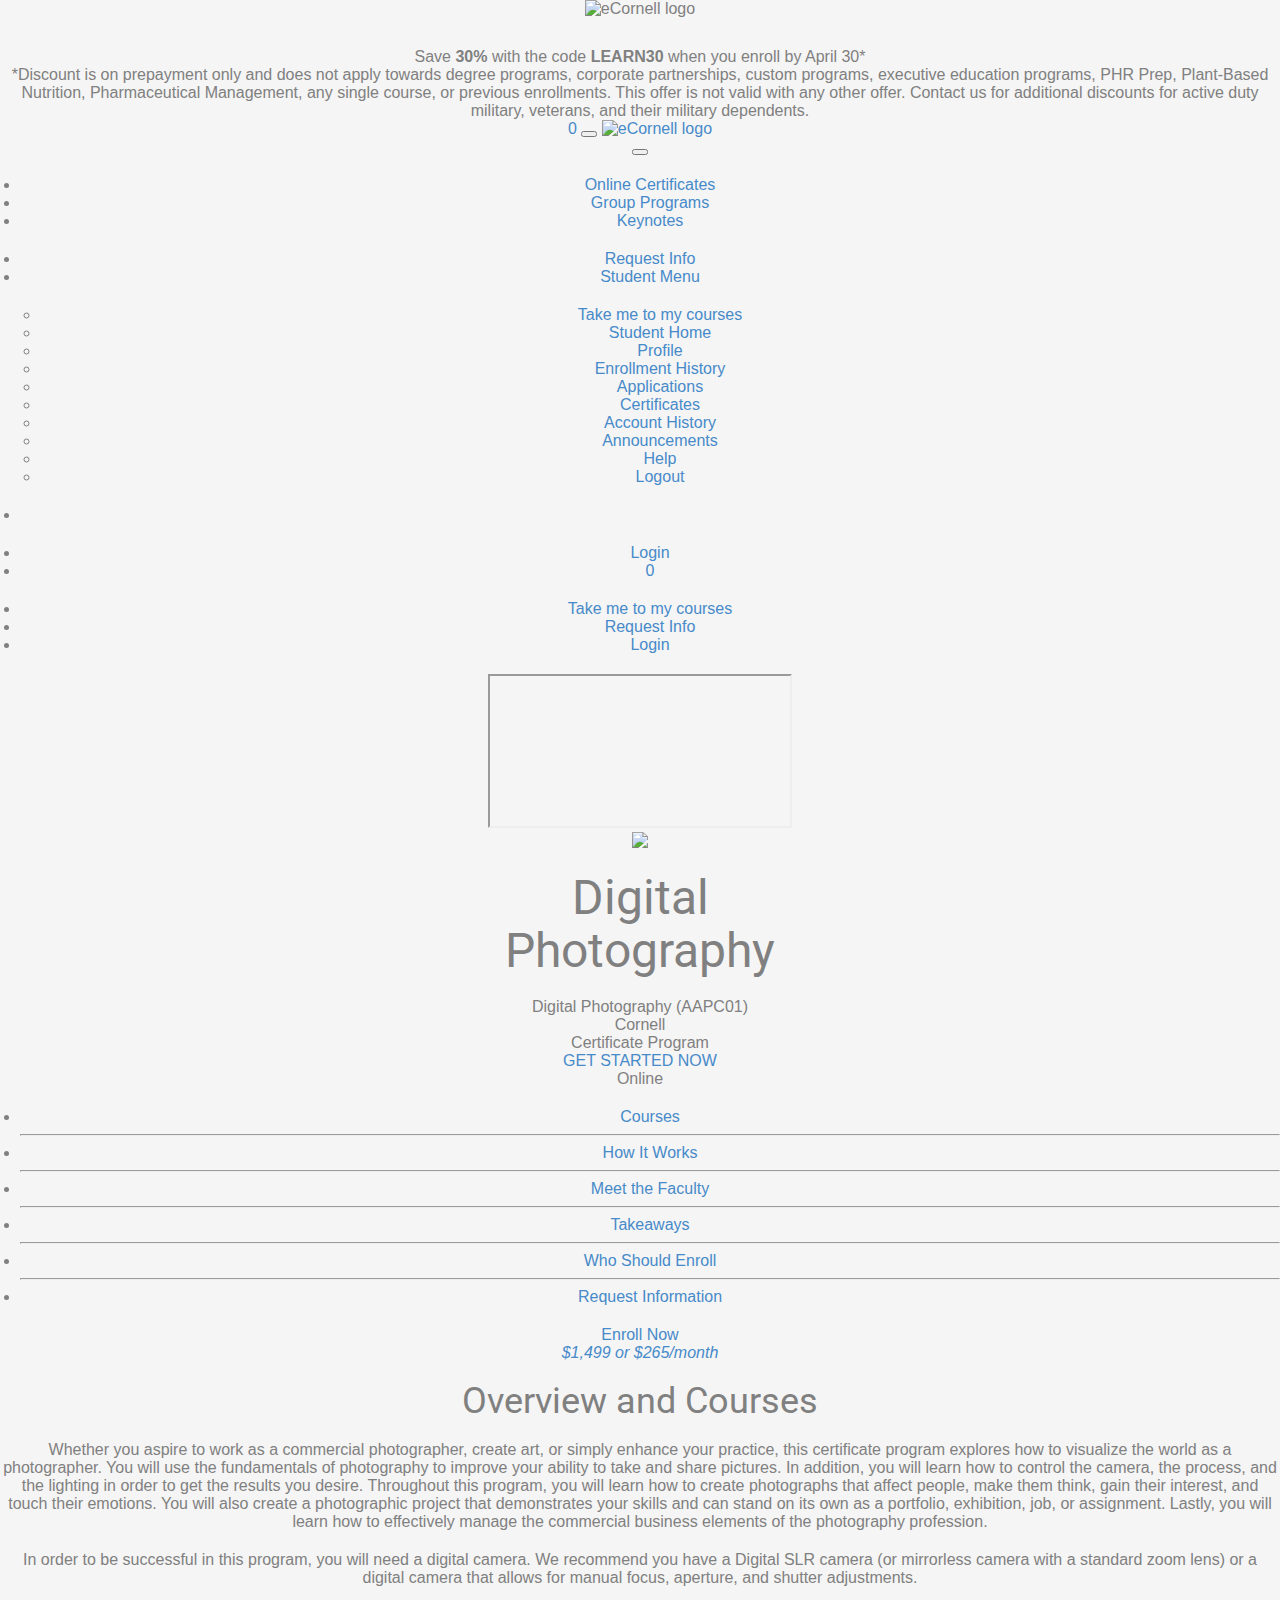
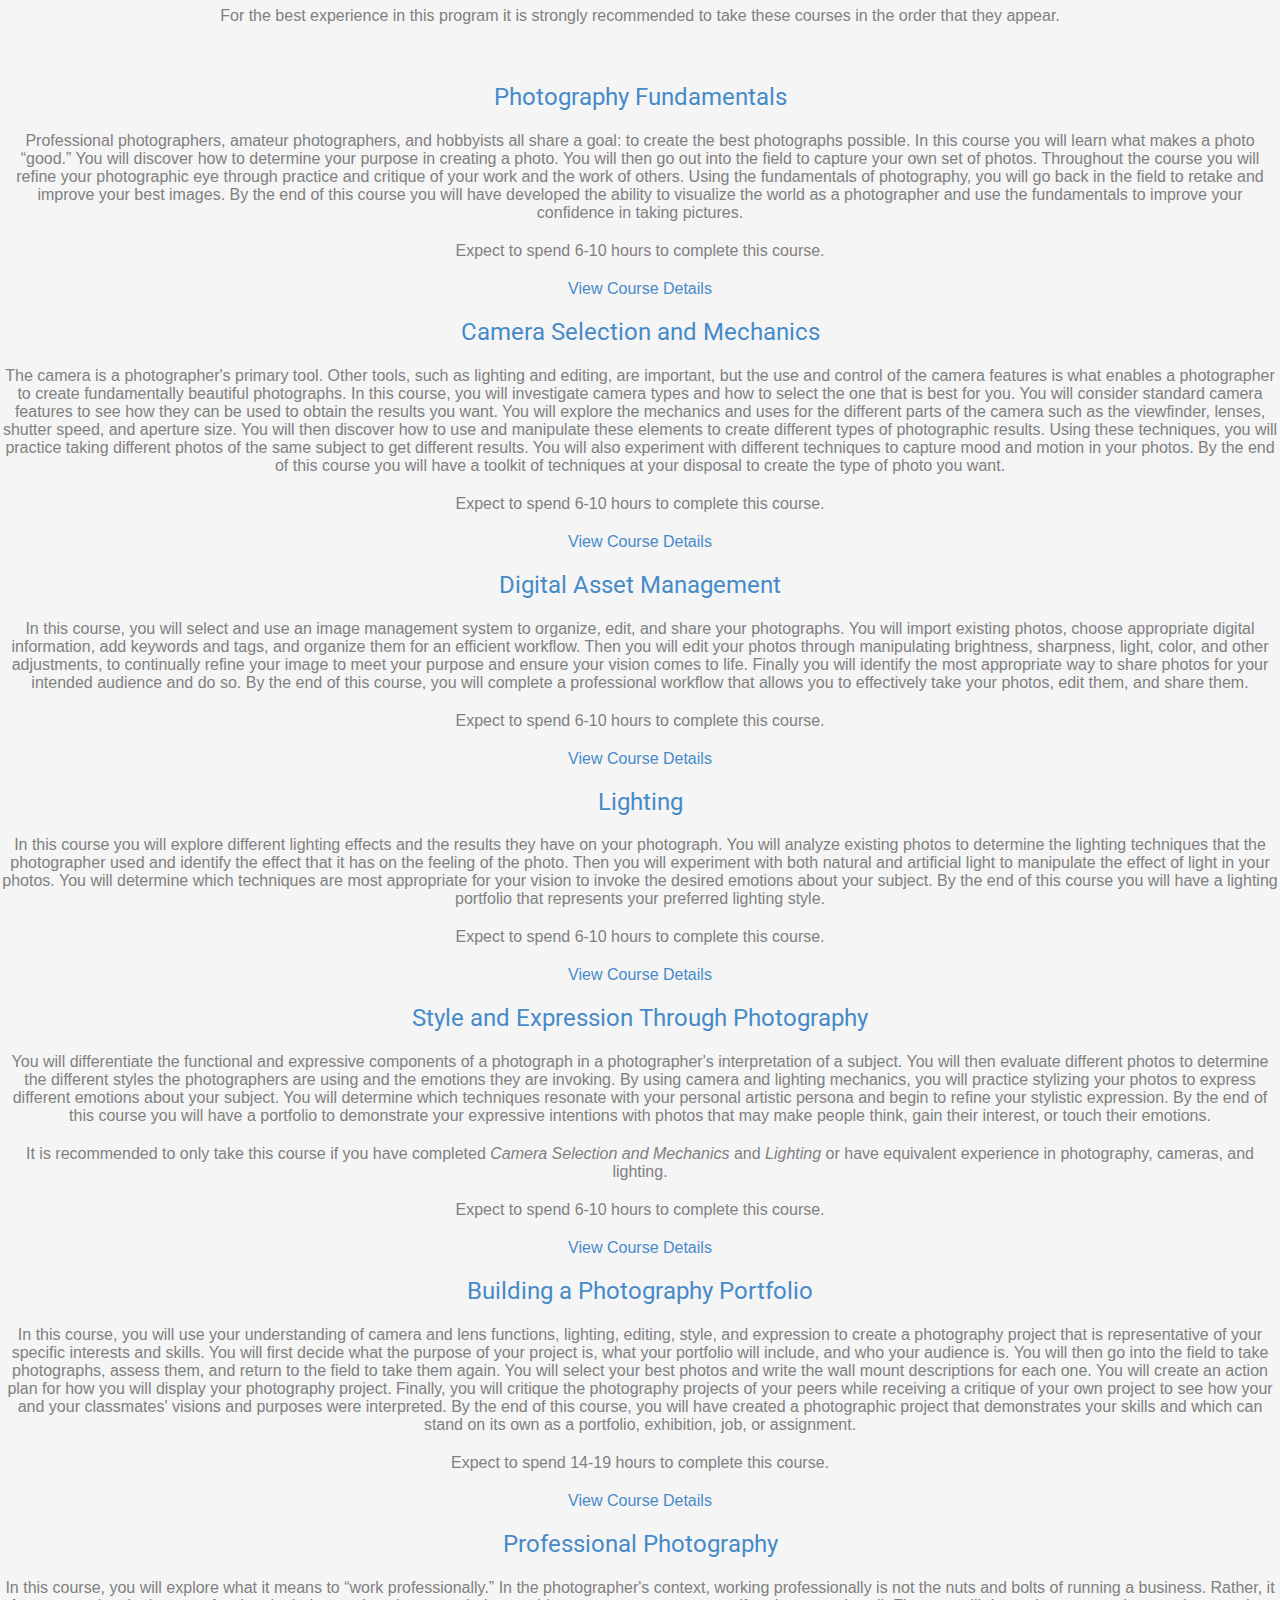
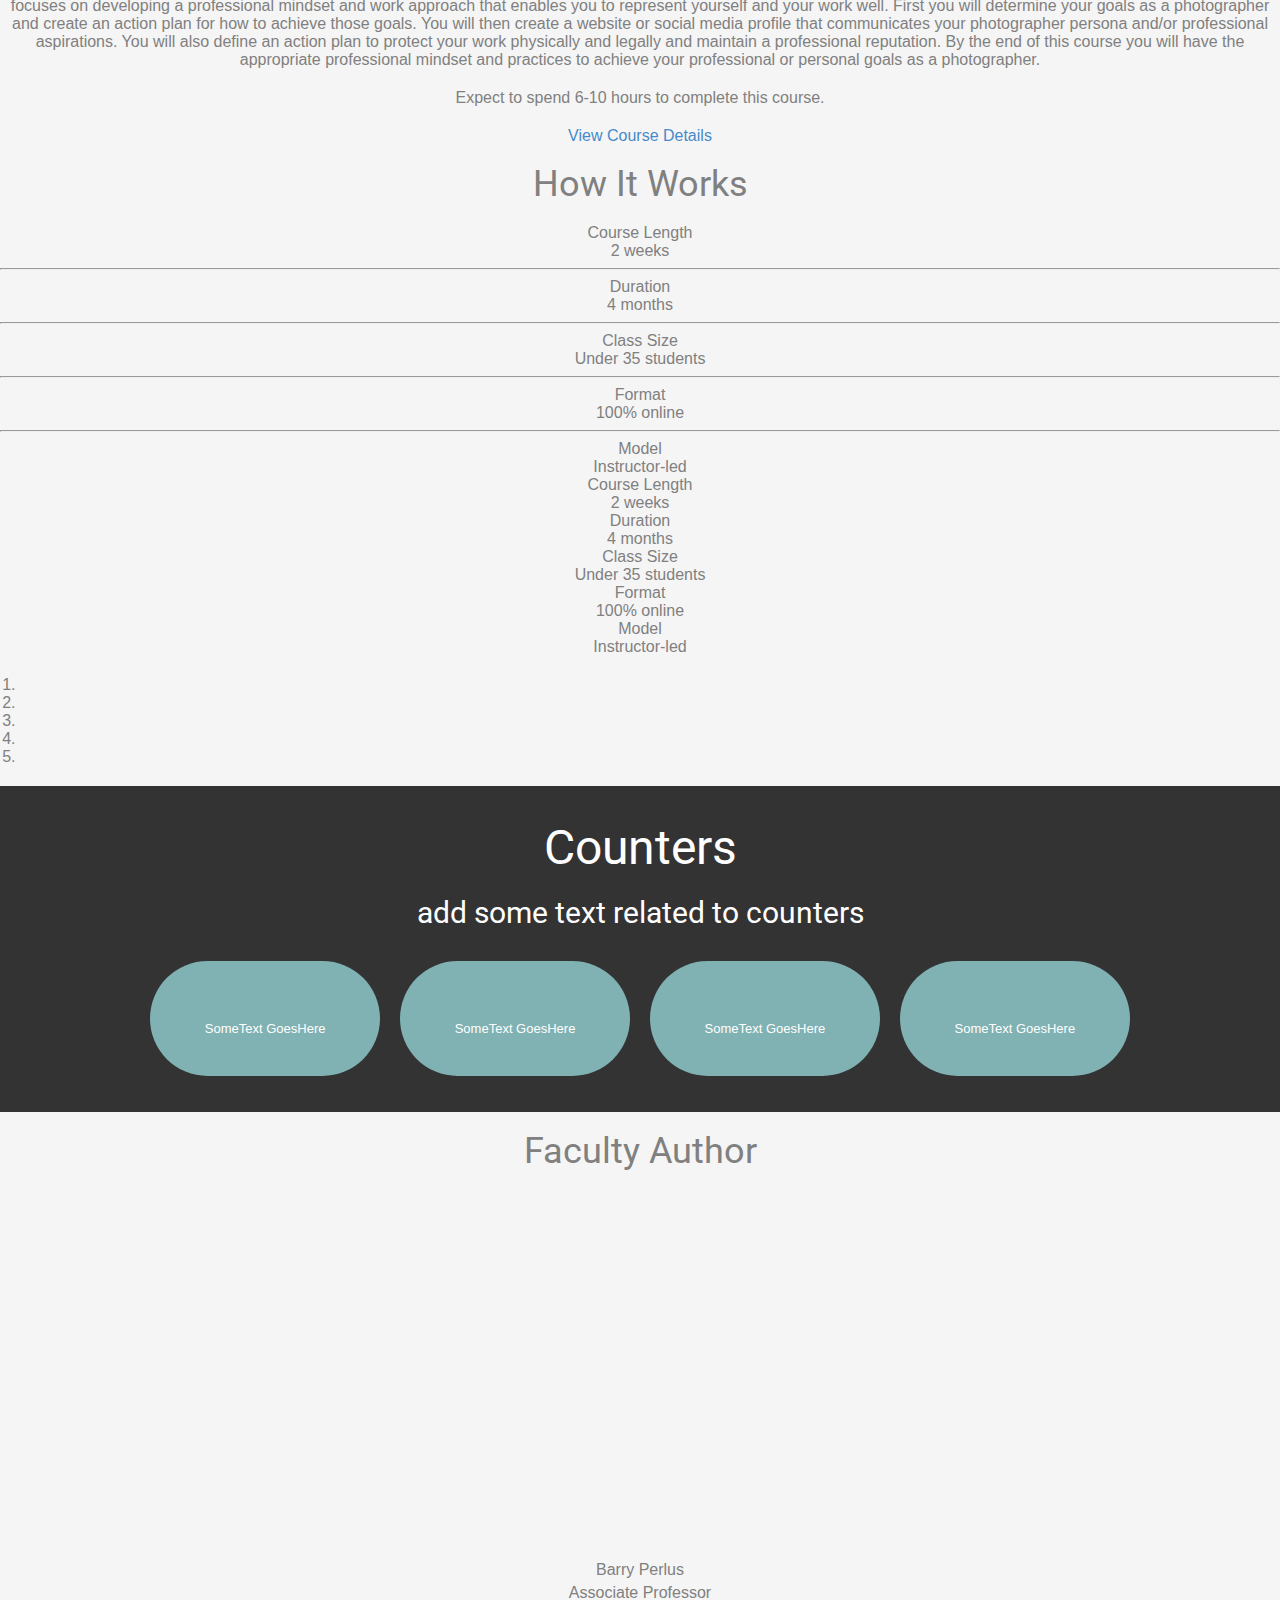
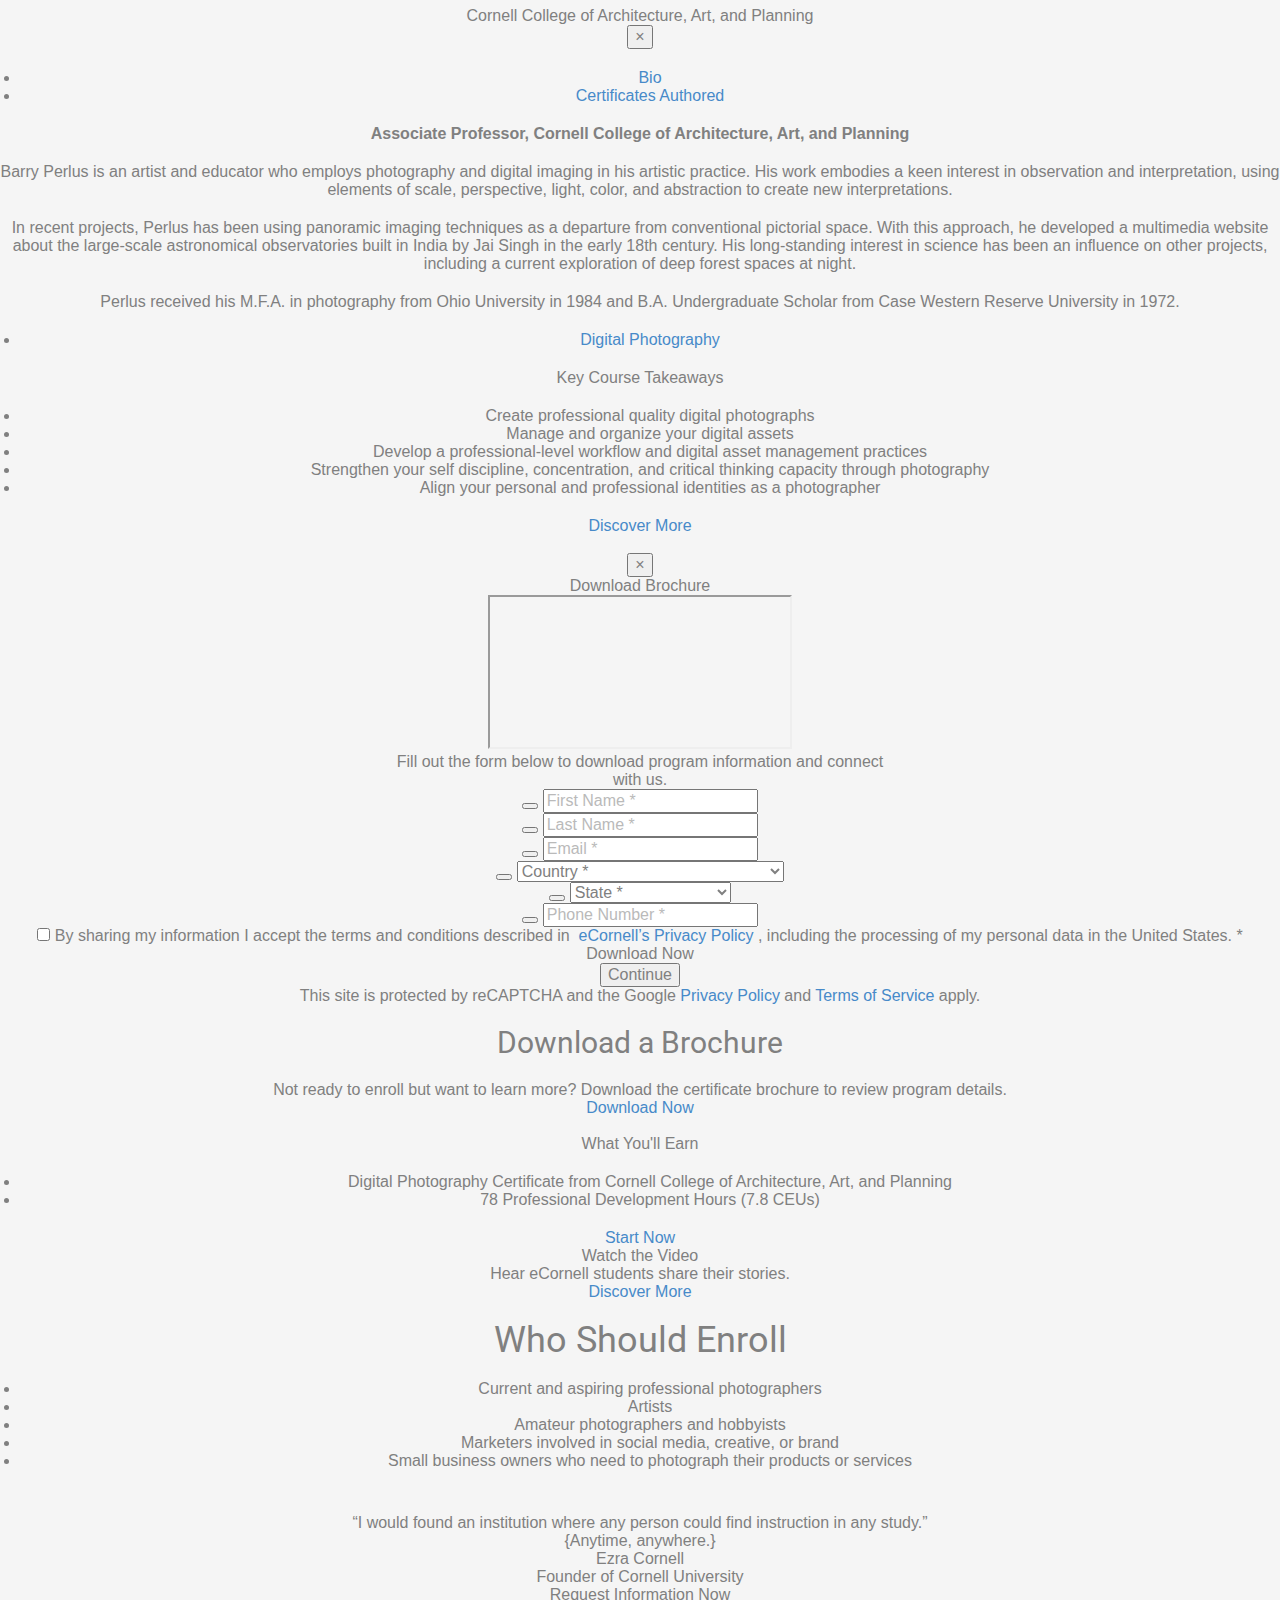
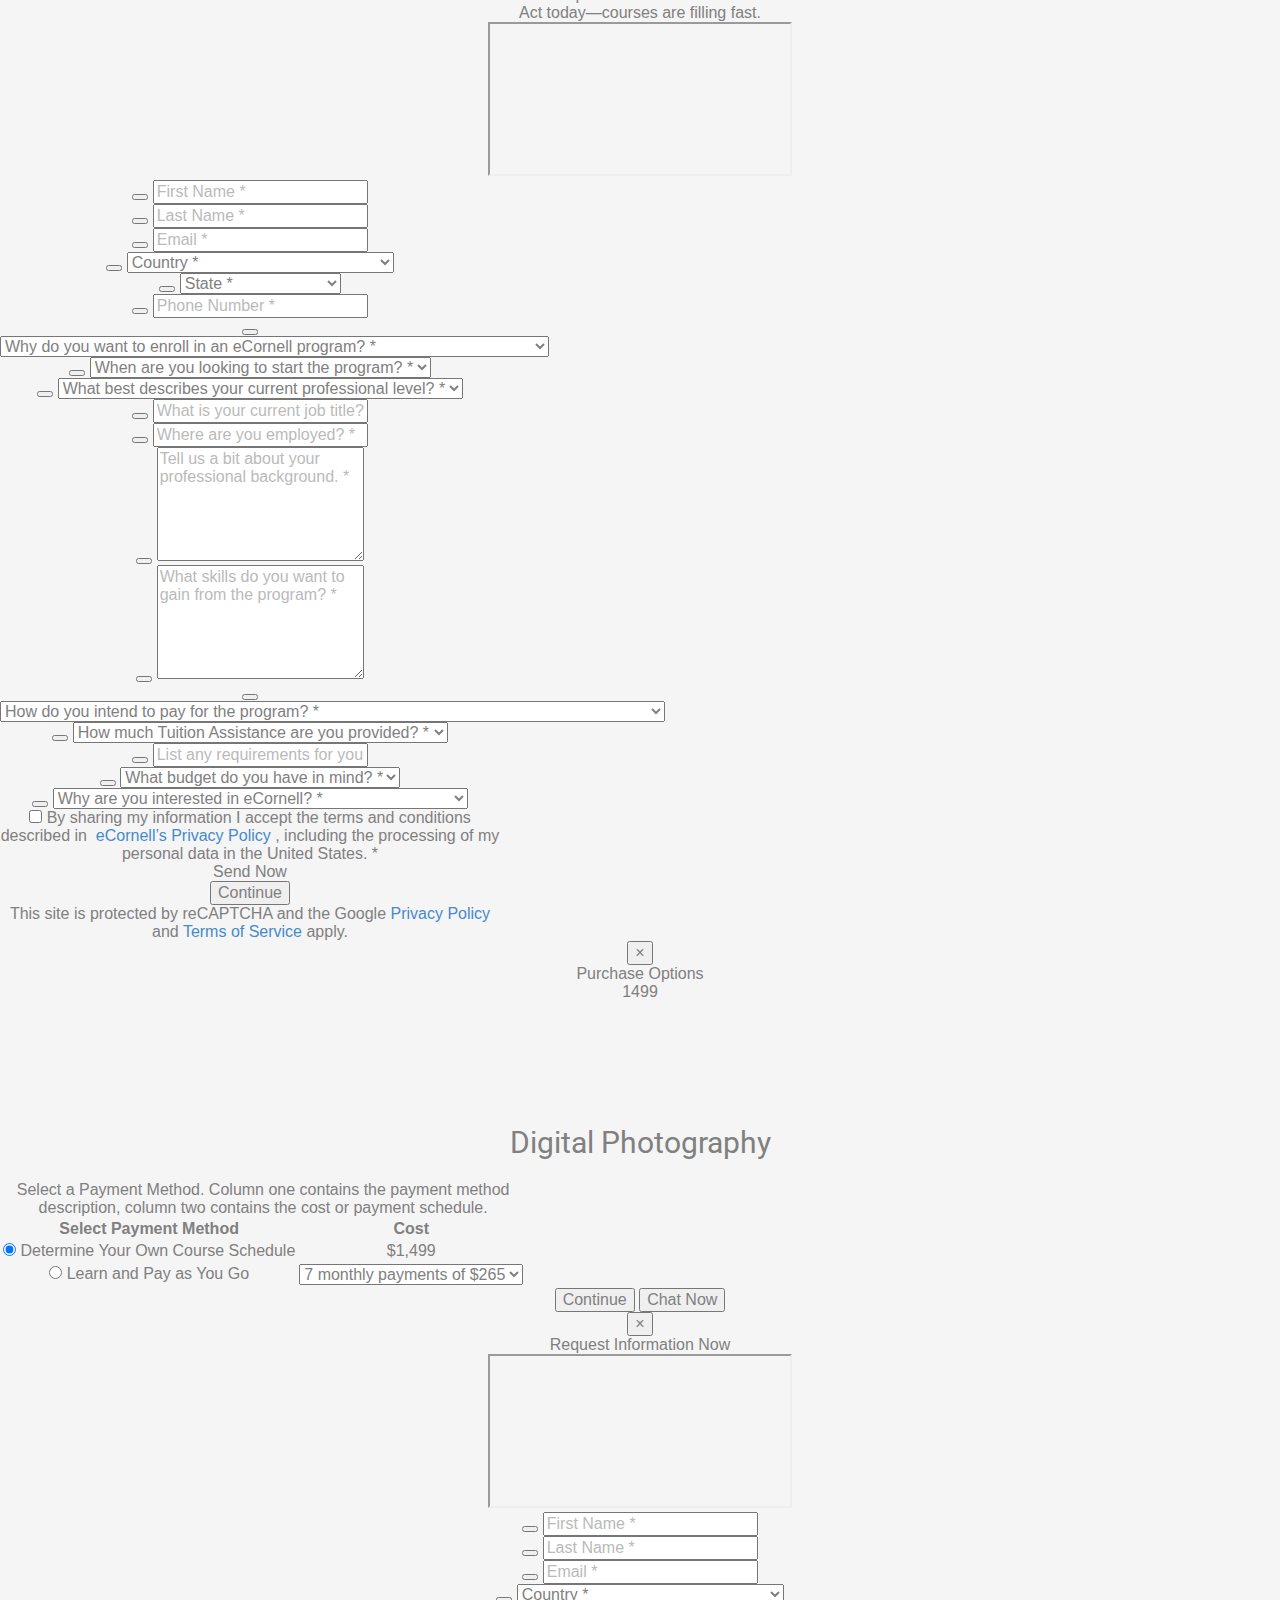
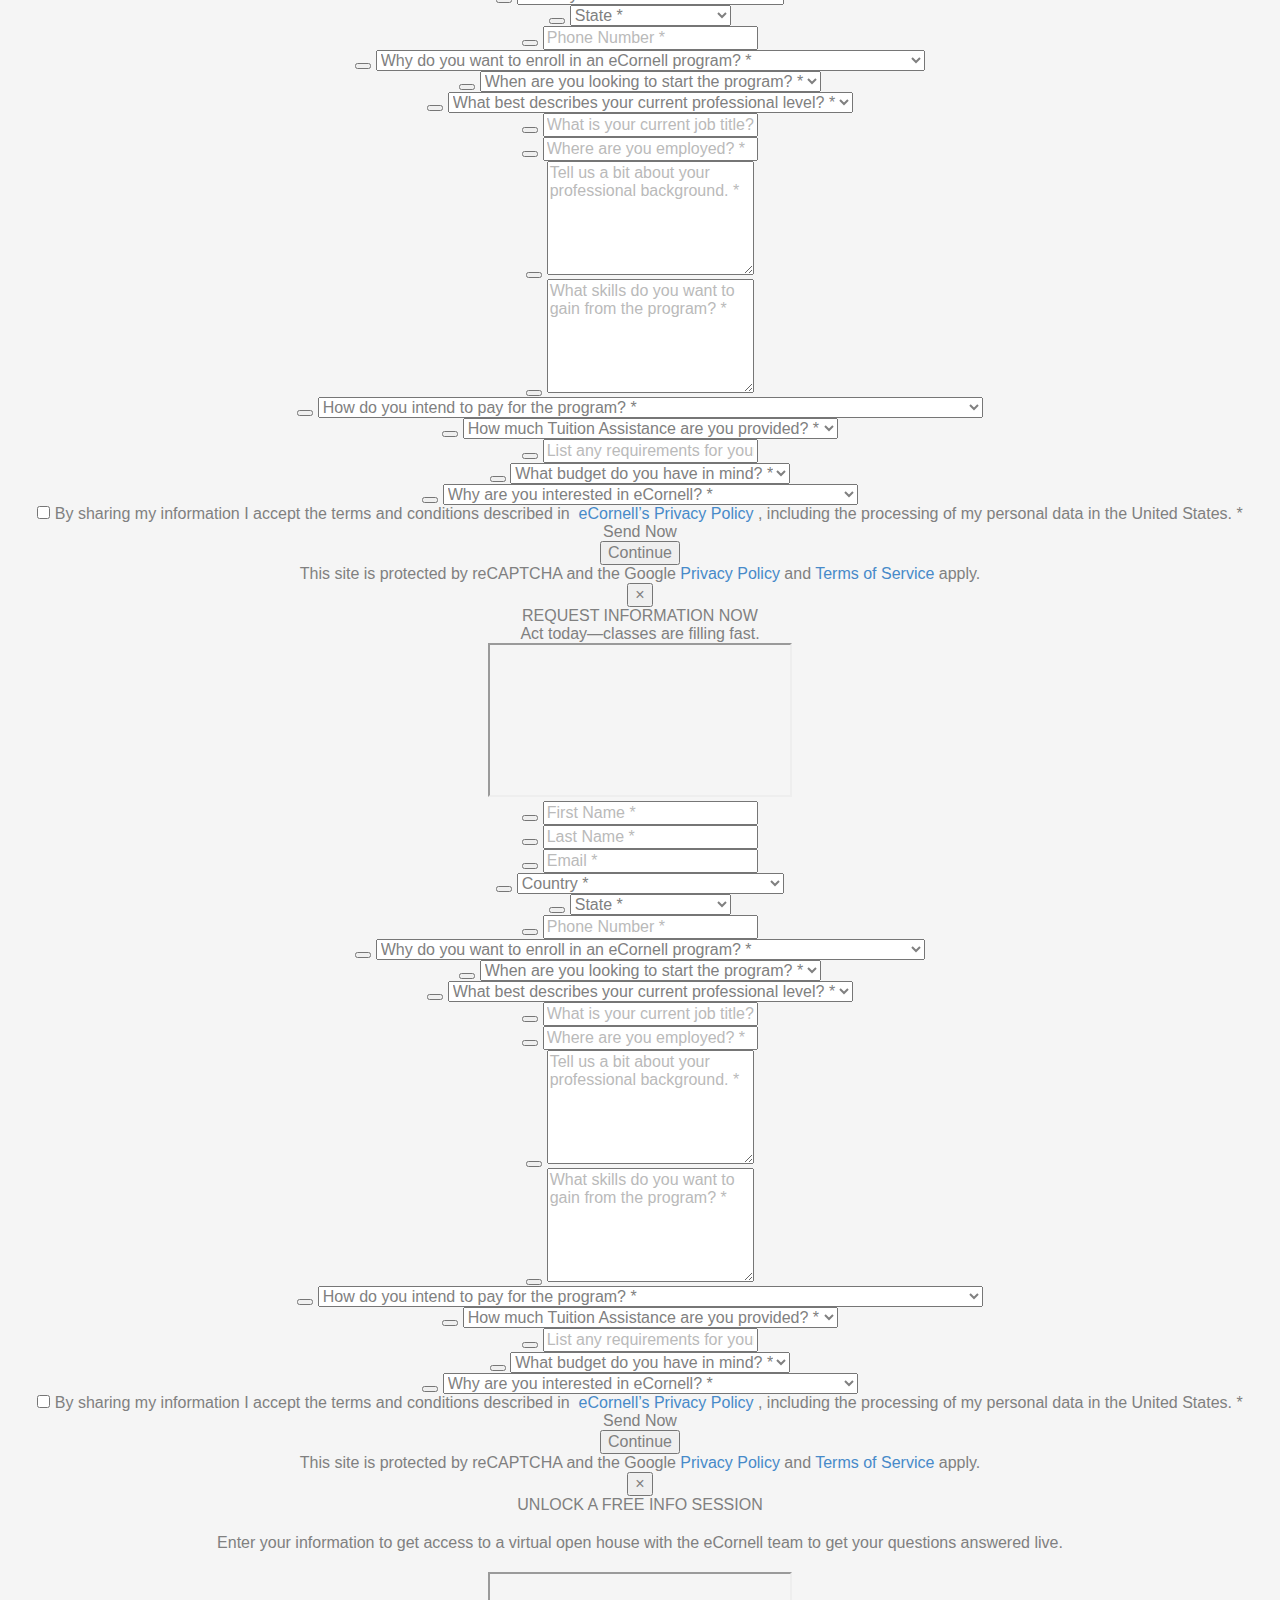
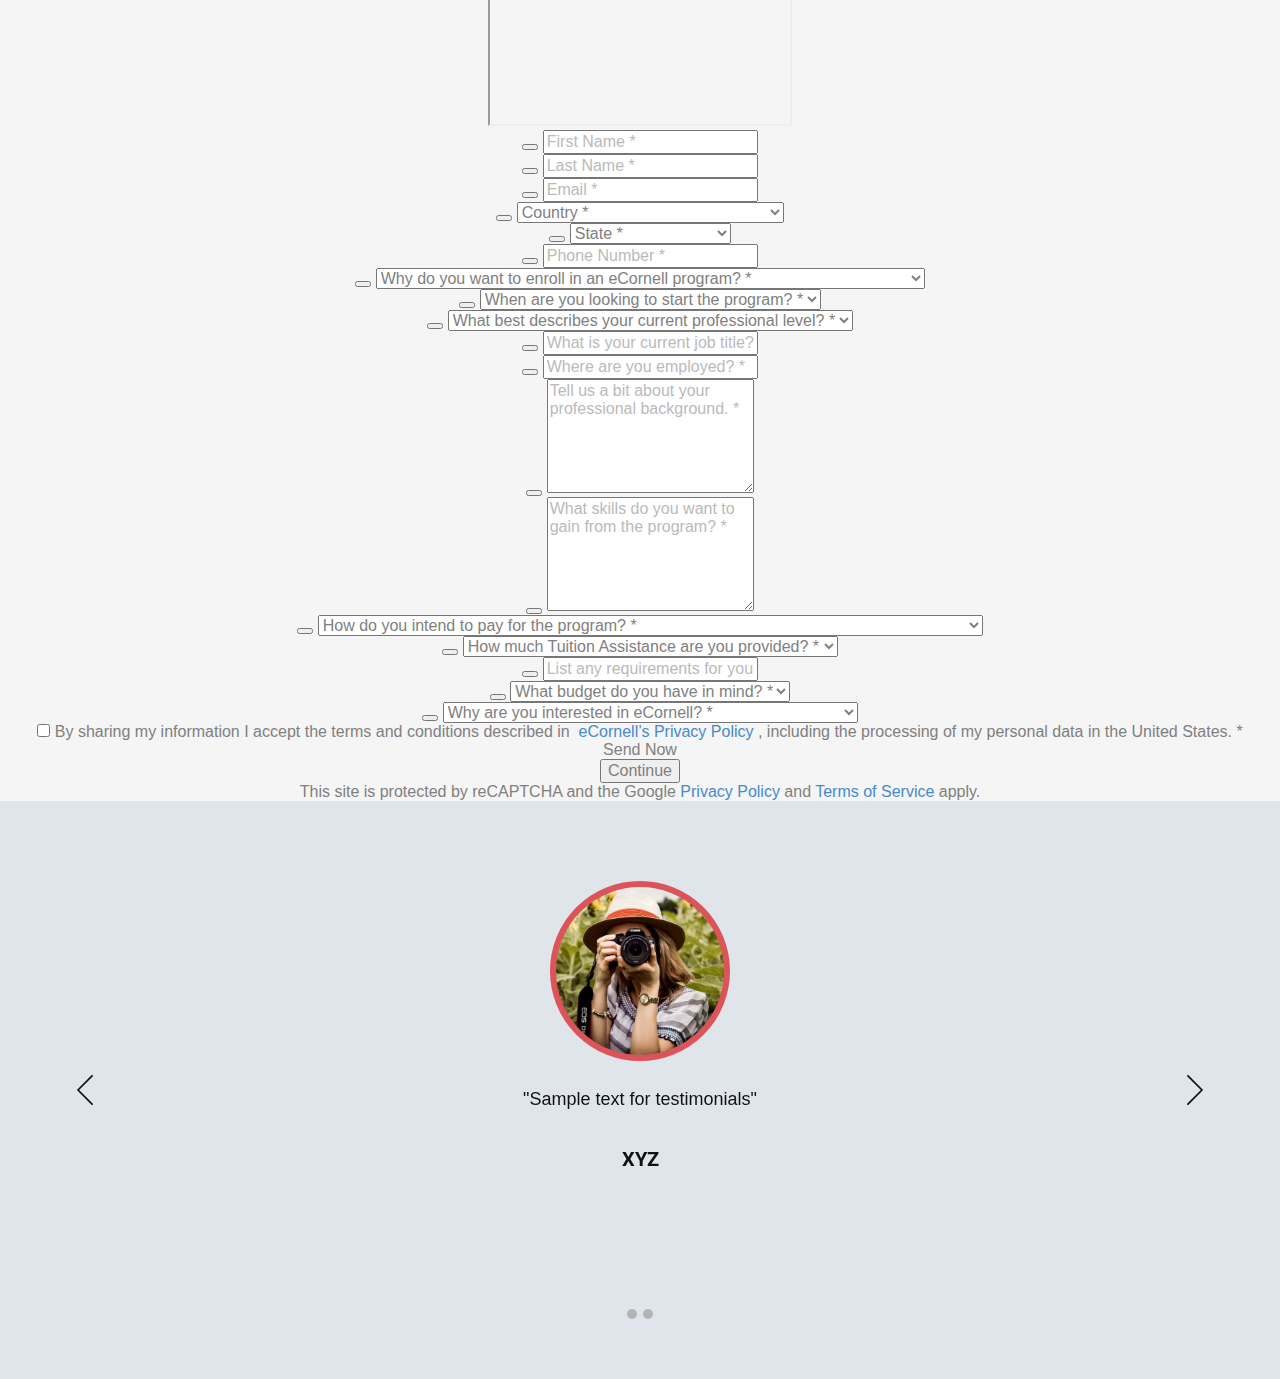
==== index.html @ aca05f33 "add initial test 2 website files" ====
<!DOCTYPE html>
<html lang="en-US">
<head>
    <meta charset="UTF-8"/>
    <meta name="viewport" content="width=device-width, initial-scale=1.0">
    <link rel="preload" href="https://1dx1ha2o9633412a0g3rw4xf-wpengine.netdna-ssl.com/wp-content/themes/ecustom18/fonts/et-line.css?v=1" as="style" onload="this.onload=null;this.rel='stylesheet'">
    <link rel="preload" href="https://fonts.googleapis.com/css?family=Raleway:300,300i,400,400i,500,500i,600,600i,700,700i,800,800i&display=swap" as="style" onload="this.onload=null;this.rel='stylesheet'">
    <noscript>
        <link rel="stylesheet" href="https://1dx1ha2o9633412a0g3rw4xf-wpengine.netdna-ssl.com/wp-content/themes/ecustom18/fonts/et-line.css?v=1">
        <link rel="stylesheet" href="https://fonts.googleapis.com/css?family=Raleway:300,300i,400,400i,500,500i,600,600i,700,700i,800,800i&display=swap">
    </noscript>
    <title>Online Digital Photography Certificate Program | eCornell</title>
    <link rel="profile" href="http://gmpg.org/xfn/11"/>
    <!-- HTML5 shim and Respond.js for IE8 support of HTML5 elements and media queries -->
    <!--[if lt IE 9]> <script src="https://oss.maxcdn.com/libs/html5shiv/3.7.2/html5shiv.js"></script> <script src="https://oss.maxcdn.com/libs/respond.js/1.4.2/respond.min.js"></script> <![endif]-->
    <link rel="pingback" href="https://ecornell.cornell.edu/xmlrpc.php"/>
    <script type="text/javascript">
    //store template dir in js variable
    var templateDir = "https://ecornell.cornell.edu/wp-content/themes/ecustom18";
    document.domain = document.domain.split(".").slice(-2).join("."); //allows cross subdomain communication

    var ws_api_endpoint = 'https://cuttlefish.ecornell.com/api/';

    var use_https = true;
    var destinyPublicViewHost = 'https://portal.ecornell.com';

    var webseries_mode = 'production';
    var webseries_server = 'https://keynotes.ecornell.com/';

    var isSingleCert = true;
    var isSingleCrsNew = false;
    var hasClearMenu = true;
    var isLp = false;
    var knView = false;

    var isPortal = false;
    var corpMode = false;

    var googleSiteKey = '6LdfgkEaAAAAAN0sfvYVsx7y0_c6D8w8OKqeAaJJ';

    var euCountries = ["AT", "BE", "BG", "CZ", "DK", "DE", "EE", "FI", "IE", "EL", "ES", "FR", "HR", "IT", "CY", "LV", "LT", "LU", "HU", "MT", "NL", "PL", "PT", "RO", "SI", "SK", "SE", "GB"];

    //Google Custom Search Engine
    (function() {
        var cx = '006021230338483373297:bhgfgvz2m7w';
        var gcse = document.createElement('script');
        gcse.type = 'text/javascript';
        gcse.async = true;
        gcse.src = 'https://cse.google.com/cse.js?cx=' + cx;
        var s = document.getElementsByTagName('script')[0];
        s.parentNode.insertBefore(gcse, s);
    })();
    </script>
    <!-- All in One SEO Pack 3.3.5 by Michael Torbert of Semper Fi Web Designob_start_detected [-1,-1] -->
    <meta name="description" content="In this certificate program you will use the fundamentals of photography to improve your ability to take and share pictures. Enroll today with eCornell!"/>
    <!-- All in One SEO Pack -->
    <link rel='dns-prefetch' href='//www.google.com'/>
    <link rel='dns-prefetch' href='//s.w.org'/>
    <link rel='stylesheet' id='bs3-style-css' href='https://1dx1ha2o9633412a0g3rw4xf-wpengine.netdna-ssl.com/wp-content/themes/ecustom18/css/bootstrap.min.css?ver=1615486055' type='text/css' media='all'/>
    <link rel='stylesheet' id='ecornell-style-css' href='https://1dx1ha2o9633412a0g3rw4xf-wpengine.netdna-ssl.com/wp-content/themes/ecustom18/style.css?ver=1617204634' type='text/css' media='all'/>
    <script type='text/javascript' src='https://1dx1ha2o9633412a0g3rw4xf-wpengine.netdna-ssl.com/wp-includes/js/jquery/jquery.min.js?ver=3.5.1' id='jquery-core-js'></script>
    <script type='text/javascript' src='https://1dx1ha2o9633412a0g3rw4xf-wpengine.netdna-ssl.com/wp-includes/js/jquery/jquery-migrate.min.js?ver=3.3.2' id='jquery-migrate-js'></script>
    <script type='text/javascript' src='https://1dx1ha2o9633412a0g3rw4xf-wpengine.netdna-ssl.com/wp-content/themes/ecustom18/js/jquery-cookie.min.js' id='jquery-cookie-js-js'></script>
    <script type='text/javascript' id='ajax-test-js-extra'>
    /* <![CDATA[ */
    var the_ajax_script = {
        "ajaxurl": "https:\/\/ecornell.cornell.edu\/wp-admin\/admin-ajax.php"
    };
    /* ]]> */
    </script>
    <script type='text/javascript' src='https://1dx1ha2o9633412a0g3rw4xf-wpengine.netdna-ssl.com/wp-content/plugins/google-site-verification-using-meta-tag//verification.js?ver=5.6.2' id='ajax-test-js'></script>
    <link rel="https://api.w.org/" href="https://ecornell.cornell.edu/wp-json/"/>
    <link rel="alternate" type="application/json" href="https://ecornell.cornell.edu/wp-json/wp/v2/pages/14478"/>
    <link rel="EditURI" type="application/rsd+xml" title="RSD" href="https://ecornell.cornell.edu/xmlrpc.php?rsd"/>
    <link rel="wlwmanifest" type="application/wlwmanifest+xml" href="https://ecornell.cornell.edu/wp-includes/wlwmanifest.xml"/>
    <link rel="canonical" href="https://ecornell.cornell.edu/certificates/marketing/digital-photography/"/>
    <link rel='shortlink' href='https://ecornell.cornell.edu/?p=14478'/>
    <link rel="alternate" type="application/json+oembed" href="https://ecornell.cornell.edu/wp-json/oembed/1.0/embed?url=https%3A%2F%2Fecornell.cornell.edu%2Fcertificates%2Fmarketing%2Fdigital-photography%2F"/>
    <link rel="alternate" type="text/xml+oembed" href="https://ecornell.cornell.edu/wp-json/oembed/1.0/embed?url=https%3A%2F%2Fecornell.cornell.edu%2Fcertificates%2Fmarketing%2Fdigital-photography%2F&#038;format=xml"/>
    <!-- Facebook Open Graph Tags -->
    <meta property="og:type" content="website"/>
    <meta property="og:title" content="Digital Photography"/>
    <meta property="og:url" content="https://ecornell.cornell.edu/certificates/marketing/digital-photography/"/>
    <meta property="og:description" content="In this certificate program you will use the fundamentals of photography to improve your ability to take and share pictures. Enroll today with eCornell!"/>
    <meta property="og:site_name" content="eCornell"/>
    <meta property="og:image" content="https://ecornell.cornell.edu/wp-content/uploads/sites/8/2019/08/Digital-Photography.png"/>
    <!-- Twitter Card -->
    <meta name="twitter:card" content="summary_large_image"/>
    <meta name="twitter:image" content="https://ecornell.cornell.edu/wp-content/uploads/sites/8/2019/08/Digital-Photography.png"/>
    <meta name="twitter:title" content="Digital Photography"/>
    <meta name="twitter:site" content="@webadmin"/>
    <meta name="twitter:description" content="In this certificate program you will use the fundamentals of photography to improve your ability to take and share pictures. Enroll today with eCornell!"/>
    <!-- Start of Async Drift Code -->
    <script>
    "use strict";


    function getCookieDrift(name) {
        var re = new RegExp(name + "=([^;]+)");
        var value = re.exec(document.cookie);
        return (value != null) ? unescape(value[1]) : null;
    }

    var hasInteractedThisSession = null;
    var interactedConversationId = null;

    !function() {
        var t = window.driftt = window.drift = window.driftt || [];
        if (!t.init) {
            if (t.invoked)
                return void (window.console && console.error && console.error("Drift snippet included twice."));
            t.invoked = !0,
            t.methods = ["identify", "config", "track", "reset", "debug", "show", "ping", "page", "hide", "off", "on"],
            t.factory = function(e) {
                return function() {
                    var n = Array.prototype.slice.call(arguments);
                    return n.unshift(e), t.push(n), t;
                };
            },
            t.methods.forEach(function(e) {
                t[e] = t.factory(e);
            }),
            t.load = function(t) {
                var e = 3e5,
                    n = Math.ceil(new Date() / e) * e,
                    o = document.createElement("script");
                o.type = "text/javascript",
                o.async = !0,
                o.crossorigin = "anonymous",
                o.src = "https://js.driftt.com/include/" + n + "/" + t + ".js";
                var i = document.getElementsByTagName("script")[0];
                i.parentNode.insertBefore(o, i);
            };
        }
    }();
    drift.SNIPPET_VERSION = "0.3.1";

    drift.load("rhfnkn45i93k"); //our client ID

    drift.on("ready", function(api, payload) {

        console.log("drift ready");

        drift.on("message:sent", function(data) {
            if (data.conversationId > 0) {
                document.cookie = "DriftInteracted=Yes; path=/";
                document.cookie = "DriftConversationId=" + data.conversationId + "; path=/";
            }
            ;
        });

        drift.on('sidebarClose', function() {
            // use this if you want new playbooks to fire / don't want the current conversation to pop up again when the site visitor closes out the chat
            // the end result is that the conversation only "follows" you around the website if you don't X out of the chat
            document.cookie = "DriftConversationId= ; expires = Thu, 01 Jan 1970 00:00:00 GMT; path=/";
            document.cookie = "DriftInteracted= ; expires = Thu, 01 Jan 1970 00:00:00 GMT; path=/";
        });

        drift.on('emailCapture', function() {
            console.log('emailCapture');

            if (!getCookieDrift('ecLeadCreated')) {
                var d = new Date();
                d.setTime(d.getTime() + (365 * 24 * 60 * 60 * 1000)); //set cookie good for 1 year
                var expires = "expires=" + d.toUTCString();
                document.cookie = "ecLeadCreated=" + new Date() + ";" + expires + ";domain=cornell.edu; path=/";
                console.log('ecLeadCreated in emailCapture');
            }
        });

        var driftUserAttrs = {};

        //START get POI
        var submitPoi = null;
        var popupModal = document.getElementById("popupModal");
        if (popupModal) {
            var input = popupModal.querySelectorAll("*[name='program_of_interest']")[0];
            if (input && input.value) {
                submitPoi = input.value;
                console.log("POI found in popup form: " + submitPoi);
            }
        }

        if (!submitPoi) {


        }

        if (submitPoi) {
            driftUserAttrs["Program Of Interest"] = submitPoi;
        }
        //END get POI

        //START get email
        var postEmail = "";
        if (postEmail) {
            driftUserAttrs["email"] = postEmail;
        }
        //END get email

        if (Object.keys(driftUserAttrs).length > 0) {
            drift.api.setUserAttributes(driftUserAttrs);
            drift.track("User attributes sent to Drift on " + location.href + ": " + driftUserAttrs);
            console.log("User attributes sent to Drift: ", driftUserAttrs);
        } else {
            drift.track("NO user attributes sent to Drift on " + location.href);
            console.log("NO user attributes sent to Drift");
        }

        hasInteractedThisSession = getCookieDrift('DriftInteracted') && getCookieDrift('DriftInteracted') === 'Yes';
        interactedConversationId = hasInteractedThisSession && +getCookieDrift('DriftConversationId');

        if (interactedConversationId) {
            drift.api.goToConversation({
                conversationId: interactedConversationId
            })
        }
    });

    try {
        var driftPlaybookId = 103504;
    } catch (e) {

    }
    </script>
    <!-- End of Async Drift Code -->
    <!--
    Plugin: Google meta tag Site Verification Plugin
    Tracking Code.  -->
    <meta name="google-site-verification" content="P4JUXqGB58gHckPVuGBJUvCFkJZQyTwJ1iKppEfwGBk"/>
    <script>
    var d = new Date();
    d.setTime(d.getTime() + (90 * 24 * 60 * 60 * 1000)); //90 days
    var expires = "expires=" + d.toUTCString();
    document.cookie = "catAccCookies=1;" + expires + ";domain=cornell.edu; path=/";
    </script>
    <link rel="shortcut icon" href="https://1dx1ha2o9633412a0g3rw4xf-wpengine.netdna-ssl.com/wp-content/themes/ecustom18/img/favicon.png"/>
    <meta name="viewport" content="width=device-width, initial-scale=1.0">
    <meta charset="utf-8">
    <meta name="keywords" content="">
    <meta name="description" content="">
    <meta name="page_type" content="np-template-header-footer-from-plugin">
    <title>Home</title>
    <link rel="stylesheet" href="nicepage.css" media="screen">
    <link rel="stylesheet" href="Home.css" media="screen">

    <script class="u-script" type="text/javascript" src="nicepage.js" defer=""></script>
    <meta name="generator" content="Nicepage 3.13.1, nicepage.com">
    <link id="u-theme-google-font" rel="stylesheet" href="https://fonts.googleapis.com/css?family=Roboto:100,100i,300,300i,400,400i,500,500i,700,700i,900,900i|Open+Sans:300,300i,400,400i,600,600i,700,700i,800,800i">


    <script type="application/ld+json">{
    "@context": "http://schema.org",
    "@type": "Organization",
    "name": "",
    "url": "index.html",
    "logo": "images/default-logo.png"
    }</script>
    <meta property="og:title" content="Home">
    <meta property="og:type" content="website">
    <meta name="theme-color" content="#478ac9">
    <link rel="canonical" href="index.html">
    <meta property="og:url" content="index.html">
    
    <script src="index.js" charset="utf-8"></script>

<body class="page-template page-template-certificate page-template-certificate-php page page-id-14478 page-child parent-pageid-20 single-cert-page has-tall-menu has-clear-menu ecornell-www" data-spy="scroll" data-target="#sidebarNav">
    <!--<div class="loader"></div>-->
    <script>
    var catalogDown = '';
    </script>
    <script type="application/ld+json">{"@context": "http://schema.org","@type" : ["WebSite", "EducationalOrganization"],"logo": "https://ecornell.cornell.edu/wp-content/themes/ecustom18/img/ecornell-logo-red-shield-white-txt.svg", "name": "eCornell","url": "https://ecornell.cornell.edu", "sameAs": [ "https://www.facebook.com/ecornell", "https://twitter.com/ecornell_online", "https://www.youtube.com/user/eCornellOnline", "https://www.linkedin.com/company/ecornell/"],"contactPoint": [{"@type": "ContactPoint","telephone": "+1-866-326-7635", "contactOption" : "TollFree","contactType": "customer support"}]}</script>
    <!-- Header Navigation Section -->
    <a class="skip-link sr-only" href="#mainContent">Skip to content</a>
    <div class="visible-print-block" aria-hidden="true">
        <img alt="eCornell logo" class="center-block" src="https://1dx1ha2o9633412a0g3rw4xf-wpengine.netdna-ssl.com/wp-content/themes/ecustom18/img/ec-logo-smaller.png" style="width:150px !important; margin-bottom:30px;"/>
    </div>
    <header role="banner" id="navHeader" data-destiny-pv="https://portal.ecornell.com" class="hidden-print">
        <script>
        var promoBanners = [];
        promoBanners.push({
            type: "param",
            banner_code: "ALUMNI25",
            banner_start: "",
            banner_end: "",
            banner_deadline: "",
            banner_content: `<strong>ENROLL NOW</strong> - Save 25% with code <strong>ALUMNI25</strong>`,
            banner_link: ``,
            banner_disclaimer: `*Discount is on prepayment only and does not apply towards degree programs, corporate partnerships, custom programs, PHR Prep, Plant-Based Nutrition, Pharmaceutical Management, any single course except Beer Appreciation, or previous enrollments. Contact us for additional discounts for active duty military, veterans, and their military dependents.`
        });
        promoBanners.push({
            type: "param",
            banner_code: "CORNELL100",
            banner_start: "",
            banner_end: "",
            banner_deadline: "",
            banner_content: `<strong>ENROLL NOW</strong> - Save $100 with code <strong>CORNELL100</strong>`,
            banner_link: ``,
            banner_disclaimer: `*Discount is on prepayment only and does not apply towards degree programs, corporate partnerships, custom programs, PHR Prep, Plant-Based Nutrition, Pharmaceutical Management, any single course except Beer Appreciation, or previous enrollments. Contact us for additional discounts for active duty military, veterans, and their military dependents.`
        });
        promoBanners.push({
            type: "param",
            banner_code: "CUSPECIAL30",
            banner_start: "",
            banner_end: "",
            banner_deadline: "",
            banner_content: `Save <b>30%</b> with the code <strong>CUSPECIAL30</strong> when you enroll TODAY*`,
            banner_link: ``,
            banner_disclaimer: `*Discount is on prepayment only and does not apply towards degree programs, corporate partnerships, custom programs, PHR Prep, Plant-Based Nutrition, Pharmaceutical Management, any single course except Beer Appreciation, or previous enrollments. Contact us for additional discounts for active duty military, veterans, and their military dependents.`
        });
        promoBanners.push({
            type: "param",
            banner_code: "CUWELCOME20",
            banner_start: "",
            banner_end: "",
            banner_deadline: "",
            banner_content: `<strong>ENROLL NOW</strong> - Save 20% with code <strong>CUWELCOME20</strong>`,
            banner_link: ``,
            banner_disclaimer: `*Discount is on prepayment only and does not apply towards degree programs, corporate partnerships, custom programs, PHR Prep, Plant-Based Nutrition, Pharmaceutical Management, any single course except Beer Appreciation, or previous enrollments. Contact us for additional discounts for active duty military, veterans, and their military dependents.`
        });
        promoBanners.push({
            type: "param",
            banner_code: "CUWELCOME250",
            banner_start: "",
            banner_end: "",
            banner_deadline: "",
            banner_content: `<strong>ENROLL NOW</strong> - Save $250 with the code <strong>CUWELCOME250</strong>*`,
            banner_link: ``,
            banner_disclaimer: `*Discount is on prepayment only and does not apply towards degree programs, corporate partnerships, custom programs, PHR Prep, Plant-Based Nutrition, Pharmaceutical Management, any single course except Beer Appreciation, or previous enrollments. Contact us for additional discounts for active duty military, veterans, and their military dependents.`
        });
        promoBanners.push({
            type: "param",
            banner_code: "DECEMBER30",
            banner_start: "",
            banner_end: "",
            banner_deadline: "",
            banner_content: `Save <b>30%</b> with the code <strong>DECEMBER30</strong> when you enroll by December 31*`,
            banner_link: ``,
            banner_disclaimer: `*Discount is on prepayment only and does not apply towards degree programs, corporate partnerships, custom programs, PHR Prep, Plant-Based Nutrition, Pharmaceutical Management, any single course except Beer Appreciation, or previous enrollments. Contact us for additional discounts for active duty military, veterans, and their military dependents.`
        });
        promoBanners.push({
            type: "param",
            banner_code: "ECORNELL30",
            banner_start: "",
            banner_end: "",
            banner_deadline: "",
            banner_content: `Save <b>30%</b> with the code <strong>ECORNELL30</strong> when you enroll TODAY*`,
            banner_link: ``,
            banner_disclaimer: `*Discount is on prepayment only and does not apply towards degree programs, corporate partnerships, custom programs, PHR Prep, Plant-Based Nutrition, Pharmaceutical Management, any single course except Beer Appreciation, or previous enrollments. Contact us for additional discounts for active duty military, veterans, and their military dependents.`
        });
        promoBanners.push({
            type: "age",
            banner_code: "",
            banner_start: "14",
            banner_end: "21",
            banner_deadline: "21",
            banner_content: `<div>Save <strong id="bannAmt">20%</strong> when you enroll by <strong class="enroll-deadline">DATE</strong> with the code <strong><span id="bannCode">CUWELCOME20</span></strong></div>`,
            banner_link: ``,
            banner_disclaimer: `*Discount is on prepayment only and does not apply towards degree programs, corporate partnerships, custom programs, PHR Prep, Plant-Based Nutrition, Pharmaceutical Management, any single course, or previous enrollments. Contact us for additional discounts for active duty military, veterans, and their military dependents.`
        });
        promoBanners.push({
            type: "age",
            banner_code: "",
            banner_start: "9",
            banner_end: "12",
            banner_deadline: "12",
            banner_content: `<div>Save <strong id="bannAmt">$250</strong> when you enroll by <strong class="enroll-deadline">DATE</strong> with the code <strong><span id="bannCode">CUWELCOME250</span></strong></div>`,
            banner_link: ``,
            banner_disclaimer: `*Discount is on prepayment only and does not apply towards degree programs, corporate partnerships, custom programs, PHR Prep, Plant-Based Nutrition, Pharmaceutical Management, any single course, or previous enrollments. Contact us for additional discounts for active duty military, veterans, and their military dependents.`
        });
        promoBanners.push({
            type: "age",
            banner_code: "",
            banner_start: "90",
            banner_end: "97",
            banner_deadline: "97",
            banner_content: `<div>Save <strong id="bannAmt">30%</strong> when you enroll by <strong class="enroll-deadline">DATE</strong> with the code <strong><span id="bannCode">CUSPECIAL30</span></strong></div>`,
            banner_link: ``,
            banner_disclaimer: `*Discount is on prepayment only and does not apply towards degree programs, corporate partnerships, custom programs, PHR Prep, Plant-Based Nutrition, Pharmaceutical Management, any single course, or previous enrollments. Contact us for additional discounts for active duty military, veterans, and their military dependents.`
        });
        promoBanners.push({
            type: "param",
            banner_code: "NUTRITION15",
            banner_start: "",
            banner_end: "",
            banner_deadline: "",
            banner_content: `Save <strong>15%</strong> with the code <strong>NUTRITION15</strong> when you enroll by May 31*`,
            banner_link: ``,
            banner_disclaimer: `*You must enroll and pay for the program by 11:59pm ET on 05/31/2021. Start your courses now or choose future start dates as desired. Discount is on prepayment only and is limited to the full Plant-Based Nutrition certificate program.`
        });
        promoBanners.push({
            type: "param",
            banner_code: "STUDYBUDDY",
            banner_start: "",
            banner_end: "",
            banner_deadline: "",
            banner_content: `Save <b>30%</b> with the code <b>STUDYBUDDY</b> when you enroll TODAY*`,
            banner_link: ``,
            banner_disclaimer: `*Discount is on prepayment only and does not apply towards degree programs, corporate partnerships, custom programs, PHR Prep, Plant-Based Nutrition, Pharmaceutical Management, any single course except Beer Appreciation, or previous enrollments. Contact us for additional discounts for active duty military, veterans, and their military dependents.`
        });
        promoBanners.push({
            type: "param",
            banner_code: "STUDYKIT",
            banner_start: "",
            banner_end: "",
            banner_deadline: "",
            banner_content: `Be one of the <b data-stringify-type="bold">first 50 to enroll</b> using code <b data-stringify-type="bold">STUDYKIT</b> to receive a free kit!*<span class="c-message__edited_label" dir="ltr" data-sk="tooltip_parent"> </span>`,
            banner_link: ``,
            banner_disclaimer: `*Supplies are limited. Offer is valid for prepayment only and does not apply towards degree programs, corporate partnerships, custom programs, executive education programs, PHR Prep, Plant-Based Nutrition, Pharmaceutical Management, any single course, or previous enrollments. This offer is not valid with any other offer. Limit one free kit per enrollment. Available to ship within the U.S. only. Valid through March 1, 2021 11:59PM ET or until supplies last. Offer may be modified or discontinued at any time without notice.`
        });
        </script>
        <div id="saleBannerWrapper">
            <div id="saleBanner" class="hidden" data-start-date="20210422" data-end-date="20210430">
                Save
                <strong>30%</strong>
                 with the code
                <strong>LEARN30</strong>
                 when you enroll by April 30*
                <div class="hidden sale-disclaimer">*Discount is on prepayment only and does not apply towards degree programs, corporate partnerships, custom programs, executive education programs, PHR Prep, Plant-Based Nutrition, Pharmaceutical Management, any single course, or previous enrollments. This offer is not valid with any other offer. Contact us for additional discounts for active duty military, veterans, and their military dependents.</div>
            </div>
        </div>
        <div id="menuChangeText" class="visible-xs visible-sm"></div>
        <nav class="navbar  navbar-default  navbar-absolute-top " orig-class=" navbar-default  navbar-absolute-top ">
            <div class="header-container container-fluid">
                <!-- Brand and toggle get grouped for better mobile display -->
                <div class="navbar-header force-pos-rel ">
                    <span class="cart-info-wrapper hidden">
                        <a class="cart-info visible-xs visible-sm pull-right" href="https://portal.ecornell.com/coursebasket/publicCourseBasket.do?method=load" target="_blank" rel="nofollow noopener">
                            <span class="glyphicon glyphicon-shopping-cart"></span>
                            <span class="badge">0</span>
                        </a>
                    </span>
                    <button type="button" class="navbar-toggle collapsed" data-toggle="collapse" data-target="#headerNavCollapse" aria-expanded="false">
                        <span class="sr-only">Toggle navigation</span>
                        <span class="icon-bar"></span>
                        <span class="icon-bar"></span>
                        <span class="icon-bar"></span>
                    </button>
                    <a class="navbar-brand" href="/">
                        <img alt="eCornell logo" src="https://1dx1ha2o9633412a0g3rw4xf-wpengine.netdna-ssl.com/wp-content/themes/ecustom18/img/ecornell-logo-red-shield-white-txt.svg"/>
                    </a>
                </div>
                <div class="navbar-right">
                    <!-- Collect the nav links, forms, and other content for toggling -->
                    <div class="collapse navbar-collapse" id="headerNavCollapse">
                        <div class="navbar-form search-form">
                            <div class="form-group">
                                <div class="gcse-searchbox-only" data-resultsUrl="https://ecornell.cornell.edu/"></div>
                                <button type="button" class="close" data-dismiss="modal" aria-label="Close"></button>
                            </div>
                        </div>
                        <ul id="menu-primary-menu" class="nav navbar-nav">
                            <li id="menu-item-8788" class="menu-item menu-item-type-post_type menu-item-object-page current-page-ancestor menu-item-8788">
                                <a href="/certificates/">Online Certificates</a>
                            </li>
                            <li id="menu-item-18849" class="menu-item menu-item-type-post_type menu-item-object-page menu-item-18849">
                                <a href="/corporate-programs/">Group Programs</a>
                            </li>
                            <li id="menu-item-15051" class="menu-item menu-item-type-post_type menu-item-object-page menu-item-15051">
                                <a href="/keynotes/">Keynotes</a>
                            </li>
                        </ul>
                        <ul class="nav navbar-nav hidden-xs hidden-sm">
                            <li class="request-info-desktop request-info-wrapper">
                                <a href="#contactFormModal" data-toggle="modal" aria-label="Complete Request Info form">Request Info</a>
                            </li>
                            <li class="dropdown hidden student-menu only-logged-in hidden">
                                <a href="#" class="dropdown-toggle" data-toggle="dropdown" role="button" aria-haspopup="true" aria-expanded="false">
                                    <span class="login-name-wrapper">Student Menu</span>
                                    <span class="caret"></span>
                                </a>
                                <ul class="dropdown-menu">
                                    <li>
                                        <a href="https://lms.ecornell.com/" target="_blank" rel="nofollow noopener">Take me to my courses</a>
                                    </li>
                                    <li class="">
                                        <a href="https://portal.ecornell.com/portal/student/studentHome.do?method=load" class="menuLink" target="_blank" rel="nofollow noopener">Student Home</a>
                                    </li>
                                    <li class="hidden-xs">
                                        <a href="https://portal.ecornell.com/portal/student/studentProfile.do?method=edit" class="menuLink" target="_blank" rel="nofollow noopener"> Profile </a>
                                    </li>
                                    <li class="hidden-xs">
                                        <a href="https://portal.ecornell.com/portal/student/studentAcademicHistory.do?method=load" class="menuLink" target="_blank" rel="nofollow noopener"> Enrollment History</a>
                                    </li>
                                    <li class="hidden-xs">
                                        <a href="https://portal.ecornell.com/portal/student/applicationInstanceSearch.do?method=load" class="menuLink" target="_blank" rel="nofollow noopener"> Applications </a>
                                    </li>
                                    <li class="hidden-xs">
                                        <a href="https://portal.ecornell.com/portal/student/studentCertificates.do?method=load" class="menuLink" target="_blank" rel="nofollow noopener"> Certificates </a>
                                    </li>
                                    <li class="hidden-xs">
                                        <a href="https://portal.ecornell.com/portal/student/studentAccountInfo.do?method=load" class="menuLink" target="_blank" rel="nofollow noopener"> Account History </a>
                                    </li>
                                    <li class="hidden-xs">
                                        <a href="https://portal.ecornell.com/portal/student/studentNews.do?method=load" class="menuLink" target="_blank" rel="nofollow noopener"> Announcements </a>
                                    </li>
                                    <li class="hidden-xs">
                                        <a href="https://portal.ecornell.com/portal/student/studentViewHelp.do?method=load" class="menuLink" target="_blank" rel="nofollow noopener"> Help </a>
                                    </li>
                                    <li>
                                        <a href="https://portal.ecornell.com/portal/logon.do?method=load&logoff=true" target="_blank" rel="nofollow noopener">Logout</a>
                                    </li>
                                </ul>
                            </li>
                            <li class="search">
                                <a href="#" class="navbar-link">
                                    <span class="glyphicon glyphicon-search"></span>
                                </a>
                            </li>
                        </ul>
                        <ul class="nav navbar-nav hidden-xs hidden-sm">
                            <li class="login login-desktop dropdown">
                                <a href="https://portal.ecornell.com/portal/logon.do?method=logonExisting" target="_blank" rel="nofollow noopener">Login</a>
                            </li>
                            <li class="cart-info-wrapper hidden">
                                <a class="cart-info" href="https://portal.ecornell.com/coursebasket/publicCourseBasket.do?method=load" target="_blank" rel="nofollow noopener">
                                    <span class="glyphicon glyphicon-shopping-cart"></span>
                                    <span class="badge">0</span>
                                </a>
                            </li>
                        </ul>
                        <!-- Links that only appear in this order on mobile -->
                        <ul class="nav navbar-nav visible-xs visible-sm mobile-only">
                            <li class="only-logged-in hidden">
                                <a href="https://lms.ecornell.com/" target="_blank" rel="nofollow noopener">Take me to my courses</a>
                            </li>
                            <li class="request-info-mobile request-info-wrapper">
                                <a href="#contactFormModal" data-toggle="modal">Request
                                 Info</a>
                            </li>
                            <li class="login login-mobile">
                                <a href="https://portal.ecornell.com/portal/logon.do?method=logonExisting" target="_blank" rel="nofollow noopener">Login</a>
                            </li>
                        </ul>
                    </div>
                    <!-- /navbar-right -->
                </div>
                <!-- /.navbar-collapse -->
            </div>
            <!-- /.container-fluid -->
        </nav>
    </header>
    <div role="main" id="mainContent" class="pos-rel">
        <!-- closed in footer -->
        <style>
        div[data-bg-for="slider14478"] .loaded.ec-bg-img {
            background-image: url("https://1dx1ha2o9633412a0g3rw4xf-wpengine.netdna-ssl.com/wp-content/uploads/sites/8/2019/09/WWW_v4_2500x1000.jpg");
        }

        @media (max-width: 2000px) {
            div[data-bg-for="slider14478"] .loaded.ec-bg-img {
                background-image: url("https://1dx1ha2o9633412a0g3rw4xf-wpengine.netdna-ssl.com/wp-content/uploads/sites/8/2019/09/WWW_v4_2500x1000-2000x800.jpg");
            }
        }

        @media (max-width: 1800px) {
            div[data-bg-for="slider14478"] .loaded.ec-bg-img {
                background-image: url("https://1dx1ha2o9633412a0g3rw4xf-wpengine.netdna-ssl.com/wp-content/uploads/sites/8/2019/09/WWW_v4_2500x1000-1800x720.jpg");
            }
        }

        @media (max-width: 1600px) {
            div[data-bg-for="slider14478"] .loaded.ec-bg-img {
                background-image: url("https://1dx1ha2o9633412a0g3rw4xf-wpengine.netdna-ssl.com/wp-content/uploads/sites/8/2019/09/WWW_v4_2500x1000-1600x640.jpg");
            }
        }

        @media (max-width: 1400px) {
            div[data-bg-for="slider14478"] .loaded.ec-bg-img {
                background-image: url("https://1dx1ha2o9633412a0g3rw4xf-wpengine.netdna-ssl.com/wp-content/uploads/sites/8/2019/09/WWW_v4_2500x1000-1400x560.jpg");
            }
        }

        @media (max-width: 1200px) {
            div[data-bg-for="slider14478"] .loaded.ec-bg-img {
                background-image: url("https://1dx1ha2o9633412a0g3rw4xf-wpengine.netdna-ssl.com/wp-content/uploads/sites/8/2019/09/WWW_v4_2500x1000-1200x480.jpg");
            }
        }

        @media (max-width: 1024px) {
            div[data-bg-for="slider14478"] .loaded.ec-bg-img {
                background-image: url("https://1dx1ha2o9633412a0g3rw4xf-wpengine.netdna-ssl.com/wp-content/uploads/sites/8/2019/09/WWW_v4_2500x1000-1024x410.jpg");
            }
        }

        @media (max-width: 768px) {
            div[data-bg-for="slider14478"] .loaded.ec-bg-img {
                background-image: url("https://1dx1ha2o9633412a0g3rw4xf-wpengine.netdna-ssl.com/wp-content/uploads/sites/8/2019/09/WWW_v4_2500x1000-768x307.jpg");
            }
        }
        </style>
        <!-- empty iframe to load tracking URLs -->
        <iframe id="pardotTrackingFrame" src="" class="hide"></iframe>
        <main class="certificate-single">
            <div data-for-carousel="mainCarousel" class="slide-bg-wrap" aria-hidden="true">
                <div class="ec-slide-bg img-inside active" data-bg-for="slider14478" id="bgcarouselItem1">
                    <div class="ec-bg-img  ken-burns "></div>
                </div>
            </div>
            <div id="mainCarousel" class="carousel  carousel-fade equal-heights  natural" data-interval="8000">
                <div class="carousel-inner">
                    <section class="item slider-section main-slider active" id="slider14478">
                        <div class="banner-text-wrapper text-center text-white">
                            <div class="banner-text-inner">
                                <img class="center-block banner-logo school-logo force-width-auto img-responsive" src="https://1dx1ha2o9633412a0g3rw4xf-wpengine.netdna-ssl.com/wp-content/themes/ecustom18/img/cornell-seal-44x44.svg"/>
                                <h1 class="banner-header">
                                    Digital
                                    <br/>
                                    Photography
                                </h1>
                                <div class="hidden page-title">Digital Photography (AAPC01)</div>
                                <div class="banner-subheader" id="mainSubheader">
                                    Cornell &#32;
                                    <wbr>
                                    <div class="force-inline-block">Certificate Program</div>
                                </div>
                                <a id="heroBtn" class="btn-primary btn btn-lg" href="#" scroll-to=".form-section:first .section-heading:first">GET STARTED NOW</a>
                                <div class="mode-banner">
                                    <span class="">Online</span>
                                </div>
                            </div>
                            <!-- /banner-text-inner -->
                            <div class="sliderPattern "></div>
                        </div>
                        <!-- /banner-text-wrapper -->
                    </section>
                    <!-- /item -->
                </div>
                <!-- /.carousel-inner -->
            </div>
            <nav id="sidebarNav" data-ec-affix="40" data-orig-pos="pos-abs" data-position-absolute="sm|#overviewPage|#mainSubheader,md|#overviewPage|#mainSubheader,lg|#overviewPage|#mainSubheader" data-fade-out="#sectionCrtVid|#testimonialsSection" class="pos-abs sidebar-nav sidebar-hidden hidden-xs hidden-sm">
                <ul class="nav">
                    <li>
                        <a href="#requiredCourses" scroll-to="#requiredCourses">Courses</a>
                        <hr/>
                    </li>
                    <li>
                        <a href="#certIcons" scroll-to="#certIcons">How It Works</a>
                        <hr/>
                    </li>
                    <li>
                        <a href="#certAuthors" scroll-to="#certAuthors">Meet the Faculty</a>
                        <hr/>
                    </li>
                    <li>
                        <a href="#sectionTakeways" scroll-to="#sectionTakeways">Takeaways</a>
                        <hr/>
                    </li>
                    <li>
                        <a href="#whoShouldEnroll" scroll-to="#whoShouldEnroll">Who Should Enroll</a>
                        <hr/>
                    </li>
                    <li>
                        <a href="#certBottomForm" scroll-to="#certBottomForm">Request Information</a>
                    </li>
                </ul>
                <a class="btn btn-primary enroll-btn" href="#pricingModal_aapc01" data-toggle="modal">
                    <div>Enroll Now</div>
                    <cite>
                        <span id="payIdpaymentDiscount" data-raw-amt="1499">$1,499</span>
                        <span class="force-inline-block">
                            or
                            <span id="payIdpaymentMonthlyShort" data-raw-amt="265">$265/month</span>
                        </span>
                    </cite>
                </a>
                <!--<div class="focus-select-wrapper">&nbsp;</div> -->
            </nav>
            <section class="slider-section white-bg" id="overviewCourses">
                <div class="container page-like keep-gutter" id="overviewPage">
                    <div class="banner-text-wrapper text-center" id="overviewBannerText">
                        <h2 class="section-heading red-underline  small-underline ">Overview and Courses</h2>
                        <div class="wp-content banner-subheader text-left clip-text-150" data-conditional-clip="clip-text-150" id="courseDesc">
                            <p>Whether you aspire to work as a commercial photographer, create art, or simply enhance your practice, this certificate program explores how to visualize the world as a photographer. You will use the fundamentals of photography to improve your ability to take and share pictures. In addition, you will learn how to control the camera, the process, and the lighting in order to get the results you desire. Throughout this program, you will learn how to create photographs that affect people, make them think, gain their interest, and touch their emotions. You will also create a photographic project that demonstrates your skills and can stand on its own as a portfolio, exhibition, job, or assignment. Lastly, you will learn how to effectively manage the commercial business elements of the photography profession.</p>
                            <p>In order to be successful in this program, you will need a digital camera. We recommend you have a Digital SLR camera (or mirrorless camera with a standard zoom lens) or a digital camera that allows for manual focus, aperture, and shutter adjustments.</p>
                            <p>For the best experience in this program it is strongly recommended to take these courses in the order that they appear.</p>
                            <a href="#" data-unobscure="$(this).parents('.clip-text-150:first')" class="clip-continue-reading-30pct text-center">&nbsp;</a>
                        </div>
                        <a href="#" data-unobscure="$(this).siblings('.clip-text-150:first')" class="text-center center-block">
                            <!--<span class="text-black gotham-lt"><u>Continue reading</u></span>-->
                            <div>
                                <span class="glyphicon glyphicon-menu-down text-black"></span>
                            </div>
                        </a>
                    </div>
                    <div class="panel-group" id="requiredCourses" role="tablist" aria-multiselectable="true" style="margin-bottom:0;">
                        <div class="panel panel-default collapse in mode-online">
                            <div class="panel-heading" role="tab" id="headingreqAAP101">
                                <h4 class="panel-title">
                                    <a class="collapsed " data-crs-id="AAP101" rel="nofollow" role="button" data-toggle="collapse" data-parent="#requiredCourses" href="#collapserequiredCoursesreqAAP101" aria-expanded="false" aria-controls="collapserequiredCoursesreqAAP101">
                                        Photography Fundamentals
                                        <span class="goBottom ">
                                            <span></span>
                                        </span>
                                    </a>
                                </h4>
                            </div>
                            <div id="collapserequiredCoursesreqAAP101" class="panel-collapse collapse  " role="tabpanel" aria-labelledby="headingreqAAP101">
                                <div class="panel-body">
                                    <div class="wp-content">
                                        <p>Professional photographers, amateur photographers, and hobbyists all share a goal: to create the best photographs possible. In this course you will learn what makes a photo &ldquo;good.&rdquo; You will discover how to determine your purpose in creating a photo. You will then go out into the field to capture your own set of photos. Throughout the course you will refine your photographic eye through practice and critique of your work and the work of others. Using the fundamentals of photography, you will go back in the field to retake and improve your best images. By the end of this course you will have developed the ability to visualize the world as a photographer and use the fundamentals to improve your confidence in taking pictures.</p>
                                        <p>Expect to spend 6-10 hours to complete this course.</p>
                                        <div class="padding-top-30 hidden-xs">
                                            <a class="btn btn-primary btn-sm" href="/courses/marketing/photography-fundamentals/" target="_blank">View Course Details</a>
                                        </div>
                                    </div>
                                </div>
                            </div>
                        </div>
                        <div class="panel panel-default collapse in mode-online">
                            <div class="panel-heading" role="tab" id="headingreqAAP102">
                                <h4 class="panel-title">
                                    <a class="collapsed " data-crs-id="AAP102" rel="nofollow" role="button" data-toggle="collapse" data-parent="#requiredCourses" href="#collapserequiredCoursesreqAAP102" aria-expanded="false" aria-controls="collapserequiredCoursesreqAAP102">
                                        Camera Selection and Mechanics
                                        <span class="goBottom ">
                                            <span></span>
                                        </span>
                                    </a>
                                </h4>
                            </div>
                            <div id="collapserequiredCoursesreqAAP102" class="panel-collapse collapse  " role="tabpanel" aria-labelledby="headingreqAAP102">
                                <div class="panel-body">
                                    <div class="wp-content">
                                        <p>The camera is a photographer's primary tool. Other tools, such as lighting and editing, are important, but the use and control of the camera features is what enables a photographer to create fundamentally beautiful photographs. In this course, you will investigate camera types and how to select the one that is best for you. You will consider standard camera features to see how they can be used to obtain the results you want. You will explore the mechanics and uses for the different parts of the camera such as the viewfinder, lenses, shutter speed, and aperture size. You will then discover how to use and manipulate these elements to create different types of photographic results. Using these techniques, you will practice taking different photos of the same subject to get different results. You will also experiment with different techniques to capture mood and motion in your photos. By the end of this course you will have a toolkit of techniques at your disposal to create the type of photo you want.</p>
                                        <p>Expect to spend 6-10 hours to complete this course.</p>
                                        <div class="padding-top-30 hidden-xs">
                                            <a class="btn btn-primary btn-sm" href="/courses/marketing/camera-selection-and-mechanics/" target="_blank">View Course Details</a>
                                        </div>
                                    </div>
                                </div>
                            </div>
                        </div>
                        <div class="panel panel-default collapse in mode-online">
                            <div class="panel-heading" role="tab" id="headingreqAAP103">
                                <h4 class="panel-title">
                                    <a class="collapsed " data-crs-id="AAP103" rel="nofollow" role="button" data-toggle="collapse" data-parent="#requiredCourses" href="#collapserequiredCoursesreqAAP103" aria-expanded="false" aria-controls="collapserequiredCoursesreqAAP103">
                                        Digital Asset Management
                                        <span class="goBottom ">
                                            <span></span>
                                        </span>
                                    </a>
                                </h4>
                            </div>
                            <div id="collapserequiredCoursesreqAAP103" class="panel-collapse collapse  " role="tabpanel" aria-labelledby="headingreqAAP103">
                                <div class="panel-body">
                                    <div class="wp-content">
                                        <p>In this course, you will select and use an image management system to organize, edit, and share your photographs. You will import existing photos, choose appropriate digital information, add keywords and tags, and organize them for an efficient workflow. Then you will edit your photos through manipulating brightness, sharpness, light, color, and other adjustments, to continually refine your image to meet your purpose and ensure your vision comes to life. Finally you will identify the most appropriate way to share photos for your intended audience and do so. By the end of this course, you will complete a professional workflow that allows you to effectively take your photos, edit them, and share them.</p>
                                        <p>Expect to spend 6-10 hours to complete this course.</p>
                                        <div class="padding-top-30 hidden-xs">
                                            <a class="btn btn-primary btn-sm" href="/courses/marketing/digital-asset-management/" target="_blank">View Course Details</a>
                                        </div>
                                    </div>
                                </div>
                            </div>
                        </div>
                        <div class="panel panel-default collapse in mode-online">
                            <div class="panel-heading" role="tab" id="headingreqAAP104">
                                <h4 class="panel-title">
                                    <a class="collapsed " data-crs-id="AAP104" rel="nofollow" role="button" data-toggle="collapse" data-parent="#requiredCourses" href="#collapserequiredCoursesreqAAP104" aria-expanded="false" aria-controls="collapserequiredCoursesreqAAP104">
                                        Lighting
                                        <span class="goBottom ">
                                            <span></span>
                                        </span>
                                    </a>
                                </h4>
                            </div>
                            <div id="collapserequiredCoursesreqAAP104" class="panel-collapse collapse  " role="tabpanel" aria-labelledby="headingreqAAP104">
                                <div class="panel-body">
                                    <div class="wp-content">
                                        <p>In this course you will explore different lighting effects and the results they have on your photograph. You will analyze existing photos to determine the lighting techniques that the photographer used and identify the effect that it has on the feeling of the photo. Then you will experiment with both natural and artificial light to manipulate the effect of light in your photos. You will determine which techniques are most appropriate for your vision to invoke the desired emotions about your subject. By the end of this course you will have a lighting portfolio that represents your preferred lighting style.</p>
                                        <p>Expect to spend 6-10 hours to complete this course.</p>
                                        <div class="padding-top-30 hidden-xs">
                                            <a class="btn btn-primary btn-sm" href="/courses/marketing/lighting/" target="_blank">View Course Details</a>
                                        </div>
                                    </div>
                                </div>
                            </div>
                        </div>
                        <div class="panel panel-default collapse in mode-online">
                            <div class="panel-heading" role="tab" id="headingreqAAP105">
                                <h4 class="panel-title">
                                    <a class="collapsed " data-crs-id="AAP105" rel="nofollow" role="button" data-toggle="collapse" data-parent="#requiredCourses" href="#collapserequiredCoursesreqAAP105" aria-expanded="false" aria-controls="collapserequiredCoursesreqAAP105">
                                        Style and Expression Through Photography
                                        <span class="goBottom ">
                                            <span></span>
                                        </span>
                                    </a>
                                </h4>
                            </div>
                            <div id="collapserequiredCoursesreqAAP105" class="panel-collapse collapse  " role="tabpanel" aria-labelledby="headingreqAAP105">
                                <div class="panel-body">
                                    <div class="wp-content">
                                        <p>You will differentiate the functional and expressive components of a photograph in a photographer's interpretation of a subject. You will then evaluate different photos to determine the different styles the photographers are using and the emotions they are invoking. By using camera and lighting mechanics, you will practice stylizing your photos to express different emotions about your subject. You will determine which techniques resonate with your personal artistic persona and begin to refine your stylistic expression. By the end of this course you will have a portfolio to demonstrate your expressive intentions with photos that may make people think, gain their interest, or touch their emotions.</p>
                                        <p>
                                            It is recommended to only take this course if you have completed
                                            <em>Camera Selection and Mechanics</em>
                                             and
                                            <em>Lighting</em>
                                             or have equivalent experience in photography, cameras, and lighting.
                                        </p>
                                        <p>Expect to spend 6-10 hours to complete this course.</p>
                                        <div class="padding-top-30 hidden-xs">
                                            <a class="btn btn-primary btn-sm" href="/courses/marketing/style-and-expression-through-photography/" target="_blank">View Course Details</a>
                                        </div>
                                    </div>
                                </div>
                            </div>
                        </div>
                        <div class="panel panel-default collapse in mode-online">
                            <div class="panel-heading" role="tab" id="headingreqAAP106">
                                <h4 class="panel-title">
                                    <a class="collapsed " data-crs-id="AAP106" rel="nofollow" role="button" data-toggle="collapse" data-parent="#requiredCourses" href="#collapserequiredCoursesreqAAP106" aria-expanded="false" aria-controls="collapserequiredCoursesreqAAP106">
                                        Building a Photography Portfolio
                                        <span class="goBottom ">
                                            <span></span>
                                        </span>
                                    </a>
                                </h4>
                            </div>
                            <div id="collapserequiredCoursesreqAAP106" class="panel-collapse collapse  " role="tabpanel" aria-labelledby="headingreqAAP106">
                                <div class="panel-body">
                                    <div class="wp-content">
                                        <p>In this course, you will use your understanding of camera and lens functions, lighting, editing, style, and expression to create a photography project that is representative of your specific interests and skills. You will first decide what the purpose of your project is, what your portfolio will include, and who your audience is. You will then go into the field to take photographs, assess them, and return to the field to take them again. You will select your best photos and write the wall mount descriptions for each one. You will create an action plan for how you will display your photography project. Finally, you will critique the photography projects of your peers while receiving a critique of your own project to see how your and your classmates' visions and purposes were interpreted. By the end of this course, you will have created a photographic project that demonstrates your skills and which can stand on its own as a portfolio, exhibition, job, or assignment.</p>
                                        <p>Expect to spend 14-19 hours to complete this course.</p>
                                        <div class="padding-top-30 hidden-xs">
                                            <a class="btn btn-primary btn-sm" href="/courses/marketing/building-a-photography-portfolio/" target="_blank">View Course Details</a>
                                        </div>
                                    </div>
                                </div>
                            </div>
                        </div>
                        <div class="panel panel-default collapse in mode-online">
                            <div class="panel-heading" role="tab" id="headingreqAAP107">
                                <h4 class="panel-title">
                                    <a class="collapsed " data-crs-id="AAP107" rel="nofollow" role="button" data-toggle="collapse" data-parent="#requiredCourses" href="#collapserequiredCoursesreqAAP107" aria-expanded="false" aria-controls="collapserequiredCoursesreqAAP107">
                                        Professional Photography
                                        <span class="goBottom ">
                                            <span></span>
                                        </span>
                                    </a>
                                </h4>
                            </div>
                            <div id="collapserequiredCoursesreqAAP107" class="panel-collapse collapse  " role="tabpanel" aria-labelledby="headingreqAAP107">
                                <div class="panel-body">
                                    <div class="wp-content">
                                        <p>In this course, you will explore what it means to &ldquo;work professionally.&rdquo; In the photographer's context, working professionally is not the nuts and bolts of running a business. Rather, it focuses on developing a professional mindset and work approach that enables you to represent yourself and your work well. First you will determine your goals as a photographer and create an action plan for how to achieve those goals. You will then create a website or social media profile that communicates your photographer persona and/or professional aspirations. You will also define an action plan to protect your work physically and legally and maintain a professional reputation. By the end of this course you will have the appropriate professional mindset and practices to achieve your professional or personal goals as a photographer.</p>
                                        <p>Expect to spend 6-10 hours to complete this course.</p>
                                        <div class="padding-top-30 hidden-xs">
                                            <a class="btn btn-primary btn-sm" href="/courses/marketing/professional-photography/" target="_blank">View Course Details</a>
                                        </div>
                                    </div>
                                </div>
                            </div>
                        </div>
                    </div>
                    <!-- /panel-group -->
                    <!-- /container -->
                </div>
            </section>
            <section class="slider-section multi-icons-section text-center very-lt-gray-bg " id="certIcons">
                <div class="text-center">
                    <div class="container page-like keep-gutter">
                        <h2 class="section-heading small-underline red-underline" style="margin-bottom:20px;">How It&nbsp;Works</h2>
                    </div>
                    <div class="container page-like keep-gutter hidden-xs">
                        <div class="row">
                            <div class="col-xs-12">
                                <div class="row inline-cols align-vertical align-left fade-parent"></div>
                                <div class="row inline-cols align-vertical align-left fade-parent">
                                    <div class="col-xs-12 col-sm-4   single-icon-outer on-scroll-fade">
                                        <div class="single-icon-wrap">
                                            <span class="icon-calendar" id="certIcons1"></span>
                                            </span>
                                        </div>
                                        <div class="text-upper h3 text-alm-black">Course Length</div>
                                        <div>2 weeks</div>
                                    </div>
                                    <hr class="heavy w90 visible-xs"/>
                                    <div class="col-xs-12 col-sm-4   single-icon-outer on-scroll-fade">
                                        <div class="single-icon-wrap">
                                            <span class="icon-clock" id="certIcons2"></span>
                                            </span>
                                        </div>
                                        <div class="text-upper h3 text-alm-black">Duration</div>
                                        <div>4 months</div>
                                    </div>
                                    <hr class="heavy w90 visible-xs"/>
                                    <div class="col-xs-12 col-sm-4   single-icon-outer on-scroll-fade">
                                        <div class="single-icon-wrap">
                                            <span class="icon-profile-female" id="certIcons3"></span>
                                            </span>
                                        </div>
                                        <div class="text-upper h3 text-alm-black">Class Size</div>
                                        <div>Under 35&nbsp;students</div>
                                    </div>
                                    <hr class="heavy w90 visible-xs"/>
                                </div>
                                <div class="row inline-cols align-vertical align-left fade-parent">
                                    <div class="col-xs-12 col-sm-4   single-icon-outer on-scroll-fade">
                                        <div class="single-icon-wrap">
                                            <span class="icon-laptop" id="certIcons4"></span>
                                            </span>
                                        </div>
                                        <div class="text-upper h3 text-alm-black">Format</div>
                                        <div>100% online</div>
                                    </div>
                                    <hr class="heavy w90 visible-xs"/>
                                    <div class="col-xs-12 col-sm-4   single-icon-outer on-scroll-fade">
                                        <div class="single-icon-wrap">
                                            <span class="icon-presentation" id="certIcons5"></span>
                                            </span>
                                        </div>
                                        <div class="text-upper h3 text-alm-black">Model</div>
                                        <div>Instructor-led</div>
                                    </div>
                                </div>
                            </div>
                        </div>
                    </div>
                    <div aria-hidden="true" class="container page-like keep-gutter visible-xs cert-icon-fade">
                        <div class="carousel natural equal-heights carousel-fade" data-interval="8000" id="certIconsCar">
                            <div class="carousel-inner">
                                <div class="item active">
                                    <div class="col-xs-12 col-sm-4   single-icon-outer on-scroll-fade">
                                        <div class="single-icon-wrap">
                                            <span class="icon-calendar" id="certIcons1"></span>
                                            </span>
                                        </div>
                                        <div class="text-upper h3 text-alm-black">Course Length</div>
                                        <div>2 weeks</div>
                                    </div>
                                </div>
                                <div class="item ">
                                    <div class="col-xs-12 col-sm-4   single-icon-outer on-scroll-fade">
                                        <div class="single-icon-wrap">
                                            <span class="icon-clock" id="certIcons2"></span>
                                            </span>
                                        </div>
                                        <div class="text-upper h3 text-alm-black">Duration</div>
                                        <div>4 months</div>
                                    </div>
                                </div>
                                <div class="item ">
                                    <div class="col-xs-12 col-sm-4   single-icon-outer on-scroll-fade">
                                        <div class="single-icon-wrap">
                                            <span class="icon-profile-female" id="certIcons3"></span>
                                            </span>
                                        </div>
                                        <div class="text-upper h3 text-alm-black">Class Size</div>
                                        <div>Under 35&nbsp;students</div>
                                    </div>
                                </div>
                                <div class="item ">
                                    <div class="col-xs-12 col-sm-4   single-icon-outer on-scroll-fade">
                                        <div class="single-icon-wrap">
                                            <span class="icon-laptop" id="certIcons4"></span>
                                            </span>
                                        </div>
                                        <div class="text-upper h3 text-alm-black">Format</div>
                                        <div>100% online</div>
                                    </div>
                                </div>
                                <div class="item ">
                                    <div class="col-xs-12 col-sm-4   single-icon-outer on-scroll-fade">
                                        <div class="single-icon-wrap">
                                            <span class="icon-presentation" id="certIcons5"></span>
                                            </span>
                                        </div>
                                        <div class="text-upper h3 text-alm-black">Model</div>
                                        <div>Instructor-led</div>
                                    </div>
                                </div>
                            </div>


                            <!-- /.carousel-inner -->
                            <ol class="carousel-indicators below-carousel">
                                <li data-slide-to="0" data-target="#certIconsCar" class="red-indicator active"></li>
                                <li data-slide-to="1" data-target="#certIconsCar" class="red-indicator "></li>
                                <li data-slide-to="2" data-target="#certIconsCar" class="red-indicator "></li>
                                <li data-slide-to="3" data-target="#certIconsCar" class="red-indicator "></li>
                                <li data-slide-to="4" data-target="#certIconsCar" class="red-indicator "></li>
                            </ol>
                        </div>
                    </div>
                </div>
            </section>
            <section class="u-backlink u-clearfix u-grey-80">
              <h1>Counters</h1>
              <h3>add some text related to counters</h3>

              <div class="wrapper">
                  <div class="counter col_fourth">
                    <i class="fa fa-code fa-2x"></i>
                    <h2 class="timer count-title count-number" data-to="300" data-speed="1500"></h2>
                     <p class="count-text ">SomeText GoesHere</p>
                  </div>

                  <div class="counter col_fourth">
                    <i class="fa fa-coffee fa-2x"></i>
                    <h2 class="timer count-title count-number" data-to="1700" data-speed="1500"></h2>
                    <p class="count-text ">SomeText GoesHere</p>
                  </div>

                  <div class="counter col_fourth">
                    <i class="fa fa-lightbulb-o fa-2x"></i>
                    <h2 class="timer count-title count-number" data-to="11900" data-speed="1500"></h2>
                    <p class="count-text ">SomeText GoesHere</p>
                  </div>

                  <div class="counter col_fourth end">
                    <i class="fa fa-bug fa-2x"></i>
                    <h2 class="timer count-title count-number" data-to="157" data-speed="1500"></h2>
                    <p class="count-text ">SomeText GoesHere</p>
                  </div>
              </div>
            </section>
            <section class="slider-section white-bg slider-authors text-center" id="certAuthors">
                <div class="container page-like keep-gutter">
                    <div class="banner-text-wrapper">
                        <div class="container-fluid">
                            <h2 class="section-heading text-upper small-underline">Faculty Author</h2>
                            <div class="row inline-cols align-vertical align-left wider-gutter pos-rel ">
                                <div class="faculty-wrapper col-xxs-10 col-xxs-offset-1 col-xs-6 col-xs-offset-3 col-sm-6 col-lg-4  col-lg-offset-4   col-sm-offset-3">
                                    <div class="text-center pos-rel">
                                        <div class="faculty-overlay">
                                            <div class="container-fluid">
                                                <div class="row always-spaced smaller-gutter">
                                                    <div class="col-xs-12">
                                                        <!--<a data-toggle="collapse" class="collapsed" scroll-to="#name14462" scroll-delay="400" scroll-check="#facultyDetails14462" href="#facultyDetails14462">-->
                                                        <a data-toggle="collapse" class="collapsed" href="#facultyDetails14462">
                                                            <div>
                                                                <span class="glyphicon glyphicon-chevron-down"></span>
                                                                <span class="glyphicon glyphicon-chevron-up"></span>
                                                            </div>
                                                        </a>
                                                    </div>
                                                </div>
                                            </div>
                                        </div>
                                        <img width="365" height="365" src="https://1dx1ha2o9633412a0g3rw4xf-wpengine.netdna-ssl.com/wp-content/uploads/sites/8/2019/08/Barry-Perlus-365x365.png" class="img-responsive img-full-width img-max-height profile-img" alt="Barry Perlus" loading="lazy" srcset="https://1dx1ha2o9633412a0g3rw4xf-wpengine.netdna-ssl.com/wp-content/uploads/sites/8/2019/08/Barry-Perlus-365x365.png 365w, https://1dx1ha2o9633412a0g3rw4xf-wpengine.netdna-ssl.com/wp-content/uploads/sites/8/2019/08/Barry-Perlus-80x80.png 80w, https://1dx1ha2o9633412a0g3rw4xf-wpengine.netdna-ssl.com/wp-content/uploads/sites/8/2019/08/Barry-Perlus-300x300.png 300w, https://1dx1ha2o9633412a0g3rw4xf-wpengine.netdna-ssl.com/wp-content/uploads/sites/8/2019/08/Barry-Perlus-44x44.png 44w, https://1dx1ha2o9633412a0g3rw4xf-wpengine.netdna-ssl.com/wp-content/uploads/sites/8/2019/08/Barry-Perlus-150x150.png 150w, https://1dx1ha2o9633412a0g3rw4xf-wpengine.netdna-ssl.com/wp-content/uploads/sites/8/2019/08/Barry-Perlus.png 500w" sizes="(max-width: 365px) 100vw, 365px"/>
                                    </div>
                                    <div class="h4" id="name14462" style="margin-bottom:5px;">Barry Perlus</div>
                                    <div class="text-dark-red text-upper raleway-semibold reset-line-height" style="margin-bottom:5px;">Associate Professor</div>
                                    <div class="reset-line-height">Cornell College of Architecture, Art, and Planning</div>
                                </div>
                                <div class="collapse gallery-expander" id="facultyDetails14462">
                                    <div class="gallery-expander-contents">
                                        <div class="faculty_bio pos-rel" style="display:block">
                                            <button type="button" class="close force-pos-abs" data-toggle="collapse" href="#facultyDetails14462" style="right:3px; z-index:1;" aria-label="Close">
                                                <span>×</span>
                                            </button>
                                            <ul class="nav nav-pills nav-justified">
                                                <li class="active">
                                                    <a data-toggle="pill" href="#bio14462">Bio</a>
                                                </li>
                                                <li>
                                                    <a data-toggle="pill" href="#authored_program14462">Certificates Authored</a>
                                                </li>
                                            </ul>
                                            <div class="tab-content text-left">
                                                <div id="bio14462" class="tab-pane fade in active">
                                                    <strong>Associate Professor, Cornell College of Architecture, Art, and Planning</strong>
                                                    <div class="body-text">
                                                        <p>Barry Perlus is an artist and educator who employs photography and digital imaging in his artistic practice. His work embodies a keen interest in observation and interpretation, using elements of scale, perspective, light, color, and abstraction to create new interpretations.</p>
                                                        <p>In recent projects, Perlus has been using panoramic imaging techniques as a departure from conventional pictorial space. With this approach, he developed a multimedia website about the large-scale astronomical observatories built in India by Jai Singh in the early 18th century. His long-standing interest in science has been an influence on other projects, including a current exploration of deep forest spaces at night.</p>
                                                        <p>Perlus received his M.F.A. in photography from Ohio University in 1984 and B.A. Undergraduate Scholar from Case Western Reserve University in 1972.</p>
                                                    </div>
                                                </div>
                                                <div id="authored_program14462" class="tab-pane fade">
                                                    <ul class="sessions">
                                                        <li>
                                                            <a href="/certificates/marketing/digital-photography/">Digital Photography</a>
                                                        </li>
                                                    </ul>
                                                </div>
                                            </div>
                                        </div>
                                    </div>
                                </div>
                                <!-- /gallery-expander -->
                            </div>
                            <!-- /row -->
                        </div>
                        <!-- /container-fluid -->
                    </div>
                </div>
            </section>
            <section class="slider-section text-center section-side-side standard very-lt-gray-bg" id="sectionTakeways">
                <div class="container page-like keep-gutter ">
                    <div class=" row inline-cols fade-parent align-top">
                        <div class="col-xs-12   col-lg-6  force-vertical-middle text-side ">
                            <!--<div class="fade-trigger pos-abs" href=".sectionTakeways-fade"></div> -->
                            <div class="banner-text-wrapper">
                                <div class="section-heading force-inline-block small-underline red-underline"> Key Course Takeaways</div>
                                <div class="col-xs-12">
                                    <div class="row row-grid on-scroll-fade">
                                        <div class="col-xs-12 custom-bullets checked-list red-bullets">
                                            <ul>
                                                <li>Create professional quality digital photographs</li>
                                                <li>Manage and organize your digital assets</li>
                                                <li>Develop a professional-level workflow and digital asset management practices</li>
                                                <li>Strengthen your self discipline, concentration, and critical thinking capacity through photography</li>
                                                <li>Align your personal and professional identities as a photographer</li>
                                            </ul>
                                        </div>
                                        <div class="col-xs-12">
                                            <a class="btn btn-default text-upper" href="#" scroll-to=".form-section:first .section-heading:first">Discover More</a>
                                        </div>
                                    </div>
                                </div>
                            </div>
                        </div>
                        <div class="col-xs-12 col-sm-6  visible-lg-inline-block  on-scroll-fade fade-down">
                            <img class="img-responsive" alt="" src="https://1dx1ha2o9633412a0g3rw4xf-wpengine.netdna-ssl.com/wp-content/themes/ecustom18/img/mocks/campus-laptop-558.png" srcset="https://ecornell.cornell.edu/wp-content/themes/ecustom18/img/mocks/campus-laptop-458.png 458w, https://ecornell.cornell.edu/wp-content/themes/ecustom18/img/mocks/campus-laptop-558.png 558w" sizes="(max-width: 1508px) 458px, 558px"/>
                        </div>
                    </div>
                </div>
            </section>
            <script>
            formAttrs = {};
            </script>
            <div class="modal fade track-modal form-modal" tabindex="-1" role="dialog" aria-modal="true" id="pdfDlModal" data-keyboard="false" aria-describedby="ariaDesc_form-modal">
                <div class="modal-dialog ">
                    <div class="modal-content">
                        <div class="modal-header text-center">
                            <button type="button" class="close" data-dismiss="modal" aria-label="Close modal">
                                <span aria-hidden="true">&times;</span>
                            </button>
                        </div>
                        <div class="modal-body">
                            <div class="section-heading">Download Brochure</div>
                            <div>
                                <iframe aria-hidden="true" id="hiddenStepSubmit1" name="hiddenStepSubmit1" class="hidden"></iframe>
                                <div class="form-intro">
                                    Fill out the form below to download program information and connect &#32;
                                    <wbr>
                                    <div class="force-inline-block">with us.</div>
                                </div>
                                <form action="https://start.ecornell.cornell.edu/l/44232/2018-10-10/hnpyc4" novalidate accept-charset="UTF-8" id="ecForm0" method="post" class="ec-form " target="hiddenStepSubmit1" style="max-width:100%" data-orig-target="_self">
                                    <input type="hidden" aria-hidden="true" value="" name="origRefer" id="origRefer"/>
                                    <div class="outer-form-fields">
                                        <div class="form-fields">
                                            <div class="tmp-block">
                                                <div class="form-field force-pos-rel  ">
                                                    <div class="force-pos-rel form-field-inner">
                                                        <label for="ecForm0_first_name" class=" sr-only ">First Name&nbsp;*</label>
                                                        <button class="btn btn-default btn-lg pos-abs input-icon" type="button" tabindex="-1">
                                                            <span class="icon-profile-male"></span>
                                                        </button>
                                                        <input type="text" placeholder="First Name&nbsp;*" tabindex="" pattern="^((?!(\bsexy\b|\bhello\b|\bwatch\b|\bwow\b|\bsex\b|\bfree\b|\bchicks\b|\bdrink\b|\bwanna\b|\bchat\b|\beyes\b|\bsucks\b|\bfuck\b|\bVISA\b|looking|husband|nude|busty|bought|clicking|husband|hottie|awesome|visit|webcam|http|girlfriend|hangout|already|underwear|naked|punish|dirty|what's|in my|tonight|completely|serious|relax|video|blocked|posting|steady|stranger|phone|conversations|convenient|english|really|casual|pussy|masturbation|penis|bitch|MASTERCARD|\?|!|@)).)*$" maxlength="25" value="" id="ecForm0_first_name" name="first_name" class="required form-control input-lg"/>
                                                    </div>
                                                </div>
                                                <div class="form-field force-pos-rel  ">
                                                    <div class="force-pos-rel form-field-inner">
                                                        <label for="ecForm0_last_name" class=" sr-only ">Last Name&nbsp;*</label>
                                                        <button class="btn btn-default btn-lg pos-abs input-icon" type="button" tabindex="-1">
                                                            <span class="icon-profile-male"></span>
                                                        </button>
                                                        <input type="text" placeholder="Last Name&nbsp;*" tabindex="" pattern="^((?!(\bsexy\b|\bhello\b|\bwatch\b|\bwow\b|\bsex\b|\bfree\b|\bchicks\b|\bdrink\b|\bwanna\b|\bchat\b|\beyes\b|\bsucks\b|\bfuck\b|\bVISA\b|looking|husband|nude|busty|bought|clicking|husband|hottie|awesome|visit|webcam|http|girlfriend|hangout|already|underwear|naked|punish|dirty|what's|in my|tonight|completely|serious|relax|video|blocked|posting|steady|stranger|phone|conversations|convenient|english|really|casual|pussy|masturbation|penis|bitch|MASTERCARD|\?|!|@)).)*$" maxlength="25" value="" id="ecForm0_last_name" name="last_name" class="required form-control input-lg"/>
                                                    </div>
                                                </div>
                                                <div class="form-field force-pos-rel  ">
                                                    <div class="force-pos-rel form-field-inner">
                                                        <label for="ecForm0_email" class=" sr-only ">Email&nbsp;*</label>
                                                        <button class="btn btn-default btn-lg pos-abs input-icon" type="button" tabindex="-1">
                                                            <span class="icon-envelope"></span>
                                                        </button>
                                                        <input type="email" placeholder="Email&nbsp;*" tabindex="" maxlength="50" value="" id="ecForm0_email" name="email" class="required form-control input-lg"/>
                                                    </div>
                                                </div>
                                                <div class="form-field force-pos-rel hidden  ">
                                                    <div class="force-pos-rel form-field-inner">
                                                        <input type="hidden" placeholder="Program of Interest" tabindex="" maxlength="50" value="Digital Photography" id="ecForm0_program_of_interest" name="program_of_interest" class=" form-control input-lg"/>
                                                    </div>
                                                </div>
                                                <div class="form-field force-pos-rel hidden  ">
                                                    <div class="force-pos-rel form-field-inner">
                                                        <input type="hidden" placeholder="File Download" tabindex="" maxlength="50" value="https://start.ecornell.com/flyers/retail/CRT-AAPC01.pdf" id="ecForm0_dl_file_fld_tmp" name="dl_file_fld_tmp" class=" form-control input-lg"/>
                                                    </div>
                                                </div>
                                            </div>
                                            <!-- /tmp-block -->
                                            <div class="tmp-block tmp-hidden" aria-hidden="true">
                                                <div class="form-field force-pos-rel  ">
                                                    <div class="force-pos-rel form-field-inner">
                                                        <label for="ecForm0_country" class=" sr-only ">Country&nbsp;*</label>
                                                        <button class="btn btn-default btn-lg pos-abs input-icon" type="button" tabindex="-1">
                                                            <span class="icon-global"></span>
                                                        </button>
                                                        <select name="country" id="ecForm0_country" class="select no-val required form-control input-lg">
                                                            <option value="" selected="selected" class="no-option">Country&nbsp;*</option>
                                                            <option value="US">United States</option>
                                                            <option value="AF">Afghanistan</option>
                                                            <option value="AX">Aland Islands</option>
                                                            <option value="AL">Albania</option>
                                                            <option value="DZ">Algeria</option>
                                                            <option value="AS">American Samoa</option>
                                                            <option value="AD">Andorra</option>
                                                            <option value="AO">Angola</option>
                                                            <option value="AI">Anguilla</option>
                                                            <option value="AQ">Antarctica</option>
                                                            <option value="AG">Antigua And Barbuda</option>
                                                            <option value="AR">Argentina</option>
                                                            <option value="AM">Armenia</option>
                                                            <option value="AW">Aruba</option>
                                                            <option value="AU">Australia</option>
                                                            <option value="AT">Austria</option>
                                                            <option value="AZ">Azerbaijan</option>
                                                            <option value="BS">Bahamas</option>
                                                            <option value="BH">Bahrain</option>
                                                            <option value="BD">Bangladesh</option>
                                                            <option value="BB">Barbados</option>
                                                            <option value="BY">Belarus</option>
                                                            <option value="BE">Belgium</option>
                                                            <option value="BZ">Belize</option>
                                                            <option value="BJ">Benin</option>
                                                            <option value="BM">Bermuda</option>
                                                            <option value="BT">Bhutan</option>
                                                            <option value="BO">Bolivia</option>
                                                            <option value="BA">Bosnia And Herzegovina</option>
                                                            <option value="BW">Botswana</option>
                                                            <option value="BV">Bouvet Island</option>
                                                            <option value="BR">Brazil</option>
                                                            <option value="IO">British Indian Ocean Territory</option>
                                                            <option value="BN">Brunei Darussalam</option>
                                                            <option value="BG">Bulgaria</option>
                                                            <option value="BF">Burkina Faso</option>
                                                            <option value="BI">Burundi</option>
                                                            <option value="KH">Cambodia</option>
                                                            <option value="CM">Cameroon</option>
                                                            <option value="CA">Canada</option>
                                                            <option value="CV">Cape Verde</option>
                                                            <option value="KY">Cayman Islands</option>
                                                            <option value="CF">Central African Republic</option>
                                                            <option value="TD">Chad</option>
                                                            <option value="CL">Chile</option>
                                                            <option value="CN">China</option>
                                                            <option value="CX">Christmas Island</option>
                                                            <option value="CC">Cocos (Keeling) Islands</option>
                                                            <option value="CO">Colombia</option>
                                                            <option value="KM">Comoros</option>
                                                            <option value="CG">Congo</option>
                                                            <option value="CD">Congo, Democratic Republic</option>
                                                            <option value="CK">Cook Islands</option>
                                                            <option value="CR">Costa Rica</option>
                                                            <option value="CI">Cote D'Ivoire</option>
                                                            <option value="HR">Croatia</option>
                                                            <option value="CU">Cuba</option>
                                                            <option value="CY">Cyprus</option>
                                                            <option value="CZ">Czech Republic</option>
                                                            <option value="DK">Denmark</option>
                                                            <option value="DJ">Djibouti</option>
                                                            <option value="DM">Dominica</option>
                                                            <option value="DO">Dominican Republic</option>
                                                            <option value="EC">Ecuador</option>
                                                            <option value="EG">Egypt</option>
                                                            <option value="SV">El Salvador</option>
                                                            <option value="GQ">Equatorial Guinea</option>
                                                            <option value="ER">Eritrea</option>
                                                            <option value="EE">Estonia</option>
                                                            <option value="ET">Ethiopia</option>
                                                            <option value="FK">Falkland Islands (Malvinas)</option>
                                                            <option value="FO">Faroe Islands</option>
                                                            <option value="FJ">Fiji</option>
                                                            <option value="FI">Finland</option>
                                                            <option value="FR">France</option>
                                                            <option value="GF">French Guiana</option>
                                                            <option value="PF">French Polynesia</option>
                                                            <option value="TF">French Southern Territories</option>
                                                            <option value="GA">Gabon</option>
                                                            <option value="GM">Gambia</option>
                                                            <option value="GE">Georgia</option>
                                                            <option value="DE">Germany</option>
                                                            <option value="GH">Ghana</option>
                                                            <option value="GI">Gibraltar</option>
                                                            <option value="GR">Greece</option>
                                                            <option value="GL">Greenland</option>
                                                            <option value="GD">Grenada</option>
                                                            <option value="GP">Guadeloupe</option>
                                                            <option value="GU">Guam</option>
                                                            <option value="GT">Guatemala</option>
                                                            <option value="GG">Guernsey</option>
                                                            <option value="GN">Guinea</option>
                                                            <option value="GW">Guinea-Bissau</option>
                                                            <option value="GY">Guyana</option>
                                                            <option value="HT">Haiti</option>
                                                            <option value="HM">Heard Island & Mcdonald Islands</option>
                                                            <option value="VA">Holy See (Vatican City State)</option>
                                                            <option value="HN">Honduras</option>
                                                            <option value="HK">Hong Kong</option>
                                                            <option value="HU">Hungary</option>
                                                            <option value="IS">Iceland</option>
                                                            <option value="IN">India</option>
                                                            <option value="ID">Indonesia</option>
                                                            <option value="IR">Iran, Islamic Republic Of</option>
                                                            <option value="IQ">Iraq</option>
                                                            <option value="IE">Ireland</option>
                                                            <option value="IM">Isle Of Man</option>
                                                            <option value="IL">Israel</option>
                                                            <option value="IT">Italy</option>
                                                            <option value="JM">Jamaica</option>
                                                            <option value="JP">Japan</option>
                                                            <option value="JE">Jersey</option>
                                                            <option value="JO">Jordan</option>
                                                            <option value="KZ">Kazakhstan</option>
                                                            <option value="KE">Kenya</option>
                                                            <option value="KI">Kiribati</option>
                                                            <option value="KR">Korea</option>
                                                            <option value="KW">Kuwait</option>
                                                            <option value="KG">Kyrgyzstan</option>
                                                            <option value="LA">Lao People's Democratic Republic</option>
                                                            <option value="LV">Latvia</option>
                                                            <option value="LB">Lebanon</option>
                                                            <option value="LS">Lesotho</option>
                                                            <option value="LR">Liberia</option>
                                                            <option value="LY">Libyan Arab Jamahiriya</option>
                                                            <option value="LI">Liechtenstein</option>
                                                            <option value="LT">Lithuania</option>
                                                            <option value="LU">Luxembourg</option>
                                                            <option value="MO">Macao</option>
                                                            <option value="MK">Macedonia</option>
                                                            <option value="MG">Madagascar</option>
                                                            <option value="MW">Malawi</option>
                                                            <option value="MY">Malaysia</option>
                                                            <option value="MV">Maldives</option>
                                                            <option value="ML">Mali</option>
                                                            <option value="MT">Malta</option>
                                                            <option value="MH">Marshall Islands</option>
                                                            <option value="MQ">Martinique</option>
                                                            <option value="MR">Mauritania</option>
                                                            <option value="MU">Mauritius</option>
                                                            <option value="YT">Mayotte</option>
                                                            <option value="MX">Mexico</option>
                                                            <option value="FM">Micronesia, Federated States Of</option>
                                                            <option value="MD">Moldova</option>
                                                            <option value="MC">Monaco</option>
                                                            <option value="MN">Mongolia</option>
                                                            <option value="ME">Montenegro</option>
                                                            <option value="MS">Montserrat</option>
                                                            <option value="MA">Morocco</option>
                                                            <option value="MZ">Mozambique</option>
                                                            <option value="MM">Myanmar</option>
                                                            <option value="NA">Namibia</option>
                                                            <option value="NR">Nauru</option>
                                                            <option value="NP">Nepal</option>
                                                            <option value="NL">Netherlands</option>
                                                            <option value="AN">Netherlands Antilles</option>
                                                            <option value="NC">New Caledonia</option>
                                                            <option value="NZ">New Zealand</option>
                                                            <option value="NI">Nicaragua</option>
                                                            <option value="NE">Niger</option>
                                                            <option value="NG">Nigeria</option>
                                                            <option value="NU">Niue</option>
                                                            <option value="NF">Norfolk Island</option>
                                                            <option value="MP">Northern Mariana Islands</option>
                                                            <option value="NO">Norway</option>
                                                            <option value="OM">Oman</option>
                                                            <option value="PK">Pakistan</option>
                                                            <option value="PW">Palau</option>
                                                            <option value="PS">Palestinian Territory, Occupied</option>
                                                            <option value="PA">Panama</option>
                                                            <option value="PG">Papua New Guinea</option>
                                                            <option value="PY">Paraguay</option>
                                                            <option value="PE">Peru</option>
                                                            <option value="PH">Philippines</option>
                                                            <option value="PN">Pitcairn</option>
                                                            <option value="PL">Poland</option>
                                                            <option value="PT">Portugal</option>
                                                            <option value="PR">Puerto Rico</option>
                                                            <option value="QA">Qatar</option>
                                                            <option value="RE">Reunion</option>
                                                            <option value="RO">Romania</option>
                                                            <option value="RU">Russian Federation</option>
                                                            <option value="RW">Rwanda</option>
                                                            <option value="BL">Saint Barthelemy</option>
                                                            <option value="SH">Saint Helena</option>
                                                            <option value="KN">Saint Kitts And Nevis</option>
                                                            <option value="LC">Saint Lucia</option>
                                                            <option value="MF">Saint Martin</option>
                                                            <option value="PM">Saint Pierre And Miquelon</option>
                                                            <option value="VC">Saint Vincent And Grenadines</option>
                                                            <option value="WS">Samoa</option>
                                                            <option value="SM">San Marino</option>
                                                            <option value="ST">Sao Tome And Principe</option>
                                                            <option value="SA">Saudi Arabia</option>
                                                            <option value="SN">Senegal</option>
                                                            <option value="RS">Serbia</option>
                                                            <option value="SC">Seychelles</option>
                                                            <option value="SL">Sierra Leone</option>
                                                            <option value="SG">Singapore</option>
                                                            <option value="SK">Slovakia</option>
                                                            <option value="SI">Slovenia</option>
                                                            <option value="SB">Solomon Islands</option>
                                                            <option value="SO">Somalia</option>
                                                            <option value="ZA">South Africa</option>
                                                            <option value="GS">South Georgia And Sandwich Isl.</option>
                                                            <option value="SS">South Sudan</option>
                                                            <option value="ES">Spain</option>
                                                            <option value="LK">Sri Lanka</option>
                                                            <option value="SD">Sudan</option>
                                                            <option value="SR">Suriname</option>
                                                            <option value="SJ">Svalbard And Jan Mayen</option>
                                                            <option value="SZ">Swaziland</option>
                                                            <option value="SE">Sweden</option>
                                                            <option value="CH">Switzerland</option>
                                                            <option value="SY">Syrian Arab Republic</option>
                                                            <option value="TW">Taiwan</option>
                                                            <option value="TJ">Tajikistan</option>
                                                            <option value="TZ">Tanzania</option>
                                                            <option value="TH">Thailand</option>
                                                            <option value="TL">Timor-Leste</option>
                                                            <option value="TG">Togo</option>
                                                            <option value="TK">Tokelau</option>
                                                            <option value="TO">Tonga</option>
                                                            <option value="TT">Trinidad And Tobago</option>
                                                            <option value="TN">Tunisia</option>
                                                            <option value="TR">Turkey</option>
                                                            <option value="TM">Turkmenistan</option>
                                                            <option value="TC">Turks And Caicos Islands</option>
                                                            <option value="TV">Tuvalu</option>
                                                            <option value="UG">Uganda</option>
                                                            <option value="UA">Ukraine</option>
                                                            <option value="AE">United Arab Emirates</option>
                                                            <option value="GB">United Kingdom</option>
                                                            <option value="UM">United States Outlying Islands</option>
                                                            <option value="UY">Uruguay</option>
                                                            <option value="UZ">Uzbekistan</option>
                                                            <option value="VU">Vanuatu</option>
                                                            <option value="VE">Venezuela</option>
                                                            <option value="VN">Viet Nam</option>
                                                            <option value="VG">Virgin Islands, British</option>
                                                            <option value="VI">Virgin Islands, U.S.</option>
                                                            <option value="WF">Wallis And Futuna</option>
                                                            <option value="EH">Western Sahara</option>
                                                            <option value="YE">Yemen</option>
                                                            <option value="ZM">Zambia</option>
                                                            <option value="ZW">Zimbabwe</option>
                                                        </select>
                                                    </div>
                                                </div>
                                                <div class="form-field force-pos-rel hidden  " data-dep-fld="country" data-dep-val="US">
                                                    <div class="force-pos-rel form-field-inner">
                                                        <label for="ecForm0_state" class=" sr-only ">State&nbsp;*</label>
                                                        <button class="btn btn-default btn-lg pos-abs input-icon" type="button" tabindex="-1">
                                                            <span class="icon-global"></span>
                                                        </button>
                                                        <select name="state" id="ecForm0_state" class="select no-val required form-control input-lg">
                                                            <option value="" selected="selected" class="no-option">State&nbsp;*</option>
                                                            <option value="AL">Alabama</option>
                                                            <option value="AK">Alaska</option>
                                                            <option value="AZ">Arizona</option>
                                                            <option value="AR">Arkansas</option>
                                                            <option value="CA">California</option>
                                                            <option value="CO">Colorado</option>
                                                            <option value="CT">Connecticut</option>
                                                            <option value="DE">Delaware</option>
                                                            <option value="DC">District of Columbia</option>
                                                            <option value="FL">Florida</option>
                                                            <option value="GA">Georgia</option>
                                                            <option value="HI">Hawaii</option>
                                                            <option value="ID">Idaho</option>
                                                            <option value="IL">Illinois</option>
                                                            <option value="IN">Indiana</option>
                                                            <option value="IA">Iowa</option>
                                                            <option value="KS">Kansas</option>
                                                            <option value="KY">Kentucky</option>
                                                            <option value="LA">Louisiana</option>
                                                            <option value="ME">Maine</option>
                                                            <option value="MD">Maryland</option>
                                                            <option value="MA">Massachusetts</option>
                                                            <option value="MI">Michigan</option>
                                                            <option value="MN">Minnesota</option>
                                                            <option value="MS">Mississippi</option>
                                                            <option value="MO">Missouri</option>
                                                            <option value="MT">Montana</option>
                                                            <option value="NE">Nebraska</option>
                                                            <option value="NV">Nevada</option>
                                                            <option value="NH">New Hampshire</option>
                                                            <option value="NJ">New Jersey</option>
                                                            <option value="NM">New Mexico</option>
                                                            <option value="NY">New York</option>
                                                            <option value="NC">North Carolina</option>
                                                            <option value="ND">North Dakota</option>
                                                            <option value="OH">Ohio</option>
                                                            <option value="OK">Oklahoma</option>
                                                            <option value="OR">Oregon</option>
                                                            <option value="PA">Pennsylvania</option>
                                                            <option value="RI">Rhode Island</option>
                                                            <option value="SC">South Carolina</option>
                                                            <option value="SD">South Dakota</option>
                                                            <option value="TN">Tennessee</option>
                                                            <option value="TX">Texas</option>
                                                            <option value="UT">Utah</option>
                                                            <option value="VT">Vermont</option>
                                                            <option value="VA">Virginia</option>
                                                            <option value="WA">Washington</option>
                                                            <option value="WV">West Virginia</option>
                                                            <option value="WI">Wisconsin</option>
                                                            <option value="WY">Wyoming</option>
                                                        </select>
                                                    </div>
                                                </div>
                                                <div class="form-field force-pos-rel  ">
                                                    <div class="force-pos-rel form-field-inner">
                                                        <label for="ecForm0_phone" class=" sr-only ">Phone Number&nbsp;*</label>
                                                        <button class="btn btn-default btn-lg pos-abs input-icon" type="button" tabindex="-1">
                                                            <span class="icon-phone"></span>
                                                        </button>
                                                        <input type="tel" placeholder="Phone Number&nbsp;*" tabindex="" pattern="[^@!]+" maxlength="20" value="" id="ecForm0_phone" name="phone" class="required form-control input-lg"/>
                                                    </div>
                                                </div>
                                                <div class="form-field force-pos-rel hidden  " data-from-param="gclid">
                                                    <div class="force-pos-rel form-field-inner">
                                                        <input type="hidden" placeholder="" tabindex="" maxlength="50" value="" id="ecForm0_gclid_field" name="gclid_field" class=" form-control input-lg"/>
                                                    </div>
                                                </div>
                                            </div>
                                            <!-- /tmp-block -->
                                            <div class="form-field force-pos-rel hidden  text-normal text-dark-gray checkbox-wrapper " data-dep-fld="country" data-dep-val="AT::BE::BG::CZ::DK::DE::EE::FI::IE::EL::ES::FR::HR::IT::CY::LV::LT::LU::HU::MT::NL::PL::PT::RO::SI::SK::SE::GB">
                                                <div class="force-pos-rel form-field-inner">
                                                    <label class="ec-checkbox" for="ecForm0_gdpr_consent">
                                                        <input type="checkbox" class="required" name="gdpr_consent" id="ecForm0_gdpr_consent" value="Yes">
                                                        <span class="checkbox-custom"></span>
                                                        <span class="check-text raleway-normal">
                                                            By sharing my information I accept the terms and conditions described in 
                                                            <a href="/privacy-policy/" target="_blank" rel="noopener">eCornell&#8217;s Privacy Policy</a>
                                                            , including the processing of my personal data in the United States.&nbsp;*
                                                        </span>
                                                    </label>
                                                </div>
                                            </div>
                                        </div>
                                    </div>
                                    <div class="form-error"></div>
                                    <div class="submit-wrapper text-center padded-15">
                                        <div class="orig-submit-text hidden">Download Now</div>
                                        <button type="submit" class="btn btn-lg btn-primary " data-form-step="1" value="Submit">Continue</button>
                                    </div>
                                    <div class="tiny form-disclaimer"></div>
                                    <div class="tiny recap-notice">
                                        This site is protected by reCAPTCHA and the Google
                                        <a href="https://policies.google.com/privacy" target="_blank" rel="nofollow noopener">Privacy Policy</a>
                                         and
                                        <a href="https://policies.google.com/terms" target="_blank" rel="nofollow noopener">Terms of Service</a>
                                         apply.
                                    </div>
                                </form>
                                <script>
                                formAttrs["ecForm0"] = {};
                                formAttrs["ecForm0"]["axion"] = "https://start.ecornell.cornell.edu/l/44232/2018-10-10/hnpyc4";
                                </script>
                            </div>
                        </div>
                    </div>
                </div>
            </div>
            <section class="slider-section text-center section-side-side  white-bg" id="sideBySide">
                <div class="container page-like keep-gutter">
                    <div class="row row-grid fade-parent inline-cols">
                        <div class="col-sm-6 force-vertical-middle text-side">
                            <div class="fade-trigger pos-abs" href=".sideBySide-fade"></div>
                            <div class="banner-text-wrapper on-scroll-fade sideBySide-fade text-xs-center text-sm-left">
                                <h3 class="no-margin-top">Download a Brochure</h3>
                                 Not ready to enroll but want to learn more? Download the certificate brochure to review program&nbsp;details.
                            </div>
                        </div>
                        <div class="col-xs-12 col-sm-6 on-scroll-fade sideBySide-fade">
                            <a role="button" class="btn btn-default" target="_blank" href="#pdfDlModal" data-toggle="modal" aria-label="Download PDF Brochure Now">Download Now</a>
                        </div>
                    </div>
                </div>
            </section>
            <section class="slider-section text-center section-side-side no-margin very-lt-gray-bg" id="sectionEarn">
                <div class="container page-like keep-gutter ">
                    <div class=" row inline-cols fade-parent align-top">
                        <div class="col-xs-12 col-sm-6  visible-lg-inline-block  on-scroll-fade fade-down">
                            <img class="img-responsive" alt="" src="https://1dx1ha2o9633412a0g3rw4xf-wpengine.netdna-ssl.com/wp-content/themes/ecustom18/img/mocks/Cornell-Seal-Mockup_558.png" srcset="https://ecornell.cornell.edu/wp-content/themes/ecustom18/img/mocks/Cornell-Seal-Mockup_365.png 365w, https://ecornell.cornell.edu/wp-content/themes/ecustom18/img/mocks/Cornell-Seal-Mockup_458.png 458w, https://ecornell.cornell.edu/wp-content/themes/ecustom18/img/mocks/Cornell-Seal-Mockup_558.png 558w" sizes="(max-width: 1199px) 0vw, (max-width: 1221px) 365px, (max-width: 1508px) 458px, 558px"/>
                        </div>
                        <div class="col-xs-12   col-lg-6  force-vertical-middle text-side ">
                            <!--<div class="fade-trigger pos-abs" href=".sectionEarn-fade"></div> -->
                            <div class="banner-text-wrapper">
                                <div class="section-heading force-inline-block small-underline red-underline"> What You'll Earn</div>
                                <div class="col-xs-12">
                                    <div class="row row-grid on-scroll-fade">
                                        <div class="col-xs-12 custom-bullets checked-list red-bullets">
                                            <ul>
                                                <li>Digital Photography Certificate from Cornell College of Architecture, Art, and Planning</li>
                                                <li>78 Professional Development Hours (7.8 CEUs)</li>
                                            </ul>
                                        </div>
                                        <div class="col-xs-12">
                                            <a class="btn btn-default text-upper" href="#" scroll-to=".form-section:first .section-heading:first">Start Now</a>
                                        </div>
                                    </div>
                                </div>
                            </div>
                        </div>
                    </div>
                </div>
            </section>
            <section class="slider-section text-center section-side-side no-margin white-bg" id="sectionCrtVid">
                <div class=" ">
                    <div class="row-flush  row inline-cols fade-parent align-middle">
                        <div class="col-xs-12   col-sm-6  force-vertical-middle text-side  text-with-vid  hidden-xs ">
                            <!--<div class="fade-trigger pos-abs" href=".sectionCrtVid-fade"></div> -->
                            <div class="banner-text-wrapper">
                                <div class="section-heading force-inline-block small-underline red-underline"> Watch the Video</div>
                                <div class="col-sm-8 col-sm-offset-2">
                                    <div class="row row-grid on-scroll-fade">
                                        <div class="col-xs-12 "> Hear eCornell students share their stories.</div>
                                        <div class="col-xs-12">
                                            <a class="btn btn-default text-upper" href="#" scroll-to=".form-section:first .section-heading:first">Discover More</a>
                                        </div>
                                    </div>
                                </div>
                            </div>
                        </div>
                        <div class="col-xs-12 col-sm-6  side-with-vid">
                            <div class="outer-video-wrapper ">
                                <a aria-label="Play Video" href="javascript:void(0);" class="video-thumb-link " data-link-for="1-1vndUzQMI6079444e2a8f7" data-video-id="1-1vndUzQMI"></a>
                                <div id="embed_1-1vndUzQMI6079444e2a8f7" class="embed-responsive embed-responsive-16by9 force-absolute">
                                    <div title="eCornell Video" id="1-1vndUzQMI6079444e2a8f7" class="yt-frame" data-vid-src="https://www.youtube.com/embed/1-1vndUzQMI?rel=0&amp;showinfo=0&amp;enablejsapi=1&amp;modestbranding=1&amp;autohide=1&amp;theme=light&amp;color=white&amp;playsinline=1&amp;iv_load_policy=3&amp;autoplay=0&origin=https://ecornell.cornell.edu" src="" frameborder="0" allowfullscreen></div>
                                </div>
                            </div>
                        </div>
                    </div>
                </div>
            </section>
            <style>
            #whoShouldEnroll {
                background-attachment: fixed;
                background-position: top center;
                background-size: cover;
                background-repeat: no-repeat;
                z-index: 1;
                /*override default fixed slider backgrounds; for some reason, anything > 1 does NOT work */
            }
            </style>
            <section class="slider-section icon-block-section very-lt-gray-bg section-padding-xs  " id="whoShouldEnroll">
                <div class="container " id="whoShouldEnrollContainer">
                    <div class="banner-text-wrapper text-center pos-rel" style="z-index:1;">
                        <h2 class="section-heading red-underline  small-underline ">Who Should&nbsp;Enroll</h2>
                        <div class="wp-content  on-scroll-fade-ul ul-bg-white panel-style" data-conditional-clip="clip-text-200" id="whoShouldEnrollFillUl">
                            <ul>
                                <li>Current and aspiring professional photographers</li>
                                <li>Artists</li>
                                <li>Amateur photographers and hobbyists</li>
                                <li>Marketers involved in social media, creative, or brand</li>
                                <li>Small business owners who need to photograph their products or services</li>
                            </ul>
                        </div>
                    </div>
                </div>
            </section>
            <section class="slider-section text-center hidden-xs dark-gray-bg testimonials-section" id="testimonialsSection">
                <div class="fade-trigger pos-abs" href="#testimonialsSectionFade"></div>
                <div class="row row-grid row-flush bring-front on-scroll-fade" id="testimonialsSectionFade">
                    <div class="col-xs">
                        <img alt="" class="center-block" style="margin-bottom:1.5%; width:100px;" loading="lazy" src="https://1dx1ha2o9633412a0g3rw4xf-wpengine.netdna-ssl.com/wp-content/themes/ecustom18/img/home/ezra-cornell.png"/>
                        <div class="h3 inherit-line-height" style="font-weight:400;">
                             &#8220;I would found an institution where any person could find instruction in any study.&#8221;
                            <br/>
                             {Anytime, anywhere.}
                        </div>
                    </div>
                    <div class="col-xs">
                        <div class="raleway-bold">Ezra Cornell</div>
                         Founder of Cornell University
                    </div>
                </div>
            </section>
            <section class="slider-section text-center form-section white-bg -bg " id="certBottomForm">
                <div class="container">
                    <div class="section-heading small-underline red-underline" aria-label="Request Information Now by completing the form below.">Request Information&nbsp;Now</div>
                    <div class="container-fluid">
                        <div class="row">
                            <div class="col-xs-">
                                <div class="section-subheading" aria-hidden="true">Act today—courses are filling fast.</div>
                            </div>
                            <div class="col-xs-">
                                <iframe aria-hidden="true" id="hiddenStepSubmit2" name="hiddenStepSubmit2" class="hidden"></iframe>
                                <form action="https://start.ecornell.cornell.edu/l/44232/2019-02-21/jvl5nf" novalidate accept-charset="UTF-8" id="ecForm1" method="post" class="ec-form " target="hiddenStepSubmit2" style="max-width:500px" data-orig-target="_self">
                                    <input type="hidden" aria-hidden="true" value="" name="origRefer" id="origRefer"/>
                                    <div class="outer-form-fields">
                                        <div class="form-fields">
                                            <div class="tmp-block">
                                                <div class="form-field force-pos-rel  ">
                                                    <div class="force-pos-rel form-field-inner">
                                                        <label for="ecForm1_first_name" class=" sr-only ">First Name&nbsp;*</label>
                                                        <button class="btn btn-default btn-lg pos-abs input-icon" type="button" tabindex="-1">
                                                            <span class="icon-profile-male"></span>
                                                        </button>
                                                        <input type="text" placeholder="First Name&nbsp;*" tabindex="" pattern="^((?!(\bsexy\b|\bhello\b|\bwatch\b|\bwow\b|\bsex\b|\bfree\b|\bchicks\b|\bdrink\b|\bwanna\b|\bchat\b|\beyes\b|\bsucks\b|\bfuck\b|\bVISA\b|looking|husband|nude|busty|bought|clicking|husband|hottie|awesome|visit|webcam|http|girlfriend|hangout|already|underwear|naked|punish|dirty|what's|in my|tonight|completely|serious|relax|video|blocked|posting|steady|stranger|phone|conversations|convenient|english|really|casual|pussy|masturbation|penis|bitch|MASTERCARD|\?|!|@)).)*$" maxlength="25" value="" id="ecForm1_first_name" name="first_name" class="required form-control input-lg"/>
                                                    </div>
                                                </div>
                                                <div class="form-field force-pos-rel  ">
                                                    <div class="force-pos-rel form-field-inner">
                                                        <label for="ecForm1_last_name" class=" sr-only ">Last Name&nbsp;*</label>
                                                        <button class="btn btn-default btn-lg pos-abs input-icon" type="button" tabindex="-1">
                                                            <span class="icon-profile-male"></span>
                                                        </button>
                                                        <input type="text" placeholder="Last Name&nbsp;*" tabindex="" pattern="^((?!(\bsexy\b|\bhello\b|\bwatch\b|\bwow\b|\bsex\b|\bfree\b|\bchicks\b|\bdrink\b|\bwanna\b|\bchat\b|\beyes\b|\bsucks\b|\bfuck\b|\bVISA\b|looking|husband|nude|busty|bought|clicking|husband|hottie|awesome|visit|webcam|http|girlfriend|hangout|already|underwear|naked|punish|dirty|what's|in my|tonight|completely|serious|relax|video|blocked|posting|steady|stranger|phone|conversations|convenient|english|really|casual|pussy|masturbation|penis|bitch|MASTERCARD|\?|!|@)).)*$" maxlength="25" value="" id="ecForm1_last_name" name="last_name" class="required form-control input-lg"/>
                                                    </div>
                                                </div>
                                                <div class="form-field force-pos-rel  ">
                                                    <div class="force-pos-rel form-field-inner">
                                                        <label for="ecForm1_email" class=" sr-only ">Email&nbsp;*</label>
                                                        <button class="btn btn-default btn-lg pos-abs input-icon" type="button" tabindex="-1">
                                                            <span class="icon-envelope"></span>
                                                        </button>
                                                        <input type="email" placeholder="Email&nbsp;*" tabindex="" maxlength="50" value="" id="ecForm1_email" name="email" class="required form-control input-lg"/>
                                                    </div>
                                                </div>
                                            </div>
                                            <!-- /tmp-block -->
                                            <div class="tmp-block tmp-hidden" aria-hidden="true">
                                                <div class="form-field force-pos-rel  ">
                                                    <div class="force-pos-rel form-field-inner">
                                                        <label for="ecForm1_country" class=" sr-only ">Country&nbsp;*</label>
                                                        <button class="btn btn-default btn-lg pos-abs input-icon" type="button" tabindex="-1">
                                                            <span class="icon-global"></span>
                                                        </button>
                                                        <select name="country" id="ecForm1_country" class="select no-val required form-control input-lg">
                                                            <option value="" selected="selected" class="no-option">Country&nbsp;*</option>
                                                            <option value="US">United States</option>
                                                            <option value="AF">Afghanistan</option>
                                                            <option value="AX">Aland Islands</option>
                                                            <option value="AL">Albania</option>
                                                            <option value="DZ">Algeria</option>
                                                            <option value="AS">American Samoa</option>
                                                            <option value="AD">Andorra</option>
                                                            <option value="AO">Angola</option>
                                                            <option value="AI">Anguilla</option>
                                                            <option value="AQ">Antarctica</option>
                                                            <option value="AG">Antigua And Barbuda</option>
                                                            <option value="AR">Argentina</option>
                                                            <option value="AM">Armenia</option>
                                                            <option value="AW">Aruba</option>
                                                            <option value="AU">Australia</option>
                                                            <option value="AT">Austria</option>
                                                            <option value="AZ">Azerbaijan</option>
                                                            <option value="BS">Bahamas</option>
                                                            <option value="BH">Bahrain</option>
                                                            <option value="BD">Bangladesh</option>
                                                            <option value="BB">Barbados</option>
                                                            <option value="BY">Belarus</option>
                                                            <option value="BE">Belgium</option>
                                                            <option value="BZ">Belize</option>
                                                            <option value="BJ">Benin</option>
                                                            <option value="BM">Bermuda</option>
                                                            <option value="BT">Bhutan</option>
                                                            <option value="BO">Bolivia</option>
                                                            <option value="BA">Bosnia And Herzegovina</option>
                                                            <option value="BW">Botswana</option>
                                                            <option value="BV">Bouvet Island</option>
                                                            <option value="BR">Brazil</option>
                                                            <option value="IO">British Indian Ocean Territory</option>
                                                            <option value="BN">Brunei Darussalam</option>
                                                            <option value="BG">Bulgaria</option>
                                                            <option value="BF">Burkina Faso</option>
                                                            <option value="BI">Burundi</option>
                                                            <option value="KH">Cambodia</option>
                                                            <option value="CM">Cameroon</option>
                                                            <option value="CA">Canada</option>
                                                            <option value="CV">Cape Verde</option>
                                                            <option value="KY">Cayman Islands</option>
                                                            <option value="CF">Central African Republic</option>
                                                            <option value="TD">Chad</option>
                                                            <option value="CL">Chile</option>
                                                            <option value="CN">China</option>
                                                            <option value="CX">Christmas Island</option>
                                                            <option value="CC">Cocos (Keeling) Islands</option>
                                                            <option value="CO">Colombia</option>
                                                            <option value="KM">Comoros</option>
                                                            <option value="CG">Congo</option>
                                                            <option value="CD">Congo, Democratic Republic</option>
                                                            <option value="CK">Cook Islands</option>
                                                            <option value="CR">Costa Rica</option>
                                                            <option value="CI">Cote D'Ivoire</option>
                                                            <option value="HR">Croatia</option>
                                                            <option value="CU">Cuba</option>
                                                            <option value="CY">Cyprus</option>
                                                            <option value="CZ">Czech Republic</option>
                                                            <option value="DK">Denmark</option>
                                                            <option value="DJ">Djibouti</option>
                                                            <option value="DM">Dominica</option>
                                                            <option value="DO">Dominican Republic</option>
                                                            <option value="EC">Ecuador</option>
                                                            <option value="EG">Egypt</option>
                                                            <option value="SV">El Salvador</option>
                                                            <option value="GQ">Equatorial Guinea</option>
                                                            <option value="ER">Eritrea</option>
                                                            <option value="EE">Estonia</option>
                                                            <option value="ET">Ethiopia</option>
                                                            <option value="FK">Falkland Islands (Malvinas)</option>
                                                            <option value="FO">Faroe Islands</option>
                                                            <option value="FJ">Fiji</option>
                                                            <option value="FI">Finland</option>
                                                            <option value="FR">France</option>
                                                            <option value="GF">French Guiana</option>
                                                            <option value="PF">French Polynesia</option>
                                                            <option value="TF">French Southern Territories</option>
                                                            <option value="GA">Gabon</option>
                                                            <option value="GM">Gambia</option>
                                                            <option value="GE">Georgia</option>
                                                            <option value="DE">Germany</option>
                                                            <option value="GH">Ghana</option>
                                                            <option value="GI">Gibraltar</option>
                                                            <option value="GR">Greece</option>
                                                            <option value="GL">Greenland</option>
                                                            <option value="GD">Grenada</option>
                                                            <option value="GP">Guadeloupe</option>
                                                            <option value="GU">Guam</option>
                                                            <option value="GT">Guatemala</option>
                                                            <option value="GG">Guernsey</option>
                                                            <option value="GN">Guinea</option>
                                                            <option value="GW">Guinea-Bissau</option>
                                                            <option value="GY">Guyana</option>
                                                            <option value="HT">Haiti</option>
                                                            <option value="HM">Heard Island & Mcdonald Islands</option>
                                                            <option value="VA">Holy See (Vatican City State)</option>
                                                            <option value="HN">Honduras</option>
                                                            <option value="HK">Hong Kong</option>
                                                            <option value="HU">Hungary</option>
                                                            <option value="IS">Iceland</option>
                                                            <option value="IN">India</option>
                                                            <option value="ID">Indonesia</option>
                                                            <option value="IR">Iran, Islamic Republic Of</option>
                                                            <option value="IQ">Iraq</option>
                                                            <option value="IE">Ireland</option>
                                                            <option value="IM">Isle Of Man</option>
                                                            <option value="IL">Israel</option>
                                                            <option value="IT">Italy</option>
                                                            <option value="JM">Jamaica</option>
                                                            <option value="JP">Japan</option>
                                                            <option value="JE">Jersey</option>
                                                            <option value="JO">Jordan</option>
                                                            <option value="KZ">Kazakhstan</option>
                                                            <option value="KE">Kenya</option>
                                                            <option value="KI">Kiribati</option>
                                                            <option value="KR">Korea</option>
                                                            <option value="KW">Kuwait</option>
                                                            <option value="KG">Kyrgyzstan</option>
                                                            <option value="LA">Lao People's Democratic Republic</option>
                                                            <option value="LV">Latvia</option>
                                                            <option value="LB">Lebanon</option>
                                                            <option value="LS">Lesotho</option>
                                                            <option value="LR">Liberia</option>
                                                            <option value="LY">Libyan Arab Jamahiriya</option>
                                                            <option value="LI">Liechtenstein</option>
                                                            <option value="LT">Lithuania</option>
                                                            <option value="LU">Luxembourg</option>
                                                            <option value="MO">Macao</option>
                                                            <option value="MK">Macedonia</option>
                                                            <option value="MG">Madagascar</option>
                                                            <option value="MW">Malawi</option>
                                                            <option value="MY">Malaysia</option>
                                                            <option value="MV">Maldives</option>
                                                            <option value="ML">Mali</option>
                                                            <option value="MT">Malta</option>
                                                            <option value="MH">Marshall Islands</option>
                                                            <option value="MQ">Martinique</option>
                                                            <option value="MR">Mauritania</option>
                                                            <option value="MU">Mauritius</option>
                                                            <option value="YT">Mayotte</option>
                                                            <option value="MX">Mexico</option>
                                                            <option value="FM">Micronesia, Federated States Of</option>
                                                            <option value="MD">Moldova</option>
                                                            <option value="MC">Monaco</option>
                                                            <option value="MN">Mongolia</option>
                                                            <option value="ME">Montenegro</option>
                                                            <option value="MS">Montserrat</option>
                                                            <option value="MA">Morocco</option>
                                                            <option value="MZ">Mozambique</option>
                                                            <option value="MM">Myanmar</option>
                                                            <option value="NA">Namibia</option>
                                                            <option value="NR">Nauru</option>
                                                            <option value="NP">Nepal</option>
                                                            <option value="NL">Netherlands</option>
                                                            <option value="AN">Netherlands Antilles</option>
                                                            <option value="NC">New Caledonia</option>
                                                            <option value="NZ">New Zealand</option>
                                                            <option value="NI">Nicaragua</option>
                                                            <option value="NE">Niger</option>
                                                            <option value="NG">Nigeria</option>
                                                            <option value="NU">Niue</option>
                                                            <option value="NF">Norfolk Island</option>
                                                            <option value="MP">Northern Mariana Islands</option>
                                                            <option value="NO">Norway</option>
                                                            <option value="OM">Oman</option>
                                                            <option value="PK">Pakistan</option>
                                                            <option value="PW">Palau</option>
                                                            <option value="PS">Palestinian Territory, Occupied</option>
                                                            <option value="PA">Panama</option>
                                                            <option value="PG">Papua New Guinea</option>
                                                            <option value="PY">Paraguay</option>
                                                            <option value="PE">Peru</option>
                                                            <option value="PH">Philippines</option>
                                                            <option value="PN">Pitcairn</option>
                                                            <option value="PL">Poland</option>
                                                            <option value="PT">Portugal</option>
                                                            <option value="PR">Puerto Rico</option>
                                                            <option value="QA">Qatar</option>
                                                            <option value="RE">Reunion</option>
                                                            <option value="RO">Romania</option>
                                                            <option value="RU">Russian Federation</option>
                                                            <option value="RW">Rwanda</option>
                                                            <option value="BL">Saint Barthelemy</option>
                                                            <option value="SH">Saint Helena</option>
                                                            <option value="KN">Saint Kitts And Nevis</option>
                                                            <option value="LC">Saint Lucia</option>
                                                            <option value="MF">Saint Martin</option>
                                                            <option value="PM">Saint Pierre And Miquelon</option>
                                                            <option value="VC">Saint Vincent And Grenadines</option>
                                                            <option value="WS">Samoa</option>
                                                            <option value="SM">San Marino</option>
                                                            <option value="ST">Sao Tome And Principe</option>
                                                            <option value="SA">Saudi Arabia</option>
                                                            <option value="SN">Senegal</option>
                                                            <option value="RS">Serbia</option>
                                                            <option value="SC">Seychelles</option>
                                                            <option value="SL">Sierra Leone</option>
                                                            <option value="SG">Singapore</option>
                                                            <option value="SK">Slovakia</option>
                                                            <option value="SI">Slovenia</option>
                                                            <option value="SB">Solomon Islands</option>
                                                            <option value="SO">Somalia</option>
                                                            <option value="ZA">South Africa</option>
                                                            <option value="GS">South Georgia And Sandwich Isl.</option>
                                                            <option value="SS">South Sudan</option>
                                                            <option value="ES">Spain</option>
                                                            <option value="LK">Sri Lanka</option>
                                                            <option value="SD">Sudan</option>
                                                            <option value="SR">Suriname</option>
                                                            <option value="SJ">Svalbard And Jan Mayen</option>
                                                            <option value="SZ">Swaziland</option>
                                                            <option value="SE">Sweden</option>
                                                            <option value="CH">Switzerland</option>
                                                            <option value="SY">Syrian Arab Republic</option>
                                                            <option value="TW">Taiwan</option>
                                                            <option value="TJ">Tajikistan</option>
                                                            <option value="TZ">Tanzania</option>
                                                            <option value="TH">Thailand</option>
                                                            <option value="TL">Timor-Leste</option>
                                                            <option value="TG">Togo</option>
                                                            <option value="TK">Tokelau</option>
                                                            <option value="TO">Tonga</option>
                                                            <option value="TT">Trinidad And Tobago</option>
                                                            <option value="TN">Tunisia</option>
                                                            <option value="TR">Turkey</option>
                                                            <option value="TM">Turkmenistan</option>
                                                            <option value="TC">Turks And Caicos Islands</option>
                                                            <option value="TV">Tuvalu</option>
                                                            <option value="UG">Uganda</option>
                                                            <option value="UA">Ukraine</option>
                                                            <option value="AE">United Arab Emirates</option>
                                                            <option value="GB">United Kingdom</option>
                                                            <option value="UM">United States Outlying Islands</option>
                                                            <option value="UY">Uruguay</option>
                                                            <option value="UZ">Uzbekistan</option>
                                                            <option value="VU">Vanuatu</option>
                                                            <option value="VE">Venezuela</option>
                                                            <option value="VN">Viet Nam</option>
                                                            <option value="VG">Virgin Islands, British</option>
                                                            <option value="VI">Virgin Islands, U.S.</option>
                                                            <option value="WF">Wallis And Futuna</option>
                                                            <option value="EH">Western Sahara</option>
                                                            <option value="YE">Yemen</option>
                                                            <option value="ZM">Zambia</option>
                                                            <option value="ZW">Zimbabwe</option>
                                                        </select>
                                                    </div>
                                                </div>
                                                <div class="form-field force-pos-rel hidden  " data-dep-fld="country" data-dep-val="US">
                                                    <div class="force-pos-rel form-field-inner">
                                                        <label for="ecForm1_state" class=" sr-only ">State&nbsp;*</label>
                                                        <button class="btn btn-default btn-lg pos-abs input-icon" type="button" tabindex="-1">
                                                            <span class="icon-global"></span>
                                                        </button>
                                                        <select name="state" id="ecForm1_state" class="select no-val required form-control input-lg">
                                                            <option value="" selected="selected" class="no-option">State&nbsp;*</option>
                                                            <option value="AL">Alabama</option>
                                                            <option value="AK">Alaska</option>
                                                            <option value="AZ">Arizona</option>
                                                            <option value="AR">Arkansas</option>
                                                            <option value="CA">California</option>
                                                            <option value="CO">Colorado</option>
                                                            <option value="CT">Connecticut</option>
                                                            <option value="DE">Delaware</option>
                                                            <option value="DC">District of Columbia</option>
                                                            <option value="FL">Florida</option>
                                                            <option value="GA">Georgia</option>
                                                            <option value="HI">Hawaii</option>
                                                            <option value="ID">Idaho</option>
                                                            <option value="IL">Illinois</option>
                                                            <option value="IN">Indiana</option>
                                                            <option value="IA">Iowa</option>
                                                            <option value="KS">Kansas</option>
                                                            <option value="KY">Kentucky</option>
                                                            <option value="LA">Louisiana</option>
                                                            <option value="ME">Maine</option>
                                                            <option value="MD">Maryland</option>
                                                            <option value="MA">Massachusetts</option>
                                                            <option value="MI">Michigan</option>
                                                            <option value="MN">Minnesota</option>
                                                            <option value="MS">Mississippi</option>
                                                            <option value="MO">Missouri</option>
                                                            <option value="MT">Montana</option>
                                                            <option value="NE">Nebraska</option>
                                                            <option value="NV">Nevada</option>
                                                            <option value="NH">New Hampshire</option>
                                                            <option value="NJ">New Jersey</option>
                                                            <option value="NM">New Mexico</option>
                                                            <option value="NY">New York</option>
                                                            <option value="NC">North Carolina</option>
                                                            <option value="ND">North Dakota</option>
                                                            <option value="OH">Ohio</option>
                                                            <option value="OK">Oklahoma</option>
                                                            <option value="OR">Oregon</option>
                                                            <option value="PA">Pennsylvania</option>
                                                            <option value="RI">Rhode Island</option>
                                                            <option value="SC">South Carolina</option>
                                                            <option value="SD">South Dakota</option>
                                                            <option value="TN">Tennessee</option>
                                                            <option value="TX">Texas</option>
                                                            <option value="UT">Utah</option>
                                                            <option value="VT">Vermont</option>
                                                            <option value="VA">Virginia</option>
                                                            <option value="WA">Washington</option>
                                                            <option value="WV">West Virginia</option>
                                                            <option value="WI">Wisconsin</option>
                                                            <option value="WY">Wyoming</option>
                                                        </select>
                                                    </div>
                                                </div>
                                                <div class="form-field force-pos-rel  ">
                                                    <div class="force-pos-rel form-field-inner">
                                                        <label for="ecForm1_phone" class=" sr-only ">Phone Number&nbsp;*</label>
                                                        <button class="btn btn-default btn-lg pos-abs input-icon" type="button" tabindex="-1">
                                                            <span class="icon-phone"></span>
                                                        </button>
                                                        <input type="tel" placeholder="Phone Number&nbsp;*" tabindex="" pattern="[^@!]+" maxlength="20" value="" id="ecForm1_phone" name="phone" class="required form-control input-lg"/>
                                                    </div>
                                                </div>
                                                <div class="form-field force-pos-rel hidden  " data-from-cookie="visitor_id44232">
                                                    <div class="force-pos-rel form-field-inner">
                                                        <input type="hidden" placeholder="Pardot Visitor ID" tabindex="" maxlength="50" value="" id="ecForm1_pardot_visitor_id" name="pardot_visitor_id" class=" form-control input-lg"/>
                                                    </div>
                                                </div>
                                                <div class="form-field force-pos-rel hidden  ">
                                                    <div class="force-pos-rel form-field-inner">
                                                        <input type="hidden" placeholder="Program of Interest" tabindex="" maxlength="50" value="Digital Photography" id="ecForm1_program_of_interest" name="program_of_interest" class=" form-control input-lg"/>
                                                    </div>
                                                </div>
                                            </div>
                                            <!-- /tmp-block -->
                                            <div class="tmp-block tmp-hidden" aria-hidden="true">
                                                <div class="form-field force-pos-rel  ">
                                                    <div class="force-pos-rel form-field-inner">
                                                        <label for="ecForm1_goals" class=" sr-only ">Why do you want to enroll in an eCornell program?&nbsp;*</label>
                                                        <button class="btn btn-default btn-lg pos-abs input-icon" type="button" tabindex="-1">
                                                            <span class="icon-target"></span>
                                                        </button>
                                                        <select tabindex="" id="ecForm1_goals" name="goals" class="select no-val required form-control input-lg">
                                                            <option value="" selected="selected" class="no-option">Why do you want to enroll in an eCornell program?&nbsp;*</option>
                                                            <option value="to get a promotion">Career advancement/promotion</option>
                                                            <option value="Fill in gaps in my business acumen to prepare for a more senior or executive leadership role in my organization.">Fill in gaps in my skills to prepare for a more senior role in my organization</option>
                                                            <option value="Prepare to move into a management role for the first time.">Prepare to move into a management role for the first time</option>
                                                            <option value="Personal growth and enrichment.">Personal growth and enrichment</option>
                                                            <option value="Prepare to enter a new industry or career">Prepare to enter a new industry or career</option>
                                                            <option value="Help me compete in job market">Help me compete in job market</option>
                                                            <option value="Gain skills to equip me to better run my own business as a founder or entrepreneur.">Master skills to equip me to better run my own business</option>
                                                            <option value="To develop a strategy for my business">Develop a strategy for my business</option>
                                                            <option value="Insight/factors that affect org growth">Gain new insights into my field</option>
                                                            <option value="Build confidence as a leader or professional">Build confidence as a leader or professional</option>
                                                            <option value="I am looking to train others in my organization">I am looking to train others in my organization</option>
                                                        </select>
                                                    </div>
                                                </div>
                                                <div class="form-field force-pos-rel  ">
                                                    <div class="force-pos-rel form-field-inner">
                                                        <label for="ecForm1_timeline_for_starting" class=" sr-only ">When are you looking to start the program?&nbsp;*</label>
                                                        <button class="btn btn-default btn-lg pos-abs input-icon" type="button" tabindex="-1">
                                                            <span class="icon-target"></span>
                                                        </button>
                                                        <select tabindex="" id="ecForm1_timeline_for_starting" name="timeline_for_starting" class="select no-val required form-control input-lg">
                                                            <option value="" selected="selected" class="no-option">When are you looking to start the program?&nbsp;*</option>
                                                            <option value="Immediate">Immediately</option>
                                                            <option value="2-3 months">2-3 months</option>
                                                            <option value="4-6 months">4-6 months</option>
                                                        </select>
                                                    </div>
                                                </div>
                                                <div class="form-field force-pos-rel  ">
                                                    <div class="force-pos-rel form-field-inner">
                                                        <label for="ecForm1_current_professional_level" class=" sr-only ">What best describes your current professional level?&nbsp;*</label>
                                                        <button class="btn btn-default btn-lg pos-abs input-icon" type="button" tabindex="-1">
                                                            <span class="icon-edit"></span>
                                                        </button>
                                                        <select tabindex="" id="ecForm1_current_professional_level" name="current_professional_level" class="select no-val required form-control input-lg">
                                                            <option value="" selected="selected" class="no-option">What best describes your current professional level?&nbsp;*</option>
                                                            <option value="Team Member/Individual Contributor">Team Member/Individual Contributor</option>
                                                            <option value="Manager">Manager</option>
                                                            <option value="Director">Director</option>
                                                            <option value="VP">VP</option>
                                                            <option value="Owner/CEO/Founder">Owner/CEO/Founder</option>
                                                            <option value="Self-employed">Self-employed</option>
                                                            <option value="Unemployed">Unemployed</option>
                                                            <option value="Military">Military</option>
                                                        </select>
                                                    </div>
                                                </div>
                                                <div class="form-field force-pos-rel  ">
                                                    <div class="force-pos-rel form-field-inner">
                                                        <label for="ecForm1_job_title" class=" sr-only ">What is your current job title?&nbsp;*</label>
                                                        <button class="btn btn-default btn-lg pos-abs input-icon" type="button" tabindex="-1">
                                                            <span class="icon-briefcase"></span>
                                                        </button>
                                                        <input type="text" placeholder="What is your current job title?&nbsp;*" tabindex="" maxlength="50" value="" id="ecForm1_job_title" name="job_title" class="required form-control input-lg"/>
                                                    </div>
                                                </div>
                                                <div class="form-field force-pos-rel  ">
                                                    <div class="force-pos-rel form-field-inner">
                                                        <label for="ecForm1_retail_employer" class=" sr-only ">Where are you employed?&nbsp;*</label>
                                                        <button class="btn btn-default btn-lg pos-abs input-icon" type="button" tabindex="-1">
                                                            <span class="icon-edit"></span>
                                                        </button>
                                                        <input type="text" placeholder="Where are you employed?&nbsp;*" tabindex="" maxlength="50" value="" id="ecForm1_retail_employer" name="retail_employer" class="required form-control input-lg"/>
                                                    </div>
                                                </div>
                                            </div>
                                            <!-- /tmp-block -->
                                            <div class="tmp-block tmp-hidden" aria-hidden="true">
                                                <div class="form-field force-pos-rel  ">
                                                    <div class="force-pos-rel form-field-inner">
                                                        <label for="ecForm1_background" class=" sr-only ">Tell us a bit about your professional background.&nbsp;*</label>
                                                        <button class="btn btn-default btn-lg pos-abs input-icon" type="button" tabindex="-1">
                                                            <span class="icon-edit"></span>
                                                        </button>
                                                        <textarea rows="6" placeholder="Tell us a bit about your professional background.&nbsp;*" tabindex="" id="ecForm1_background" name="background" class="required form-control input-lg"></textarea>
                                                    </div>
                                                </div>
                                                <div class="form-field force-pos-rel  ">
                                                    <div class="force-pos-rel form-field-inner">
                                                        <label for="ecForm1_needed_skills" class=" sr-only ">What skills do you want to gain from the program?&nbsp;*</label>
                                                        <button class="btn btn-default btn-lg pos-abs input-icon" type="button" tabindex="-1">
                                                            <span class="icon-target"></span>
                                                        </button>
                                                        <textarea rows="6" placeholder="What skills do you want to gain from the program?&nbsp;*" tabindex="" id="ecForm1_needed_skills" name="needed_skills" class="required form-control input-lg"></textarea>
                                                    </div>
                                                </div>
                                            </div>
                                            <!-- /tmp-block -->
                                            <div class="tmp-block tmp-hidden" aria-hidden="true">
                                                <div class="form-field force-pos-rel  ">
                                                    <div class="force-pos-rel form-field-inner">
                                                        <label for="ecForm1_budget_payment_options" class=" sr-only ">How do you intend to pay for the program?&nbsp;*</label>
                                                        <button class="btn btn-default btn-lg pos-abs input-icon" type="button" tabindex="-1">
                                                            <span class="icon-target"></span>
                                                        </button>
                                                        <select tabindex="" id="ecForm1_budget_payment_options" name="budget_payment_options" class="select no-val required form-control input-lg">
                                                            <option value="" selected="selected" class="no-option">How do you intend to pay for the program?&nbsp;*</option>
                                                            <option value="I will self-pay.">I will self-pay</option>
                                                            <option value="My company will fund all or part of the program fee as part of my professional development.">My company will fund all or part of the program fee as part of my professional development</option>
                                                            <option value="I will use the GI Bill or another source of military funding.">I will use the GI Bill or another source of military funding</option>
                                                            <option value="I will need to apply for a private loan.">I will need to apply for a private loan</option>
                                                            <option value="Not sure yet.">Not sure yet</option>
                                                        </select>
                                                    </div>
                                                </div>
                                                <div class="form-field force-pos-rel hidden  " data-dep-fld="budget_payment_options" data-dep-val="My company will fund all or part of the program fee as part of my professional development.">
                                                    <div class="force-pos-rel form-field-inner">
                                                        <label for="ecForm1_tuition_reimbursement_amount" class=" sr-only ">How much Tuition Assistance are you provided?&nbsp;*</label>
                                                        <button class="btn btn-default btn-lg pos-abs input-icon" type="button" tabindex="-1">
                                                            <span class="icon-edit"></span>
                                                        </button>
                                                        <select tabindex="" id="ecForm1_tuition_reimbursement_amount" name="tuition_reimbursement_amount" class="select no-val required form-control input-lg">
                                                            <option value="" selected="selected" class="no-option">How much Tuition Assistance are you provided?&nbsp;*</option>
                                                            <option value="$0-500">$0-$500</option>
                                                            <option value="$501-1000">$500-$1000</option>
                                                            <option value="$1001-2000">$1000-$2000</option>
                                                            <option value="$2001-3000">$2000-$3000</option>
                                                            <option value="$3001+">$3000+</option>
                                                        </select>
                                                    </div>
                                                </div>
                                                <div class="form-field force-pos-rel hidden  " data-dep-fld="budget_payment_options" data-dep-val="My company will fund all or part of the program fee as part of my professional development.">
                                                    <div class="force-pos-rel form-field-inner">
                                                        <label for="ecForm1_tuition_reimbursement_notes" class=" sr-only ">List any requirements for your tuition assistance:&nbsp;*</label>
                                                        <button class="btn btn-default btn-lg pos-abs input-icon" type="button" tabindex="-1">
                                                            <span class="icon-edit"></span>
                                                        </button>
                                                        <input type="text" placeholder="List any requirements for your tuition assistance:&nbsp;*" tabindex="" maxlength="50" value="" id="ecForm1_tuition_reimbursement_notes" name="tuition_reimbursement_notes" class="required form-control input-lg"/>
                                                    </div>
                                                </div>
                                                <div class="form-field force-pos-rel  ">
                                                    <div class="force-pos-rel form-field-inner">
                                                        <label for="ecForm1_budget_values" class=" sr-only ">What budget do you have in mind?&nbsp;*</label>
                                                        <button class="btn btn-default btn-lg pos-abs input-icon" type="button" tabindex="-1">
                                                            <span class="icon-edit"></span>
                                                        </button>
                                                        <select tabindex="" id="ecForm1_budget_values" name="budget_values" class="select no-val required form-control input-lg">
                                                            <option value="" selected="selected" class="no-option">What budget do you have in mind?&nbsp;*</option>
                                                            <option value="$0-500">$0-500</option>
                                                            <option value="$501-1000">$501-1000</option>
                                                            <option value="$1001-2000">$1001-2000</option>
                                                            <option value="$2001-3000">$2001-3000</option>
                                                            <option value="$3001+">$3001+</option>
                                                        </select>
                                                    </div>
                                                </div>
                                                <div class="form-field force-pos-rel  ">
                                                    <div class="force-pos-rel form-field-inner">
                                                        <label for="ecForm1_why_did_you_pick_ecornell_?" class=" sr-only ">Why are you interested in eCornell?&nbsp;*</label>
                                                        <button class="btn btn-default btn-lg pos-abs input-icon" type="button" tabindex="-1">
                                                            <span class="icon-edit"></span>
                                                        </button>
                                                        <select tabindex="" id="ecForm1_why_did_you_pick_ecornell_?" name="why_did_you_pick_ecornell_?" class="select no-val required form-control input-lg">
                                                            <option value="" selected="selected" class="no-option">Why are you interested in eCornell?&nbsp;*</option>
                                                            <option value="Reputation of Cornell University">Reputation of Cornell University</option>
                                                            <option value="Flexibility of an online program">Flexibility of an online program</option>
                                                            <option value="Looking to advance my career">Looking to advance my career</option>
                                                            <option value="Opportunity to learn from Cornell faculty and instructors">Opportunity to learn from Cornell faculty and instructors</option>
                                                            <option value="Need to gain new skills">Need to gain new skills</option>
                                                            <option value="Lifelong learning/personal passion">Lifelong learning/personal passion</option>
                                                            <option value="Interested in breaking into a new field">Interested in breaking into a new field</option>
                                                            <option value="Like the small classes/high quality online delivery">Like the small classes/high-quality online delivery</option>
                                                            <option value="Want to add a Cornell Certificate to my resume">Want to add a Cornell Certificate to my resume</option>
                                                            <option value="Need earn CEUs or other credentials">Need to earn CEUs or other credentials</option>
                                                        </select>
                                                    </div>
                                                </div>
                                                <div class="form-field force-pos-rel hidden  " data-from-param="gclid">
                                                    <div class="force-pos-rel form-field-inner">
                                                        <input type="hidden" placeholder="" tabindex="" maxlength="50" value="" id="ecForm1_gclid_field" name="gclid_field" class=" form-control input-lg"/>
                                                    </div>
                                                </div>
                                            </div>
                                            <!-- /tmp-block -->
                                            <div class="form-field force-pos-rel hidden  text-normal text-dark-gray checkbox-wrapper " data-dep-fld="country" data-dep-val="AT::BE::BG::CZ::DK::DE::EE::FI::IE::EL::ES::FR::HR::IT::CY::LV::LT::LU::HU::MT::NL::PL::PT::RO::SI::SK::SE::GB">
                                                <div class="force-pos-rel form-field-inner">
                                                    <label class="ec-checkbox" for="ecForm1_gdpr_consent">
                                                        <input type="checkbox" class="required" name="gdpr_consent" id="ecForm1_gdpr_consent" value="Yes">
                                                        <span class="checkbox-custom"></span>
                                                        <span class="check-text raleway-normal">
                                                            By sharing my information I accept the terms and conditions described in 
                                                            <a href="/privacy-policy/" target="_blank" rel="noopener">eCornell&#8217;s Privacy Policy</a>
                                                            , including the processing of my personal data in the United States.&nbsp;*
                                                        </span>
                                                    </label>
                                                </div>
                                            </div>
                                        </div>
                                    </div>
                                    <div class="form-error"></div>
                                    <div class="submit-wrapper text-center padded-15">
                                        <div class="orig-submit-text hidden">
                                            <span style="white-space:normal;">Send Now</span>
                                        </div>
                                        <button type="submit" class="btn btn-lg btn-primary " data-form-step="1" value="Submit">Continue</button>
                                    </div>
                                    <div class="tiny form-disclaimer"></div>
                                    <div class="tiny recap-notice">
                                        This site is protected by reCAPTCHA and the Google
                                        <a href="https://policies.google.com/privacy" target="_blank" rel="nofollow noopener">Privacy Policy</a>
                                         and
                                        <a href="https://policies.google.com/terms" target="_blank" rel="nofollow noopener">Terms of Service</a>
                                         apply.
                                    </div>
                                </form>
                                <script>
                                formAttrs["ecForm1"] = {};
                                formAttrs["ecForm1"]["axion"] = "https://start.ecornell.cornell.edu/l/44232/2019-02-21/jvl5nf";
                                </script>
                            </div>
                        </div>
                    </div>
                </div>
            </section>
            <div class="modal fade pricing-modal  track-modal" tabindex="-1" role="dialog" aria-modal="true" id="pricingModal_aapc01" data-keyboard="false" aria-describedby="ariaDesc_pricing-modal">
                <div class="modal-dialog modal-lg">
                    <div class="modal-content">
                        <div class="modal-header text-center">
                            <button type="button" class="close" data-dismiss="modal" aria-label="Close modal">
                                <span aria-hidden="true">&times;</span>
                            </button>
                            <div class="h2 text-left">Purchase Options</div>
                        </div>
                        <div class="modal-body">
                            <div class="hidden base-price">1499</div>
                            <div class="row">
                                <div class="hidden-xs hidden-sm col-md-2">
                                    <img width="150" height="100" src="https://1dx1ha2o9633412a0g3rw4xf-wpengine.netdna-ssl.com/wp-content/uploads/sites/8/2019/08/Digital-Photography-150x100.png" class="img-responsive img-full-width wp-post-image" alt="" loading="lazy" srcset="https://1dx1ha2o9633412a0g3rw4xf-wpengine.netdna-ssl.com/wp-content/uploads/sites/8/2019/08/Digital-Photography-150x100.png 150w, https://1dx1ha2o9633412a0g3rw4xf-wpengine.netdna-ssl.com/wp-content/uploads/sites/8/2019/08/Digital-Photography-300x200.png 300w, https://1dx1ha2o9633412a0g3rw4xf-wpengine.netdna-ssl.com/wp-content/uploads/sites/8/2019/08/Digital-Photography-66x44.png 66w, https://1dx1ha2o9633412a0g3rw4xf-wpengine.netdna-ssl.com/wp-content/uploads/sites/8/2019/08/Digital-Photography-365x243.png 365w, https://1dx1ha2o9633412a0g3rw4xf-wpengine.netdna-ssl.com/wp-content/uploads/sites/8/2019/08/Digital-Photography.png 751w" sizes="(max-width: 150px) 100vw, 150px"/>
                                </div>
                                <div class="col-md-9">
                                    <h3 class="no-print gotham-med header-gray">Digital Photography</h3>
                                    <table class="table table-hover table-striped table-bordered pull-right ">
                                        <caption class="hidden">Select a Payment Method.  Column one contains the payment method description, column two contains the cost or payment schedule.</caption>
                                        <thead>
                                            <tr>
                                                <th class="header-gray">
                                                    <span class="visible-xs-inline visible-sm-inline">Select </span>
                                                    Payment Method
                                                </th>
                                                <th class="header-gray hidden-xs hidden-sm">Cost</th>
                                            </tr>
                                        </thead>
                                        <tbody>
                                            <tr class="payment-wrapper ">
                                                <td class="">
                                                    <input type="radio" href="https://portal.ecornell.com/public/addToCart.do?method=addBundleToCart&bundleId=118130154" name="paymentCategoryTypeAAPC01" id="paymentCategoryAAPC01Full" value="full" checked="checked"/>
                                                    <label class="raleway-normal no-margin-bottom" for="paymentCategoryAAPC01Full">Determine Your Own Course Schedule</label>
                                                </td>
                                                <td class="">$1,499</td>
                                            </tr>
                                            <!-- /payment-wrapper -->
                                            <tr class="payment-wrapper ">
                                                <td class="">
                                                    <input type="radio" name="paymentCategoryTypeAAPC01" id="paymentCategoryAAPC01Monthly" value="monthly"/>
                                                    <label class="raleway-normal no-margin-bottom" for="paymentCategoryAAPC01Monthly">Learn and Pay as You&nbsp;Go</label>
                                                </td>
                                                <td class="">
                                                    <select aria-label="Select a payment schedule" class="single-opt">
                                                        <option class="rightsig-link" id="monthlyPaymentAAPC01paymentMonthlyShort" value="AAPC01paymentMonthlyShort" href="payg/paymentMonthlyShort"/>
                                                        7 monthly payments of $265</option>
                                                    </select>
                                                </td>
                                            </tr>
                                            <!-- /payment-wrapper -->
                                        </tbody>
                                    </table>
                                </div>
                            </div>
                            <!-- /row -->
                        </div>
                        <div class="modal-footer">
                            <button class="no-print btn btn-primary continue-btn pull-right">Continue</button>
                            <button class="hidden-xxs no-print btn btn-default pull-left inline-chat">Chat Now</button>
                        </div>
                    </div>
                </div>
            </div>
        </main>
        <!-- /main -->
        <script>
        jQuery(document).ready(function($) {
            var $firstCrs = document.querySelector('#requiredCourses *[data-crs-id]');

            if ($firstCrs) {
                var firstCrsId = $firstCrs.dataset.crsId;

                $.ajax({
                    url: myAjax.ajaxurl,
                    method: "POST",
                    data: {
                        'action': 'cfAPIAjax',
                        'api_method': 'destiny/courseAndSections/' + firstCrsId,
                        'save_filename': 'course-sections-' + firstCrsId,
                        'allow_write': true,
                        'do_merge': false

                    },
                    success: function(resp) {
                        if (typeof resp != 'object') {
                            resp = JSON.parse(resp);
                        }

                        if (resp.sections) {
                            //find first available section
                            var firstSection = null;
                            $.each(resp.sections, function(idx, aDate) {

                                if (aDate.is_available) {
                                    firstSection = aDate;
                                    return false; //break
                                }
                            });

                            if (firstSection) {
                                var today = new Date();
                                var rawToday = today;
                                var withinDays = 60;
                                var dateLimit = rawToday;
                                dateLimit.setDate(dateLimit.getDate() + withinDays);
                                var thisDate = new Date(firstSection.start_date);

                                if (thisDate < dateLimit) {
                                    //set local time to same as EDT/EST time by adding the difference between the local offset and Eastern offset
                                    //it's not converting--it's making e.g. 12AM EDT, 12AM CDT instead
                                    thisDate.setTime(thisDate.getTime() + thisDate.getTimezoneOffset() * 60 * 1000 + (-4) * 60 * 60 * 1000);

                                    var thisDay = thisDate.getDate();
                                    var thisMon = monthNames[thisDate.getMonth()];

                                    var dateDiv = document.createElement("div");
                                    dateDiv.className = "smaller";
                                    dateDiv.textContent = 'Next course starts ' + thisMon + '\xa0' + thisDay + '!';
                                    var $bannerTextInner = document.querySelector('#mainCarousel .banner-text-inner');
                                    if ($bannerTextInner) {
                                        //should always be there but just in case
                                        $bannerTextInner.appendChild(dateDiv);
                                    }
                                }
                            }
                        }

                    },
                    complete: function() {
                    },
                });
            }
        });
        </script>
    </div>
    <!-- /mainContent -->
    <div class="modal fade form-modal" tabindex="-1" role="dialog" aria-modal="true" id="contactFormModal" data-keyboard="false" aria-describedby="ariaDesc_form-modal">
        <div class="modal-dialog ">
            <div class="modal-content">
                <div class="modal-header text-center">
                    <button type="button" class="close" data-dismiss="modal" aria-label="Close modal">
                        <span aria-hidden="true">&times;</span>
                    </button>
                </div>
                <div class="modal-body">
                    <div class="section-heading">Request Information Now</div>
                    <div>
                        <iframe aria-hidden="true" id="hiddenStepSubmit3" name="hiddenStepSubmit3" class="hidden"></iframe>
                        <form action="https://start.ecornell.cornell.edu/l/44232/2019-02-21/jvl5nf" novalidate accept-charset="UTF-8" id="ecForm2" method="post" class="ec-form " target="hiddenStepSubmit3" style="max-width:100%" data-orig-target="_self">
                            <input type="hidden" aria-hidden="true" value="" name="origRefer" id="origRefer"/>
                            <div class="outer-form-fields">
                                <div class="form-fields">
                                    <div class="tmp-block">
                                        <div class="form-field force-pos-rel  ">
                                            <div class="force-pos-rel form-field-inner">
                                                <label for="ecForm2_first_name" class=" sr-only ">First Name&nbsp;*</label>
                                                <button class="btn btn-default btn-lg pos-abs input-icon" type="button" tabindex="-1">
                                                    <span class="icon-profile-male"></span>
                                                </button>
                                                <input type="text" placeholder="First Name&nbsp;*" tabindex="" pattern="^((?!(\bsexy\b|\bhello\b|\bwatch\b|\bwow\b|\bsex\b|\bfree\b|\bchicks\b|\bdrink\b|\bwanna\b|\bchat\b|\beyes\b|\bsucks\b|\bfuck\b|\bVISA\b|looking|husband|nude|busty|bought|clicking|husband|hottie|awesome|visit|webcam|http|girlfriend|hangout|already|underwear|naked|punish|dirty|what's|in my|tonight|completely|serious|relax|video|blocked|posting|steady|stranger|phone|conversations|convenient|english|really|casual|pussy|masturbation|penis|bitch|MASTERCARD|\?|!|@)).)*$" maxlength="25" value="" id="ecForm2_first_name" name="first_name" class="required form-control input-lg"/>
                                            </div>
                                        </div>
                                        <div class="form-field force-pos-rel  ">
                                            <div class="force-pos-rel form-field-inner">
                                                <label for="ecForm2_last_name" class=" sr-only ">Last Name&nbsp;*</label>
                                                <button class="btn btn-default btn-lg pos-abs input-icon" type="button" tabindex="-1">
                                                    <span class="icon-profile-male"></span>
                                                </button>
                                                <input type="text" placeholder="Last Name&nbsp;*" tabindex="" pattern="^((?!(\bsexy\b|\bhello\b|\bwatch\b|\bwow\b|\bsex\b|\bfree\b|\bchicks\b|\bdrink\b|\bwanna\b|\bchat\b|\beyes\b|\bsucks\b|\bfuck\b|\bVISA\b|looking|husband|nude|busty|bought|clicking|husband|hottie|awesome|visit|webcam|http|girlfriend|hangout|already|underwear|naked|punish|dirty|what's|in my|tonight|completely|serious|relax|video|blocked|posting|steady|stranger|phone|conversations|convenient|english|really|casual|pussy|masturbation|penis|bitch|MASTERCARD|\?|!|@)).)*$" maxlength="25" value="" id="ecForm2_last_name" name="last_name" class="required form-control input-lg"/>
                                            </div>
                                        </div>
                                        <div class="form-field force-pos-rel  ">
                                            <div class="force-pos-rel form-field-inner">
                                                <label for="ecForm2_email" class=" sr-only ">Email&nbsp;*</label>
                                                <button class="btn btn-default btn-lg pos-abs input-icon" type="button" tabindex="-1">
                                                    <span class="icon-envelope"></span>
                                                </button>
                                                <input type="email" placeholder="Email&nbsp;*" tabindex="" maxlength="50" value="" id="ecForm2_email" name="email" class="required form-control input-lg"/>
                                            </div>
                                        </div>
                                    </div>
                                    <!-- /tmp-block -->
                                    <div class="tmp-block tmp-hidden" aria-hidden="true">
                                        <div class="form-field force-pos-rel  ">
                                            <div class="force-pos-rel form-field-inner">
                                                <label for="ecForm2_country" class=" sr-only ">Country&nbsp;*</label>
                                                <button class="btn btn-default btn-lg pos-abs input-icon" type="button" tabindex="-1">
                                                    <span class="icon-global"></span>
                                                </button>
                                                <select name="country" id="ecForm2_country" class="select no-val required form-control input-lg">
                                                    <option value="" selected="selected" class="no-option">Country&nbsp;*</option>
                                                    <option value="US">United States</option>
                                                    <option value="AF">Afghanistan</option>
                                                    <option value="AX">Aland Islands</option>
                                                    <option value="AL">Albania</option>
                                                    <option value="DZ">Algeria</option>
                                                    <option value="AS">American Samoa</option>
                                                    <option value="AD">Andorra</option>
                                                    <option value="AO">Angola</option>
                                                    <option value="AI">Anguilla</option>
                                                    <option value="AQ">Antarctica</option>
                                                    <option value="AG">Antigua And Barbuda</option>
                                                    <option value="AR">Argentina</option>
                                                    <option value="AM">Armenia</option>
                                                    <option value="AW">Aruba</option>
                                                    <option value="AU">Australia</option>
                                                    <option value="AT">Austria</option>
                                                    <option value="AZ">Azerbaijan</option>
                                                    <option value="BS">Bahamas</option>
                                                    <option value="BH">Bahrain</option>
                                                    <option value="BD">Bangladesh</option>
                                                    <option value="BB">Barbados</option>
                                                    <option value="BY">Belarus</option>
                                                    <option value="BE">Belgium</option>
                                                    <option value="BZ">Belize</option>
                                                    <option value="BJ">Benin</option>
                                                    <option value="BM">Bermuda</option>
                                                    <option value="BT">Bhutan</option>
                                                    <option value="BO">Bolivia</option>
                                                    <option value="BA">Bosnia And Herzegovina</option>
                                                    <option value="BW">Botswana</option>
                                                    <option value="BV">Bouvet Island</option>
                                                    <option value="BR">Brazil</option>
                                                    <option value="IO">British Indian Ocean Territory</option>
                                                    <option value="BN">Brunei Darussalam</option>
                                                    <option value="BG">Bulgaria</option>
                                                    <option value="BF">Burkina Faso</option>
                                                    <option value="BI">Burundi</option>
                                                    <option value="KH">Cambodia</option>
                                                    <option value="CM">Cameroon</option>
                                                    <option value="CA">Canada</option>
                                                    <option value="CV">Cape Verde</option>
                                                    <option value="KY">Cayman Islands</option>
                                                    <option value="CF">Central African Republic</option>
                                                    <option value="TD">Chad</option>
                                                    <option value="CL">Chile</option>
                                                    <option value="CN">China</option>
                                                    <option value="CX">Christmas Island</option>
                                                    <option value="CC">Cocos (Keeling) Islands</option>
                                                    <option value="CO">Colombia</option>
                                                    <option value="KM">Comoros</option>
                                                    <option value="CG">Congo</option>
                                                    <option value="CD">Congo, Democratic Republic</option>
                                                    <option value="CK">Cook Islands</option>
                                                    <option value="CR">Costa Rica</option>
                                                    <option value="CI">Cote D'Ivoire</option>
                                                    <option value="HR">Croatia</option>
                                                    <option value="CU">Cuba</option>
                                                    <option value="CY">Cyprus</option>
                                                    <option value="CZ">Czech Republic</option>
                                                    <option value="DK">Denmark</option>
                                                    <option value="DJ">Djibouti</option>
                                                    <option value="DM">Dominica</option>
                                                    <option value="DO">Dominican Republic</option>
                                                    <option value="EC">Ecuador</option>
                                                    <option value="EG">Egypt</option>
                                                    <option value="SV">El Salvador</option>
                                                    <option value="GQ">Equatorial Guinea</option>
                                                    <option value="ER">Eritrea</option>
                                                    <option value="EE">Estonia</option>
                                                    <option value="ET">Ethiopia</option>
                                                    <option value="FK">Falkland Islands (Malvinas)</option>
                                                    <option value="FO">Faroe Islands</option>
                                                    <option value="FJ">Fiji</option>
                                                    <option value="FI">Finland</option>
                                                    <option value="FR">France</option>
                                                    <option value="GF">French Guiana</option>
                                                    <option value="PF">French Polynesia</option>
                                                    <option value="TF">French Southern Territories</option>
                                                    <option value="GA">Gabon</option>
                                                    <option value="GM">Gambia</option>
                                                    <option value="GE">Georgia</option>
                                                    <option value="DE">Germany</option>
                                                    <option value="GH">Ghana</option>
                                                    <option value="GI">Gibraltar</option>
                                                    <option value="GR">Greece</option>
                                                    <option value="GL">Greenland</option>
                                                    <option value="GD">Grenada</option>
                                                    <option value="GP">Guadeloupe</option>
                                                    <option value="GU">Guam</option>
                                                    <option value="GT">Guatemala</option>
                                                    <option value="GG">Guernsey</option>
                                                    <option value="GN">Guinea</option>
                                                    <option value="GW">Guinea-Bissau</option>
                                                    <option value="GY">Guyana</option>
                                                    <option value="HT">Haiti</option>
                                                    <option value="HM">Heard Island & Mcdonald Islands</option>
                                                    <option value="VA">Holy See (Vatican City State)</option>
                                                    <option value="HN">Honduras</option>
                                                    <option value="HK">Hong Kong</option>
                                                    <option value="HU">Hungary</option>
                                                    <option value="IS">Iceland</option>
                                                    <option value="IN">India</option>
                                                    <option value="ID">Indonesia</option>
                                                    <option value="IR">Iran, Islamic Republic Of</option>
                                                    <option value="IQ">Iraq</option>
                                                    <option value="IE">Ireland</option>
                                                    <option value="IM">Isle Of Man</option>
                                                    <option value="IL">Israel</option>
                                                    <option value="IT">Italy</option>
                                                    <option value="JM">Jamaica</option>
                                                    <option value="JP">Japan</option>
                                                    <option value="JE">Jersey</option>
                                                    <option value="JO">Jordan</option>
                                                    <option value="KZ">Kazakhstan</option>
                                                    <option value="KE">Kenya</option>
                                                    <option value="KI">Kiribati</option>
                                                    <option value="KR">Korea</option>
                                                    <option value="KW">Kuwait</option>
                                                    <option value="KG">Kyrgyzstan</option>
                                                    <option value="LA">Lao People's Democratic Republic</option>
                                                    <option value="LV">Latvia</option>
                                                    <option value="LB">Lebanon</option>
                                                    <option value="LS">Lesotho</option>
                                                    <option value="LR">Liberia</option>
                                                    <option value="LY">Libyan Arab Jamahiriya</option>
                                                    <option value="LI">Liechtenstein</option>
                                                    <option value="LT">Lithuania</option>
                                                    <option value="LU">Luxembourg</option>
                                                    <option value="MO">Macao</option>
                                                    <option value="MK">Macedonia</option>
                                                    <option value="MG">Madagascar</option>
                                                    <option value="MW">Malawi</option>
                                                    <option value="MY">Malaysia</option>
                                                    <option value="MV">Maldives</option>
                                                    <option value="ML">Mali</option>
                                                    <option value="MT">Malta</option>
                                                    <option value="MH">Marshall Islands</option>
                                                    <option value="MQ">Martinique</option>
                                                    <option value="MR">Mauritania</option>
                                                    <option value="MU">Mauritius</option>
                                                    <option value="YT">Mayotte</option>
                                                    <option value="MX">Mexico</option>
                                                    <option value="FM">Micronesia, Federated States Of</option>
                                                    <option value="MD">Moldova</option>
                                                    <option value="MC">Monaco</option>
                                                    <option value="MN">Mongolia</option>
                                                    <option value="ME">Montenegro</option>
                                                    <option value="MS">Montserrat</option>
                                                    <option value="MA">Morocco</option>
                                                    <option value="MZ">Mozambique</option>
                                                    <option value="MM">Myanmar</option>
                                                    <option value="NA">Namibia</option>
                                                    <option value="NR">Nauru</option>
                                                    <option value="NP">Nepal</option>
                                                    <option value="NL">Netherlands</option>
                                                    <option value="AN">Netherlands Antilles</option>
                                                    <option value="NC">New Caledonia</option>
                                                    <option value="NZ">New Zealand</option>
                                                    <option value="NI">Nicaragua</option>
                                                    <option value="NE">Niger</option>
                                                    <option value="NG">Nigeria</option>
                                                    <option value="NU">Niue</option>
                                                    <option value="NF">Norfolk Island</option>
                                                    <option value="MP">Northern Mariana Islands</option>
                                                    <option value="NO">Norway</option>
                                                    <option value="OM">Oman</option>
                                                    <option value="PK">Pakistan</option>
                                                    <option value="PW">Palau</option>
                                                    <option value="PS">Palestinian Territory, Occupied</option>
                                                    <option value="PA">Panama</option>
                                                    <option value="PG">Papua New Guinea</option>
                                                    <option value="PY">Paraguay</option>
                                                    <option value="PE">Peru</option>
                                                    <option value="PH">Philippines</option>
                                                    <option value="PN">Pitcairn</option>
                                                    <option value="PL">Poland</option>
                                                    <option value="PT">Portugal</option>
                                                    <option value="PR">Puerto Rico</option>
                                                    <option value="QA">Qatar</option>
                                                    <option value="RE">Reunion</option>
                                                    <option value="RO">Romania</option>
                                                    <option value="RU">Russian Federation</option>
                                                    <option value="RW">Rwanda</option>
                                                    <option value="BL">Saint Barthelemy</option>
                                                    <option value="SH">Saint Helena</option>
                                                    <option value="KN">Saint Kitts And Nevis</option>
                                                    <option value="LC">Saint Lucia</option>
                                                    <option value="MF">Saint Martin</option>
                                                    <option value="PM">Saint Pierre And Miquelon</option>
                                                    <option value="VC">Saint Vincent And Grenadines</option>
                                                    <option value="WS">Samoa</option>
                                                    <option value="SM">San Marino</option>
                                                    <option value="ST">Sao Tome And Principe</option>
                                                    <option value="SA">Saudi Arabia</option>
                                                    <option value="SN">Senegal</option>
                                                    <option value="RS">Serbia</option>
                                                    <option value="SC">Seychelles</option>
                                                    <option value="SL">Sierra Leone</option>
                                                    <option value="SG">Singapore</option>
                                                    <option value="SK">Slovakia</option>
                                                    <option value="SI">Slovenia</option>
                                                    <option value="SB">Solomon Islands</option>
                                                    <option value="SO">Somalia</option>
                                                    <option value="ZA">South Africa</option>
                                                    <option value="GS">South Georgia And Sandwich Isl.</option>
                                                    <option value="SS">South Sudan</option>
                                                    <option value="ES">Spain</option>
                                                    <option value="LK">Sri Lanka</option>
                                                    <option value="SD">Sudan</option>
                                                    <option value="SR">Suriname</option>
                                                    <option value="SJ">Svalbard And Jan Mayen</option>
                                                    <option value="SZ">Swaziland</option>
                                                    <option value="SE">Sweden</option>
                                                    <option value="CH">Switzerland</option>
                                                    <option value="SY">Syrian Arab Republic</option>
                                                    <option value="TW">Taiwan</option>
                                                    <option value="TJ">Tajikistan</option>
                                                    <option value="TZ">Tanzania</option>
                                                    <option value="TH">Thailand</option>
                                                    <option value="TL">Timor-Leste</option>
                                                    <option value="TG">Togo</option>
                                                    <option value="TK">Tokelau</option>
                                                    <option value="TO">Tonga</option>
                                                    <option value="TT">Trinidad And Tobago</option>
                                                    <option value="TN">Tunisia</option>
                                                    <option value="TR">Turkey</option>
                                                    <option value="TM">Turkmenistan</option>
                                                    <option value="TC">Turks And Caicos Islands</option>
                                                    <option value="TV">Tuvalu</option>
                                                    <option value="UG">Uganda</option>
                                                    <option value="UA">Ukraine</option>
                                                    <option value="AE">United Arab Emirates</option>
                                                    <option value="GB">United Kingdom</option>
                                                    <option value="UM">United States Outlying Islands</option>
                                                    <option value="UY">Uruguay</option>
                                                    <option value="UZ">Uzbekistan</option>
                                                    <option value="VU">Vanuatu</option>
                                                    <option value="VE">Venezuela</option>
                                                    <option value="VN">Viet Nam</option>
                                                    <option value="VG">Virgin Islands, British</option>
                                                    <option value="VI">Virgin Islands, U.S.</option>
                                                    <option value="WF">Wallis And Futuna</option>
                                                    <option value="EH">Western Sahara</option>
                                                    <option value="YE">Yemen</option>
                                                    <option value="ZM">Zambia</option>
                                                    <option value="ZW">Zimbabwe</option>
                                                </select>
                                            </div>
                                        </div>
                                        <div class="form-field force-pos-rel hidden  " data-dep-fld="country" data-dep-val="US">
                                            <div class="force-pos-rel form-field-inner">
                                                <label for="ecForm2_state" class=" sr-only ">State&nbsp;*</label>
                                                <button class="btn btn-default btn-lg pos-abs input-icon" type="button" tabindex="-1">
                                                    <span class="icon-global"></span>
                                                </button>
                                                <select name="state" id="ecForm2_state" class="select no-val required form-control input-lg">
                                                    <option value="" selected="selected" class="no-option">State&nbsp;*</option>
                                                    <option value="AL">Alabama</option>
                                                    <option value="AK">Alaska</option>
                                                    <option value="AZ">Arizona</option>
                                                    <option value="AR">Arkansas</option>
                                                    <option value="CA">California</option>
                                                    <option value="CO">Colorado</option>
                                                    <option value="CT">Connecticut</option>
                                                    <option value="DE">Delaware</option>
                                                    <option value="DC">District of Columbia</option>
                                                    <option value="FL">Florida</option>
                                                    <option value="GA">Georgia</option>
                                                    <option value="HI">Hawaii</option>
                                                    <option value="ID">Idaho</option>
                                                    <option value="IL">Illinois</option>
                                                    <option value="IN">Indiana</option>
                                                    <option value="IA">Iowa</option>
                                                    <option value="KS">Kansas</option>
                                                    <option value="KY">Kentucky</option>
                                                    <option value="LA">Louisiana</option>
                                                    <option value="ME">Maine</option>
                                                    <option value="MD">Maryland</option>
                                                    <option value="MA">Massachusetts</option>
                                                    <option value="MI">Michigan</option>
                                                    <option value="MN">Minnesota</option>
                                                    <option value="MS">Mississippi</option>
                                                    <option value="MO">Missouri</option>
                                                    <option value="MT">Montana</option>
                                                    <option value="NE">Nebraska</option>
                                                    <option value="NV">Nevada</option>
                                                    <option value="NH">New Hampshire</option>
                                                    <option value="NJ">New Jersey</option>
                                                    <option value="NM">New Mexico</option>
                                                    <option value="NY">New York</option>
                                                    <option value="NC">North Carolina</option>
                                                    <option value="ND">North Dakota</option>
                                                    <option value="OH">Ohio</option>
                                                    <option value="OK">Oklahoma</option>
                                                    <option value="OR">Oregon</option>
                                                    <option value="PA">Pennsylvania</option>
                                                    <option value="RI">Rhode Island</option>
                                                    <option value="SC">South Carolina</option>
                                                    <option value="SD">South Dakota</option>
                                                    <option value="TN">Tennessee</option>
                                                    <option value="TX">Texas</option>
                                                    <option value="UT">Utah</option>
                                                    <option value="VT">Vermont</option>
                                                    <option value="VA">Virginia</option>
                                                    <option value="WA">Washington</option>
                                                    <option value="WV">West Virginia</option>
                                                    <option value="WI">Wisconsin</option>
                                                    <option value="WY">Wyoming</option>
                                                </select>
                                            </div>
                                        </div>
                                        <div class="form-field force-pos-rel  ">
                                            <div class="force-pos-rel form-field-inner">
                                                <label for="ecForm2_phone" class=" sr-only ">Phone Number&nbsp;*</label>
                                                <button class="btn btn-default btn-lg pos-abs input-icon" type="button" tabindex="-1">
                                                    <span class="icon-phone"></span>
                                                </button>
                                                <input type="tel" placeholder="Phone Number&nbsp;*" tabindex="" pattern="[^@!]+" maxlength="20" value="" id="ecForm2_phone" name="phone" class="required form-control input-lg"/>
                                            </div>
                                        </div>
                                        <div class="form-field force-pos-rel hidden  " data-from-cookie="visitor_id44232">
                                            <div class="force-pos-rel form-field-inner">
                                                <input type="hidden" placeholder="Pardot Visitor ID" tabindex="" maxlength="50" value="" id="ecForm2_pardot_visitor_id" name="pardot_visitor_id" class=" form-control input-lg"/>
                                            </div>
                                        </div>
                                        <div class="form-field force-pos-rel hidden  ">
                                            <div class="force-pos-rel form-field-inner">
                                                <input type="hidden" placeholder="Program of Interest" tabindex="" maxlength="50" value="Digital Photography" id="ecForm2_program_of_interest" name="program_of_interest" class=" form-control input-lg"/>
                                            </div>
                                        </div>
                                    </div>
                                    <!-- /tmp-block -->
                                    <div class="tmp-block tmp-hidden" aria-hidden="true">
                                        <div class="form-field force-pos-rel  ">
                                            <div class="force-pos-rel form-field-inner">
                                                <label for="ecForm2_goals" class=" sr-only ">Why do you want to enroll in an eCornell program?&nbsp;*</label>
                                                <button class="btn btn-default btn-lg pos-abs input-icon" type="button" tabindex="-1">
                                                    <span class="icon-target"></span>
                                                </button>
                                                <select tabindex="" id="ecForm2_goals" name="goals" class="select no-val required form-control input-lg">
                                                    <option value="" selected="selected" class="no-option">Why do you want to enroll in an eCornell program?&nbsp;*</option>
                                                    <option value="to get a promotion">Career advancement/promotion</option>
                                                    <option value="Fill in gaps in my business acumen to prepare for a more senior or executive leadership role in my organization.">Fill in gaps in my skills to prepare for a more senior role in my organization</option>
                                                    <option value="Prepare to move into a management role for the first time.">Prepare to move into a management role for the first time</option>
                                                    <option value="Personal growth and enrichment.">Personal growth and enrichment</option>
                                                    <option value="Prepare to enter a new industry or career">Prepare to enter a new industry or career</option>
                                                    <option value="Help me compete in job market">Help me compete in job market</option>
                                                    <option value="Gain skills to equip me to better run my own business as a founder or entrepreneur.">Master skills to equip me to better run my own business</option>
                                                    <option value="To develop a strategy for my business">Develop a strategy for my business</option>
                                                    <option value="Insight/factors that affect org growth">Gain new insights into my field</option>
                                                    <option value="Build confidence as a leader or professional">Build confidence as a leader or professional</option>
                                                    <option value="I am looking to train others in my organization">I am looking to train others in my organization</option>
                                                </select>
                                            </div>
                                        </div>
                                        <div class="form-field force-pos-rel  ">
                                            <div class="force-pos-rel form-field-inner">
                                                <label for="ecForm2_timeline_for_starting" class=" sr-only ">When are you looking to start the program?&nbsp;*</label>
                                                <button class="btn btn-default btn-lg pos-abs input-icon" type="button" tabindex="-1">
                                                    <span class="icon-target"></span>
                                                </button>
                                                <select tabindex="" id="ecForm2_timeline_for_starting" name="timeline_for_starting" class="select no-val required form-control input-lg">
                                                    <option value="" selected="selected" class="no-option">When are you looking to start the program?&nbsp;*</option>
                                                    <option value="Immediate">Immediately</option>
                                                    <option value="2-3 months">2-3 months</option>
                                                    <option value="4-6 months">4-6 months</option>
                                                </select>
                                            </div>
                                        </div>
                                        <div class="form-field force-pos-rel  ">
                                            <div class="force-pos-rel form-field-inner">
                                                <label for="ecForm2_current_professional_level" class=" sr-only ">What best describes your current professional level?&nbsp;*</label>
                                                <button class="btn btn-default btn-lg pos-abs input-icon" type="button" tabindex="-1">
                                                    <span class="icon-edit"></span>
                                                </button>
                                                <select tabindex="" id="ecForm2_current_professional_level" name="current_professional_level" class="select no-val required form-control input-lg">
                                                    <option value="" selected="selected" class="no-option">What best describes your current professional level?&nbsp;*</option>
                                                    <option value="Team Member/Individual Contributor">Team Member/Individual Contributor</option>
                                                    <option value="Manager">Manager</option>
                                                    <option value="Director">Director</option>
                                                    <option value="VP">VP</option>
                                                    <option value="Owner/CEO/Founder">Owner/CEO/Founder</option>
                                                    <option value="Self-employed">Self-employed</option>
                                                    <option value="Unemployed">Unemployed</option>
                                                    <option value="Military">Military</option>
                                                </select>
                                            </div>
                                        </div>
                                        <div class="form-field force-pos-rel  ">
                                            <div class="force-pos-rel form-field-inner">
                                                <label for="ecForm2_job_title" class=" sr-only ">What is your current job title?&nbsp;*</label>
                                                <button class="btn btn-default btn-lg pos-abs input-icon" type="button" tabindex="-1">
                                                    <span class="icon-briefcase"></span>
                                                </button>
                                                <input type="text" placeholder="What is your current job title?&nbsp;*" tabindex="" maxlength="50" value="" id="ecForm2_job_title" name="job_title" class="required form-control input-lg"/>
                                            </div>
                                        </div>
                                        <div class="form-field force-pos-rel  ">
                                            <div class="force-pos-rel form-field-inner">
                                                <label for="ecForm2_retail_employer" class=" sr-only ">Where are you employed?&nbsp;*</label>
                                                <button class="btn btn-default btn-lg pos-abs input-icon" type="button" tabindex="-1">
                                                    <span class="icon-edit"></span>
                                                </button>
                                                <input type="text" placeholder="Where are you employed?&nbsp;*" tabindex="" maxlength="50" value="" id="ecForm2_retail_employer" name="retail_employer" class="required form-control input-lg"/>
                                            </div>
                                        </div>
                                    </div>
                                    <!-- /tmp-block -->
                                    <div class="tmp-block tmp-hidden" aria-hidden="true">
                                        <div class="form-field force-pos-rel  ">
                                            <div class="force-pos-rel form-field-inner">
                                                <label for="ecForm2_background" class=" sr-only ">Tell us a bit about your professional background.&nbsp;*</label>
                                                <button class="btn btn-default btn-lg pos-abs input-icon" type="button" tabindex="-1">
                                                    <span class="icon-edit"></span>
                                                </button>
                                                <textarea rows="6" placeholder="Tell us a bit about your professional background.&nbsp;*" tabindex="" id="ecForm2_background" name="background" class="required form-control input-lg"></textarea>
                                            </div>
                                        </div>
                                        <div class="form-field force-pos-rel  ">
                                            <div class="force-pos-rel form-field-inner">
                                                <label for="ecForm2_needed_skills" class=" sr-only ">What skills do you want to gain from the program?&nbsp;*</label>
                                                <button class="btn btn-default btn-lg pos-abs input-icon" type="button" tabindex="-1">
                                                    <span class="icon-target"></span>
                                                </button>
                                                <textarea rows="6" placeholder="What skills do you want to gain from the program?&nbsp;*" tabindex="" id="ecForm2_needed_skills" name="needed_skills" class="required form-control input-lg"></textarea>
                                            </div>
                                        </div>
                                    </div>
                                    <!-- /tmp-block -->
                                    <div class="tmp-block tmp-hidden" aria-hidden="true">
                                        <div class="form-field force-pos-rel  ">
                                            <div class="force-pos-rel form-field-inner">
                                                <label for="ecForm2_budget_payment_options" class=" sr-only ">How do you intend to pay for the program?&nbsp;*</label>
                                                <button class="btn btn-default btn-lg pos-abs input-icon" type="button" tabindex="-1">
                                                    <span class="icon-target"></span>
                                                </button>
                                                <select tabindex="" id="ecForm2_budget_payment_options" name="budget_payment_options" class="select no-val required form-control input-lg">
                                                    <option value="" selected="selected" class="no-option">How do you intend to pay for the program?&nbsp;*</option>
                                                    <option value="I will self-pay.">I will self-pay</option>
                                                    <option value="My company will fund all or part of the program fee as part of my professional development.">My company will fund all or part of the program fee as part of my professional development</option>
                                                    <option value="I will use the GI Bill or another source of military funding.">I will use the GI Bill or another source of military funding</option>
                                                    <option value="I will need to apply for a private loan.">I will need to apply for a private loan</option>
                                                    <option value="Not sure yet.">Not sure yet</option>
                                                </select>
                                            </div>
                                        </div>
                                        <div class="form-field force-pos-rel hidden  " data-dep-fld="budget_payment_options" data-dep-val="My company will fund all or part of the program fee as part of my professional development.">
                                            <div class="force-pos-rel form-field-inner">
                                                <label for="ecForm2_tuition_reimbursement_amount" class=" sr-only ">How much Tuition Assistance are you provided?&nbsp;*</label>
                                                <button class="btn btn-default btn-lg pos-abs input-icon" type="button" tabindex="-1">
                                                    <span class="icon-edit"></span>
                                                </button>
                                                <select tabindex="" id="ecForm2_tuition_reimbursement_amount" name="tuition_reimbursement_amount" class="select no-val required form-control input-lg">
                                                    <option value="" selected="selected" class="no-option">How much Tuition Assistance are you provided?&nbsp;*</option>
                                                    <option value="$0-500">$0-$500</option>
                                                    <option value="$501-1000">$500-$1000</option>
                                                    <option value="$1001-2000">$1000-$2000</option>
                                                    <option value="$2001-3000">$2000-$3000</option>
                                                    <option value="$3001+">$3000+</option>
                                                </select>
                                            </div>
                                        </div>
                                        <div class="form-field force-pos-rel hidden  " data-dep-fld="budget_payment_options" data-dep-val="My company will fund all or part of the program fee as part of my professional development.">
                                            <div class="force-pos-rel form-field-inner">
                                                <label for="ecForm2_tuition_reimbursement_notes" class=" sr-only ">List any requirements for your tuition assistance:&nbsp;*</label>
                                                <button class="btn btn-default btn-lg pos-abs input-icon" type="button" tabindex="-1">
                                                    <span class="icon-edit"></span>
                                                </button>
                                                <input type="text" placeholder="List any requirements for your tuition assistance:&nbsp;*" tabindex="" maxlength="50" value="" id="ecForm2_tuition_reimbursement_notes" name="tuition_reimbursement_notes" class="required form-control input-lg"/>
                                            </div>
                                        </div>
                                        <div class="form-field force-pos-rel  ">
                                            <div class="force-pos-rel form-field-inner">
                                                <label for="ecForm2_budget_values" class=" sr-only ">What budget do you have in mind?&nbsp;*</label>
                                                <button class="btn btn-default btn-lg pos-abs input-icon" type="button" tabindex="-1">
                                                    <span class="icon-edit"></span>
                                                </button>
                                                <select tabindex="" id="ecForm2_budget_values" name="budget_values" class="select no-val required form-control input-lg">
                                                    <option value="" selected="selected" class="no-option">What budget do you have in mind?&nbsp;*</option>
                                                    <option value="$0-500">$0-500</option>
                                                    <option value="$501-1000">$501-1000</option>
                                                    <option value="$1001-2000">$1001-2000</option>
                                                    <option value="$2001-3000">$2001-3000</option>
                                                    <option value="$3001+">$3001+</option>
                                                </select>
                                            </div>
                                        </div>
                                        <div class="form-field force-pos-rel  ">
                                            <div class="force-pos-rel form-field-inner">
                                                <label for="ecForm2_why_did_you_pick_ecornell_?" class=" sr-only ">Why are you interested in eCornell?&nbsp;*</label>
                                                <button class="btn btn-default btn-lg pos-abs input-icon" type="button" tabindex="-1">
                                                    <span class="icon-edit"></span>
                                                </button>
                                                <select tabindex="" id="ecForm2_why_did_you_pick_ecornell_?" name="why_did_you_pick_ecornell_?" class="select no-val required form-control input-lg">
                                                    <option value="" selected="selected" class="no-option">Why are you interested in eCornell?&nbsp;*</option>
                                                    <option value="Reputation of Cornell University">Reputation of Cornell University</option>
                                                    <option value="Flexibility of an online program">Flexibility of an online program</option>
                                                    <option value="Looking to advance my career">Looking to advance my career</option>
                                                    <option value="Opportunity to learn from Cornell faculty and instructors">Opportunity to learn from Cornell faculty and instructors</option>
                                                    <option value="Need to gain new skills">Need to gain new skills</option>
                                                    <option value="Lifelong learning/personal passion">Lifelong learning/personal passion</option>
                                                    <option value="Interested in breaking into a new field">Interested in breaking into a new field</option>
                                                    <option value="Like the small classes/high quality online delivery">Like the small classes/high-quality online delivery</option>
                                                    <option value="Want to add a Cornell Certificate to my resume">Want to add a Cornell Certificate to my resume</option>
                                                    <option value="Need earn CEUs or other credentials">Need to earn CEUs or other credentials</option>
                                                </select>
                                            </div>
                                        </div>
                                        <div class="form-field force-pos-rel hidden  " data-from-param="gclid">
                                            <div class="force-pos-rel form-field-inner">
                                                <input type="hidden" placeholder="" tabindex="" maxlength="50" value="" id="ecForm2_gclid_field" name="gclid_field" class=" form-control input-lg"/>
                                            </div>
                                        </div>
                                    </div>
                                    <!-- /tmp-block -->
                                    <div class="form-field force-pos-rel hidden  text-normal text-dark-gray checkbox-wrapper " data-dep-fld="country" data-dep-val="AT::BE::BG::CZ::DK::DE::EE::FI::IE::EL::ES::FR::HR::IT::CY::LV::LT::LU::HU::MT::NL::PL::PT::RO::SI::SK::SE::GB">
                                        <div class="force-pos-rel form-field-inner">
                                            <label class="ec-checkbox" for="ecForm2_gdpr_consent">
                                                <input type="checkbox" class="required" name="gdpr_consent" id="ecForm2_gdpr_consent" value="Yes">
                                                <span class="checkbox-custom"></span>
                                                <span class="check-text raleway-normal">
                                                    By sharing my information I accept the terms and conditions described in 
                                                    <a href="/privacy-policy/" target="_blank" rel="noopener">eCornell&#8217;s Privacy Policy</a>
                                                    , including the processing of my personal data in the United States.&nbsp;*
                                                </span>
                                            </label>
                                        </div>
                                    </div>
                                </div>
                            </div>
                            <div class="form-error"></div>
                            <div class="submit-wrapper text-center padded-15">
                                <div class="orig-submit-text hidden">
                                    <span style="white-space:normal;">Send Now</span>
                                </div>
                                <button type="submit" class="btn btn-lg btn-primary " data-form-step="1" value="Submit">Continue</button>
                            </div>
                            <div class="tiny form-disclaimer"></div>
                            <div class="tiny recap-notice">
                                This site is protected by reCAPTCHA and the Google
                                <a href="https://policies.google.com/privacy" target="_blank" rel="nofollow noopener">Privacy Policy</a>
                                 and
                                <a href="https://policies.google.com/terms" target="_blank" rel="nofollow noopener">Terms of Service</a>
                                 apply.
                            </div>
                        </form>
                        <script>
                        formAttrs["ecForm2"] = {};
                        formAttrs["ecForm2"]["axion"] = "https://start.ecornell.cornell.edu/l/44232/2019-02-21/jvl5nf";
                        </script>
                    </div>
                </div>
            </div>
        </div>
    </div>
    <div class="modal fade form-modal" tabindex="-1" role="dialog" aria-modal="true" id="homeFormModal" data-keyboard="false" aria-describedby="ariaDesc_form-modal">
        <div class="modal-dialog ">
            <div class="modal-content">
                <div class="modal-header text-center">
                    <button type="button" class="close" data-dismiss="modal" aria-label="Close modal">
                        <span aria-hidden="true">&times;</span>
                    </button>
                </div>
                <div class="modal-body">
                    <div class="section-heading">REQUEST INFORMATION NOW</div>
                    <div>Act today&mdash;classes are filling&nbsp;fast.</div>
                    <div>
                        <iframe aria-hidden="true" id="hiddenStepSubmit4" name="hiddenStepSubmit4" class="hidden"></iframe>
                        <form action="https://start.ecornell.cornell.edu/l/44232/2019-02-21/jvl5nf" novalidate accept-charset="UTF-8" id="ecForm3" method="post" class="ec-form " target="hiddenStepSubmit4" style="max-width:100%" data-orig-target="_self">
                            <input type="hidden" aria-hidden="true" value="" name="origRefer" id="origRefer"/>
                            <div class="outer-form-fields">
                                <div class="form-fields">
                                    <div class="tmp-block">
                                        <div class="form-field force-pos-rel  ">
                                            <div class="force-pos-rel form-field-inner">
                                                <label for="ecForm3_first_name" class=" sr-only ">First Name&nbsp;*</label>
                                                <button class="btn btn-default btn-lg pos-abs input-icon" type="button" tabindex="-1">
                                                    <span class="icon-profile-male"></span>
                                                </button>
                                                <input type="text" placeholder="First Name&nbsp;*" tabindex="" pattern="^((?!(\bsexy\b|\bhello\b|\bwatch\b|\bwow\b|\bsex\b|\bfree\b|\bchicks\b|\bdrink\b|\bwanna\b|\bchat\b|\beyes\b|\bsucks\b|\bfuck\b|\bVISA\b|looking|husband|nude|busty|bought|clicking|husband|hottie|awesome|visit|webcam|http|girlfriend|hangout|already|underwear|naked|punish|dirty|what's|in my|tonight|completely|serious|relax|video|blocked|posting|steady|stranger|phone|conversations|convenient|english|really|casual|pussy|masturbation|penis|bitch|MASTERCARD|\?|!|@)).)*$" maxlength="25" value="" id="ecForm3_first_name" name="first_name" class="required form-control input-lg"/>
                                            </div>
                                        </div>
                                        <div class="form-field force-pos-rel  ">
                                            <div class="force-pos-rel form-field-inner">
                                                <label for="ecForm3_last_name" class=" sr-only ">Last Name&nbsp;*</label>
                                                <button class="btn btn-default btn-lg pos-abs input-icon" type="button" tabindex="-1">
                                                    <span class="icon-profile-male"></span>
                                                </button>
                                                <input type="text" placeholder="Last Name&nbsp;*" tabindex="" pattern="^((?!(\bsexy\b|\bhello\b|\bwatch\b|\bwow\b|\bsex\b|\bfree\b|\bchicks\b|\bdrink\b|\bwanna\b|\bchat\b|\beyes\b|\bsucks\b|\bfuck\b|\bVISA\b|looking|husband|nude|busty|bought|clicking|husband|hottie|awesome|visit|webcam|http|girlfriend|hangout|already|underwear|naked|punish|dirty|what's|in my|tonight|completely|serious|relax|video|blocked|posting|steady|stranger|phone|conversations|convenient|english|really|casual|pussy|masturbation|penis|bitch|MASTERCARD|\?|!|@)).)*$" maxlength="25" value="" id="ecForm3_last_name" name="last_name" class="required form-control input-lg"/>
                                            </div>
                                        </div>
                                        <div class="form-field force-pos-rel  ">
                                            <div class="force-pos-rel form-field-inner">
                                                <label for="ecForm3_email" class=" sr-only ">Email&nbsp;*</label>
                                                <button class="btn btn-default btn-lg pos-abs input-icon" type="button" tabindex="-1">
                                                    <span class="icon-envelope"></span>
                                                </button>
                                                <input type="email" placeholder="Email&nbsp;*" tabindex="" maxlength="50" value="" id="ecForm3_email" name="email" class="required form-control input-lg"/>
                                            </div>
                                        </div>
                                    </div>
                                    <!-- /tmp-block -->
                                    <div class="tmp-block tmp-hidden" aria-hidden="true">
                                        <div class="form-field force-pos-rel  ">
                                            <div class="force-pos-rel form-field-inner">
                                                <label for="ecForm3_country" class=" sr-only ">Country&nbsp;*</label>
                                                <button class="btn btn-default btn-lg pos-abs input-icon" type="button" tabindex="-1">
                                                    <span class="icon-global"></span>
                                                </button>
                                                <select name="country" id="ecForm3_country" class="select no-val required form-control input-lg">
                                                    <option value="" selected="selected" class="no-option">Country&nbsp;*</option>
                                                    <option value="US">United States</option>
                                                    <option value="AF">Afghanistan</option>
                                                    <option value="AX">Aland Islands</option>
                                                    <option value="AL">Albania</option>
                                                    <option value="DZ">Algeria</option>
                                                    <option value="AS">American Samoa</option>
                                                    <option value="AD">Andorra</option>
                                                    <option value="AO">Angola</option>
                                                    <option value="AI">Anguilla</option>
                                                    <option value="AQ">Antarctica</option>
                                                    <option value="AG">Antigua And Barbuda</option>
                                                    <option value="AR">Argentina</option>
                                                    <option value="AM">Armenia</option>
                                                    <option value="AW">Aruba</option>
                                                    <option value="AU">Australia</option>
                                                    <option value="AT">Austria</option>
                                                    <option value="AZ">Azerbaijan</option>
                                                    <option value="BS">Bahamas</option>
                                                    <option value="BH">Bahrain</option>
                                                    <option value="BD">Bangladesh</option>
                                                    <option value="BB">Barbados</option>
                                                    <option value="BY">Belarus</option>
                                                    <option value="BE">Belgium</option>
                                                    <option value="BZ">Belize</option>
                                                    <option value="BJ">Benin</option>
                                                    <option value="BM">Bermuda</option>
                                                    <option value="BT">Bhutan</option>
                                                    <option value="BO">Bolivia</option>
                                                    <option value="BA">Bosnia And Herzegovina</option>
                                                    <option value="BW">Botswana</option>
                                                    <option value="BV">Bouvet Island</option>
                                                    <option value="BR">Brazil</option>
                                                    <option value="IO">British Indian Ocean Territory</option>
                                                    <option value="BN">Brunei Darussalam</option>
                                                    <option value="BG">Bulgaria</option>
                                                    <option value="BF">Burkina Faso</option>
                                                    <option value="BI">Burundi</option>
                                                    <option value="KH">Cambodia</option>
                                                    <option value="CM">Cameroon</option>
                                                    <option value="CA">Canada</option>
                                                    <option value="CV">Cape Verde</option>
                                                    <option value="KY">Cayman Islands</option>
                                                    <option value="CF">Central African Republic</option>
                                                    <option value="TD">Chad</option>
                                                    <option value="CL">Chile</option>
                                                    <option value="CN">China</option>
                                                    <option value="CX">Christmas Island</option>
                                                    <option value="CC">Cocos (Keeling) Islands</option>
                                                    <option value="CO">Colombia</option>
                                                    <option value="KM">Comoros</option>
                                                    <option value="CG">Congo</option>
                                                    <option value="CD">Congo, Democratic Republic</option>
                                                    <option value="CK">Cook Islands</option>
                                                    <option value="CR">Costa Rica</option>
                                                    <option value="CI">Cote D'Ivoire</option>
                                                    <option value="HR">Croatia</option>
                                                    <option value="CU">Cuba</option>
                                                    <option value="CY">Cyprus</option>
                                                    <option value="CZ">Czech Republic</option>
                                                    <option value="DK">Denmark</option>
                                                    <option value="DJ">Djibouti</option>
                                                    <option value="DM">Dominica</option>
                                                    <option value="DO">Dominican Republic</option>
                                                    <option value="EC">Ecuador</option>
                                                    <option value="EG">Egypt</option>
                                                    <option value="SV">El Salvador</option>
                                                    <option value="GQ">Equatorial Guinea</option>
                                                    <option value="ER">Eritrea</option>
                                                    <option value="EE">Estonia</option>
                                                    <option value="ET">Ethiopia</option>
                                                    <option value="FK">Falkland Islands (Malvinas)</option>
                                                    <option value="FO">Faroe Islands</option>
                                                    <option value="FJ">Fiji</option>
                                                    <option value="FI">Finland</option>
                                                    <option value="FR">France</option>
                                                    <option value="GF">French Guiana</option>
                                                    <option value="PF">French Polynesia</option>
                                                    <option value="TF">French Southern Territories</option>
                                                    <option value="GA">Gabon</option>
                                                    <option value="GM">Gambia</option>
                                                    <option value="GE">Georgia</option>
                                                    <option value="DE">Germany</option>
                                                    <option value="GH">Ghana</option>
                                                    <option value="GI">Gibraltar</option>
                                                    <option value="GR">Greece</option>
                                                    <option value="GL">Greenland</option>
                                                    <option value="GD">Grenada</option>
                                                    <option value="GP">Guadeloupe</option>
                                                    <option value="GU">Guam</option>
                                                    <option value="GT">Guatemala</option>
                                                    <option value="GG">Guernsey</option>
                                                    <option value="GN">Guinea</option>
                                                    <option value="GW">Guinea-Bissau</option>
                                                    <option value="GY">Guyana</option>
                                                    <option value="HT">Haiti</option>
                                                    <option value="HM">Heard Island & Mcdonald Islands</option>
                                                    <option value="VA">Holy See (Vatican City State)</option>
                                                    <option value="HN">Honduras</option>
                                                    <option value="HK">Hong Kong</option>
                                                    <option value="HU">Hungary</option>
                                                    <option value="IS">Iceland</option>
                                                    <option value="IN">India</option>
                                                    <option value="ID">Indonesia</option>
                                                    <option value="IR">Iran, Islamic Republic Of</option>
                                                    <option value="IQ">Iraq</option>
                                                    <option value="IE">Ireland</option>
                                                    <option value="IM">Isle Of Man</option>
                                                    <option value="IL">Israel</option>
                                                    <option value="IT">Italy</option>
                                                    <option value="JM">Jamaica</option>
                                                    <option value="JP">Japan</option>
                                                    <option value="JE">Jersey</option>
                                                    <option value="JO">Jordan</option>
                                                    <option value="KZ">Kazakhstan</option>
                                                    <option value="KE">Kenya</option>
                                                    <option value="KI">Kiribati</option>
                                                    <option value="KR">Korea</option>
                                                    <option value="KW">Kuwait</option>
                                                    <option value="KG">Kyrgyzstan</option>
                                                    <option value="LA">Lao People's Democratic Republic</option>
                                                    <option value="LV">Latvia</option>
                                                    <option value="LB">Lebanon</option>
                                                    <option value="LS">Lesotho</option>
                                                    <option value="LR">Liberia</option>
                                                    <option value="LY">Libyan Arab Jamahiriya</option>
                                                    <option value="LI">Liechtenstein</option>
                                                    <option value="LT">Lithuania</option>
                                                    <option value="LU">Luxembourg</option>
                                                    <option value="MO">Macao</option>
                                                    <option value="MK">Macedonia</option>
                                                    <option value="MG">Madagascar</option>
                                                    <option value="MW">Malawi</option>
                                                    <option value="MY">Malaysia</option>
                                                    <option value="MV">Maldives</option>
                                                    <option value="ML">Mali</option>
                                                    <option value="MT">Malta</option>
                                                    <option value="MH">Marshall Islands</option>
                                                    <option value="MQ">Martinique</option>
                                                    <option value="MR">Mauritania</option>
                                                    <option value="MU">Mauritius</option>
                                                    <option value="YT">Mayotte</option>
                                                    <option value="MX">Mexico</option>
                                                    <option value="FM">Micronesia, Federated States Of</option>
                                                    <option value="MD">Moldova</option>
                                                    <option value="MC">Monaco</option>
                                                    <option value="MN">Mongolia</option>
                                                    <option value="ME">Montenegro</option>
                                                    <option value="MS">Montserrat</option>
                                                    <option value="MA">Morocco</option>
                                                    <option value="MZ">Mozambique</option>
                                                    <option value="MM">Myanmar</option>
                                                    <option value="NA">Namibia</option>
                                                    <option value="NR">Nauru</option>
                                                    <option value="NP">Nepal</option>
                                                    <option value="NL">Netherlands</option>
                                                    <option value="AN">Netherlands Antilles</option>
                                                    <option value="NC">New Caledonia</option>
                                                    <option value="NZ">New Zealand</option>
                                                    <option value="NI">Nicaragua</option>
                                                    <option value="NE">Niger</option>
                                                    <option value="NG">Nigeria</option>
                                                    <option value="NU">Niue</option>
                                                    <option value="NF">Norfolk Island</option>
                                                    <option value="MP">Northern Mariana Islands</option>
                                                    <option value="NO">Norway</option>
                                                    <option value="OM">Oman</option>
                                                    <option value="PK">Pakistan</option>
                                                    <option value="PW">Palau</option>
                                                    <option value="PS">Palestinian Territory, Occupied</option>
                                                    <option value="PA">Panama</option>
                                                    <option value="PG">Papua New Guinea</option>
                                                    <option value="PY">Paraguay</option>
                                                    <option value="PE">Peru</option>
                                                    <option value="PH">Philippines</option>
                                                    <option value="PN">Pitcairn</option>
                                                    <option value="PL">Poland</option>
                                                    <option value="PT">Portugal</option>
                                                    <option value="PR">Puerto Rico</option>
                                                    <option value="QA">Qatar</option>
                                                    <option value="RE">Reunion</option>
                                                    <option value="RO">Romania</option>
                                                    <option value="RU">Russian Federation</option>
                                                    <option value="RW">Rwanda</option>
                                                    <option value="BL">Saint Barthelemy</option>
                                                    <option value="SH">Saint Helena</option>
                                                    <option value="KN">Saint Kitts And Nevis</option>
                                                    <option value="LC">Saint Lucia</option>
                                                    <option value="MF">Saint Martin</option>
                                                    <option value="PM">Saint Pierre And Miquelon</option>
                                                    <option value="VC">Saint Vincent And Grenadines</option>
                                                    <option value="WS">Samoa</option>
                                                    <option value="SM">San Marino</option>
                                                    <option value="ST">Sao Tome And Principe</option>
                                                    <option value="SA">Saudi Arabia</option>
                                                    <option value="SN">Senegal</option>
                                                    <option value="RS">Serbia</option>
                                                    <option value="SC">Seychelles</option>
                                                    <option value="SL">Sierra Leone</option>
                                                    <option value="SG">Singapore</option>
                                                    <option value="SK">Slovakia</option>
                                                    <option value="SI">Slovenia</option>
                                                    <option value="SB">Solomon Islands</option>
                                                    <option value="SO">Somalia</option>
                                                    <option value="ZA">South Africa</option>
                                                    <option value="GS">South Georgia And Sandwich Isl.</option>
                                                    <option value="SS">South Sudan</option>
                                                    <option value="ES">Spain</option>
                                                    <option value="LK">Sri Lanka</option>
                                                    <option value="SD">Sudan</option>
                                                    <option value="SR">Suriname</option>
                                                    <option value="SJ">Svalbard And Jan Mayen</option>
                                                    <option value="SZ">Swaziland</option>
                                                    <option value="SE">Sweden</option>
                                                    <option value="CH">Switzerland</option>
                                                    <option value="SY">Syrian Arab Republic</option>
                                                    <option value="TW">Taiwan</option>
                                                    <option value="TJ">Tajikistan</option>
                                                    <option value="TZ">Tanzania</option>
                                                    <option value="TH">Thailand</option>
                                                    <option value="TL">Timor-Leste</option>
                                                    <option value="TG">Togo</option>
                                                    <option value="TK">Tokelau</option>
                                                    <option value="TO">Tonga</option>
                                                    <option value="TT">Trinidad And Tobago</option>
                                                    <option value="TN">Tunisia</option>
                                                    <option value="TR">Turkey</option>
                                                    <option value="TM">Turkmenistan</option>
                                                    <option value="TC">Turks And Caicos Islands</option>
                                                    <option value="TV">Tuvalu</option>
                                                    <option value="UG">Uganda</option>
                                                    <option value="UA">Ukraine</option>
                                                    <option value="AE">United Arab Emirates</option>
                                                    <option value="GB">United Kingdom</option>
                                                    <option value="UM">United States Outlying Islands</option>
                                                    <option value="UY">Uruguay</option>
                                                    <option value="UZ">Uzbekistan</option>
                                                    <option value="VU">Vanuatu</option>
                                                    <option value="VE">Venezuela</option>
                                                    <option value="VN">Viet Nam</option>
                                                    <option value="VG">Virgin Islands, British</option>
                                                    <option value="VI">Virgin Islands, U.S.</option>
                                                    <option value="WF">Wallis And Futuna</option>
                                                    <option value="EH">Western Sahara</option>
                                                    <option value="YE">Yemen</option>
                                                    <option value="ZM">Zambia</option>
                                                    <option value="ZW">Zimbabwe</option>
                                                </select>
                                            </div>
                                        </div>
                                        <div class="form-field force-pos-rel hidden  " data-dep-fld="country" data-dep-val="US">
                                            <div class="force-pos-rel form-field-inner">
                                                <label for="ecForm3_state" class=" sr-only ">State&nbsp;*</label>
                                                <button class="btn btn-default btn-lg pos-abs input-icon" type="button" tabindex="-1">
                                                    <span class="icon-global"></span>
                                                </button>
                                                <select name="state" id="ecForm3_state" class="select no-val required form-control input-lg">
                                                    <option value="" selected="selected" class="no-option">State&nbsp;*</option>
                                                    <option value="AL">Alabama</option>
                                                    <option value="AK">Alaska</option>
                                                    <option value="AZ">Arizona</option>
                                                    <option value="AR">Arkansas</option>
                                                    <option value="CA">California</option>
                                                    <option value="CO">Colorado</option>
                                                    <option value="CT">Connecticut</option>
                                                    <option value="DE">Delaware</option>
                                                    <option value="DC">District of Columbia</option>
                                                    <option value="FL">Florida</option>
                                                    <option value="GA">Georgia</option>
                                                    <option value="HI">Hawaii</option>
                                                    <option value="ID">Idaho</option>
                                                    <option value="IL">Illinois</option>
                                                    <option value="IN">Indiana</option>
                                                    <option value="IA">Iowa</option>
                                                    <option value="KS">Kansas</option>
                                                    <option value="KY">Kentucky</option>
                                                    <option value="LA">Louisiana</option>
                                                    <option value="ME">Maine</option>
                                                    <option value="MD">Maryland</option>
                                                    <option value="MA">Massachusetts</option>
                                                    <option value="MI">Michigan</option>
                                                    <option value="MN">Minnesota</option>
                                                    <option value="MS">Mississippi</option>
                                                    <option value="MO">Missouri</option>
                                                    <option value="MT">Montana</option>
                                                    <option value="NE">Nebraska</option>
                                                    <option value="NV">Nevada</option>
                                                    <option value="NH">New Hampshire</option>
                                                    <option value="NJ">New Jersey</option>
                                                    <option value="NM">New Mexico</option>
                                                    <option value="NY">New York</option>
                                                    <option value="NC">North Carolina</option>
                                                    <option value="ND">North Dakota</option>
                                                    <option value="OH">Ohio</option>
                                                    <option value="OK">Oklahoma</option>
                                                    <option value="OR">Oregon</option>
                                                    <option value="PA">Pennsylvania</option>
                                                    <option value="RI">Rhode Island</option>
                                                    <option value="SC">South Carolina</option>
                                                    <option value="SD">South Dakota</option>
                                                    <option value="TN">Tennessee</option>
                                                    <option value="TX">Texas</option>
                                                    <option value="UT">Utah</option>
                                                    <option value="VT">Vermont</option>
                                                    <option value="VA">Virginia</option>
                                                    <option value="WA">Washington</option>
                                                    <option value="WV">West Virginia</option>
                                                    <option value="WI">Wisconsin</option>
                                                    <option value="WY">Wyoming</option>
                                                </select>
                                            </div>
                                        </div>
                                        <div class="form-field force-pos-rel  ">
                                            <div class="force-pos-rel form-field-inner">
                                                <label for="ecForm3_phone" class=" sr-only ">Phone Number&nbsp;*</label>
                                                <button class="btn btn-default btn-lg pos-abs input-icon" type="button" tabindex="-1">
                                                    <span class="icon-phone"></span>
                                                </button>
                                                <input type="tel" placeholder="Phone Number&nbsp;*" tabindex="" pattern="[^@!]+" maxlength="20" value="" id="ecForm3_phone" name="phone" class="required form-control input-lg"/>
                                            </div>
                                        </div>
                                        <div class="form-field force-pos-rel hidden  " data-from-cookie="visitor_id44232">
                                            <div class="force-pos-rel form-field-inner">
                                                <input type="hidden" placeholder="Pardot Visitor ID" tabindex="" maxlength="50" value="" id="ecForm3_pardot_visitor_id" name="pardot_visitor_id" class=" form-control input-lg"/>
                                            </div>
                                        </div>
                                        <div class="form-field force-pos-rel hidden  ">
                                            <div class="force-pos-rel form-field-inner">
                                                <input type="hidden" placeholder="Program of Interest" tabindex="" maxlength="50" value="Digital Photography" id="ecForm3_program_of_interest" name="program_of_interest" class=" form-control input-lg"/>
                                            </div>
                                        </div>
                                    </div>
                                    <!-- /tmp-block -->
                                    <div class="tmp-block tmp-hidden" aria-hidden="true">
                                        <div class="form-field force-pos-rel  ">
                                            <div class="force-pos-rel form-field-inner">
                                                <label for="ecForm3_goals" class=" sr-only ">Why do you want to enroll in an eCornell program?&nbsp;*</label>
                                                <button class="btn btn-default btn-lg pos-abs input-icon" type="button" tabindex="-1">
                                                    <span class="icon-target"></span>
                                                </button>
                                                <select tabindex="" id="ecForm3_goals" name="goals" class="select no-val required form-control input-lg">
                                                    <option value="" selected="selected" class="no-option">Why do you want to enroll in an eCornell program?&nbsp;*</option>
                                                    <option value="to get a promotion">Career advancement/promotion</option>
                                                    <option value="Fill in gaps in my business acumen to prepare for a more senior or executive leadership role in my organization.">Fill in gaps in my skills to prepare for a more senior role in my organization</option>
                                                    <option value="Prepare to move into a management role for the first time.">Prepare to move into a management role for the first time</option>
                                                    <option value="Personal growth and enrichment.">Personal growth and enrichment</option>
                                                    <option value="Prepare to enter a new industry or career">Prepare to enter a new industry or career</option>
                                                    <option value="Help me compete in job market">Help me compete in job market</option>
                                                    <option value="Gain skills to equip me to better run my own business as a founder or entrepreneur.">Master skills to equip me to better run my own business</option>
                                                    <option value="To develop a strategy for my business">Develop a strategy for my business</option>
                                                    <option value="Insight/factors that affect org growth">Gain new insights into my field</option>
                                                    <option value="Build confidence as a leader or professional">Build confidence as a leader or professional</option>
                                                    <option value="I am looking to train others in my organization">I am looking to train others in my organization</option>
                                                </select>
                                            </div>
                                        </div>
                                        <div class="form-field force-pos-rel  ">
                                            <div class="force-pos-rel form-field-inner">
                                                <label for="ecForm3_timeline_for_starting" class=" sr-only ">When are you looking to start the program?&nbsp;*</label>
                                                <button class="btn btn-default btn-lg pos-abs input-icon" type="button" tabindex="-1">
                                                    <span class="icon-target"></span>
                                                </button>
                                                <select tabindex="" id="ecForm3_timeline_for_starting" name="timeline_for_starting" class="select no-val required form-control input-lg">
                                                    <option value="" selected="selected" class="no-option">When are you looking to start the program?&nbsp;*</option>
                                                    <option value="Immediate">Immediately</option>
                                                    <option value="2-3 months">2-3 months</option>
                                                    <option value="4-6 months">4-6 months</option>
                                                </select>
                                            </div>
                                        </div>
                                        <div class="form-field force-pos-rel  ">
                                            <div class="force-pos-rel form-field-inner">
                                                <label for="ecForm3_current_professional_level" class=" sr-only ">What best describes your current professional level?&nbsp;*</label>
                                                <button class="btn btn-default btn-lg pos-abs input-icon" type="button" tabindex="-1">
                                                    <span class="icon-edit"></span>
                                                </button>
                                                <select tabindex="" id="ecForm3_current_professional_level" name="current_professional_level" class="select no-val required form-control input-lg">
                                                    <option value="" selected="selected" class="no-option">What best describes your current professional level?&nbsp;*</option>
                                                    <option value="Team Member/Individual Contributor">Team Member/Individual Contributor</option>
                                                    <option value="Manager">Manager</option>
                                                    <option value="Director">Director</option>
                                                    <option value="VP">VP</option>
                                                    <option value="Owner/CEO/Founder">Owner/CEO/Founder</option>
                                                    <option value="Self-employed">Self-employed</option>
                                                    <option value="Unemployed">Unemployed</option>
                                                    <option value="Military">Military</option>
                                                </select>
                                            </div>
                                        </div>
                                        <div class="form-field force-pos-rel  ">
                                            <div class="force-pos-rel form-field-inner">
                                                <label for="ecForm3_job_title" class=" sr-only ">What is your current job title?&nbsp;*</label>
                                                <button class="btn btn-default btn-lg pos-abs input-icon" type="button" tabindex="-1">
                                                    <span class="icon-briefcase"></span>
                                                </button>
                                                <input type="text" placeholder="What is your current job title?&nbsp;*" tabindex="" maxlength="50" value="" id="ecForm3_job_title" name="job_title" class="required form-control input-lg"/>
                                            </div>
                                        </div>
                                        <div class="form-field force-pos-rel  ">
                                            <div class="force-pos-rel form-field-inner">
                                                <label for="ecForm3_retail_employer" class=" sr-only ">Where are you employed?&nbsp;*</label>
                                                <button class="btn btn-default btn-lg pos-abs input-icon" type="button" tabindex="-1">
                                                    <span class="icon-edit"></span>
                                                </button>
                                                <input type="text" placeholder="Where are you employed?&nbsp;*" tabindex="" maxlength="50" value="" id="ecForm3_retail_employer" name="retail_employer" class="required form-control input-lg"/>
                                            </div>
                                        </div>
                                    </div>
                                    <!-- /tmp-block -->
                                    <div class="tmp-block tmp-hidden" aria-hidden="true">
                                        <div class="form-field force-pos-rel  ">
                                            <div class="force-pos-rel form-field-inner">
                                                <label for="ecForm3_background" class=" sr-only ">Tell us a bit about your professional background.&nbsp;*</label>
                                                <button class="btn btn-default btn-lg pos-abs input-icon" type="button" tabindex="-1">
                                                    <span class="icon-edit"></span>
                                                </button>
                                                <textarea rows="6" placeholder="Tell us a bit about your professional background.&nbsp;*" tabindex="" id="ecForm3_background" name="background" class="required form-control input-lg"></textarea>
                                            </div>
                                        </div>
                                        <div class="form-field force-pos-rel  ">
                                            <div class="force-pos-rel form-field-inner">
                                                <label for="ecForm3_needed_skills" class=" sr-only ">What skills do you want to gain from the program?&nbsp;*</label>
                                                <button class="btn btn-default btn-lg pos-abs input-icon" type="button" tabindex="-1">
                                                    <span class="icon-target"></span>
                                                </button>
                                                <textarea rows="6" placeholder="What skills do you want to gain from the program?&nbsp;*" tabindex="" id="ecForm3_needed_skills" name="needed_skills" class="required form-control input-lg"></textarea>
                                            </div>
                                        </div>
                                    </div>
                                    <!-- /tmp-block -->
                                    <div class="tmp-block tmp-hidden" aria-hidden="true">
                                        <div class="form-field force-pos-rel  ">
                                            <div class="force-pos-rel form-field-inner">
                                                <label for="ecForm3_budget_payment_options" class=" sr-only ">How do you intend to pay for the program?&nbsp;*</label>
                                                <button class="btn btn-default btn-lg pos-abs input-icon" type="button" tabindex="-1">
                                                    <span class="icon-target"></span>
                                                </button>
                                                <select tabindex="" id="ecForm3_budget_payment_options" name="budget_payment_options" class="select no-val required form-control input-lg">
                                                    <option value="" selected="selected" class="no-option">How do you intend to pay for the program?&nbsp;*</option>
                                                    <option value="I will self-pay.">I will self-pay</option>
                                                    <option value="My company will fund all or part of the program fee as part of my professional development.">My company will fund all or part of the program fee as part of my professional development</option>
                                                    <option value="I will use the GI Bill or another source of military funding.">I will use the GI Bill or another source of military funding</option>
                                                    <option value="I will need to apply for a private loan.">I will need to apply for a private loan</option>
                                                    <option value="Not sure yet.">Not sure yet</option>
                                                </select>
                                            </div>
                                        </div>
                                        <div class="form-field force-pos-rel hidden  " data-dep-fld="budget_payment_options" data-dep-val="My company will fund all or part of the program fee as part of my professional development.">
                                            <div class="force-pos-rel form-field-inner">
                                                <label for="ecForm3_tuition_reimbursement_amount" class=" sr-only ">How much Tuition Assistance are you provided?&nbsp;*</label>
                                                <button class="btn btn-default btn-lg pos-abs input-icon" type="button" tabindex="-1">
                                                    <span class="icon-edit"></span>
                                                </button>
                                                <select tabindex="" id="ecForm3_tuition_reimbursement_amount" name="tuition_reimbursement_amount" class="select no-val required form-control input-lg">
                                                    <option value="" selected="selected" class="no-option">How much Tuition Assistance are you provided?&nbsp;*</option>
                                                    <option value="$0-500">$0-$500</option>
                                                    <option value="$501-1000">$500-$1000</option>
                                                    <option value="$1001-2000">$1000-$2000</option>
                                                    <option value="$2001-3000">$2000-$3000</option>
                                                    <option value="$3001+">$3000+</option>
                                                </select>
                                            </div>
                                        </div>
                                        <div class="form-field force-pos-rel hidden  " data-dep-fld="budget_payment_options" data-dep-val="My company will fund all or part of the program fee as part of my professional development.">
                                            <div class="force-pos-rel form-field-inner">
                                                <label for="ecForm3_tuition_reimbursement_notes" class=" sr-only ">List any requirements for your tuition assistance:&nbsp;*</label>
                                                <button class="btn btn-default btn-lg pos-abs input-icon" type="button" tabindex="-1">
                                                    <span class="icon-edit"></span>
                                                </button>
                                                <input type="text" placeholder="List any requirements for your tuition assistance:&nbsp;*" tabindex="" maxlength="50" value="" id="ecForm3_tuition_reimbursement_notes" name="tuition_reimbursement_notes" class="required form-control input-lg"/>
                                            </div>
                                        </div>
                                        <div class="form-field force-pos-rel  ">
                                            <div class="force-pos-rel form-field-inner">
                                                <label for="ecForm3_budget_values" class=" sr-only ">What budget do you have in mind?&nbsp;*</label>
                                                <button class="btn btn-default btn-lg pos-abs input-icon" type="button" tabindex="-1">
                                                    <span class="icon-edit"></span>
                                                </button>
                                                <select tabindex="" id="ecForm3_budget_values" name="budget_values" class="select no-val required form-control input-lg">
                                                    <option value="" selected="selected" class="no-option">What budget do you have in mind?&nbsp;*</option>
                                                    <option value="$0-500">$0-500</option>
                                                    <option value="$501-1000">$501-1000</option>
                                                    <option value="$1001-2000">$1001-2000</option>
                                                    <option value="$2001-3000">$2001-3000</option>
                                                    <option value="$3001+">$3001+</option>
                                                </select>
                                            </div>
                                        </div>
                                        <div class="form-field force-pos-rel  ">
                                            <div class="force-pos-rel form-field-inner">
                                                <label for="ecForm3_why_did_you_pick_ecornell_?" class=" sr-only ">Why are you interested in eCornell?&nbsp;*</label>
                                                <button class="btn btn-default btn-lg pos-abs input-icon" type="button" tabindex="-1">
                                                    <span class="icon-edit"></span>
                                                </button>
                                                <select tabindex="" id="ecForm3_why_did_you_pick_ecornell_?" name="why_did_you_pick_ecornell_?" class="select no-val required form-control input-lg">
                                                    <option value="" selected="selected" class="no-option">Why are you interested in eCornell?&nbsp;*</option>
                                                    <option value="Reputation of Cornell University">Reputation of Cornell University</option>
                                                    <option value="Flexibility of an online program">Flexibility of an online program</option>
                                                    <option value="Looking to advance my career">Looking to advance my career</option>
                                                    <option value="Opportunity to learn from Cornell faculty and instructors">Opportunity to learn from Cornell faculty and instructors</option>
                                                    <option value="Need to gain new skills">Need to gain new skills</option>
                                                    <option value="Lifelong learning/personal passion">Lifelong learning/personal passion</option>
                                                    <option value="Interested in breaking into a new field">Interested in breaking into a new field</option>
                                                    <option value="Like the small classes/high quality online delivery">Like the small classes/high-quality online delivery</option>
                                                    <option value="Want to add a Cornell Certificate to my resume">Want to add a Cornell Certificate to my resume</option>
                                                    <option value="Need earn CEUs or other credentials">Need to earn CEUs or other credentials</option>
                                                </select>
                                            </div>
                                        </div>
                                        <div class="form-field force-pos-rel hidden  " data-from-param="gclid">
                                            <div class="force-pos-rel form-field-inner">
                                                <input type="hidden" placeholder="" tabindex="" maxlength="50" value="" id="ecForm3_gclid_field" name="gclid_field" class=" form-control input-lg"/>
                                            </div>
                                        </div>
                                    </div>
                                    <!-- /tmp-block -->
                                    <div class="form-field force-pos-rel hidden  text-normal text-dark-gray checkbox-wrapper " data-dep-fld="country" data-dep-val="AT::BE::BG::CZ::DK::DE::EE::FI::IE::EL::ES::FR::HR::IT::CY::LV::LT::LU::HU::MT::NL::PL::PT::RO::SI::SK::SE::GB">
                                        <div class="force-pos-rel form-field-inner">
                                            <label class="ec-checkbox" for="ecForm3_gdpr_consent">
                                                <input type="checkbox" class="required" name="gdpr_consent" id="ecForm3_gdpr_consent" value="Yes">
                                                <span class="checkbox-custom"></span>
                                                <span class="check-text raleway-normal">
                                                    By sharing my information I accept the terms and conditions described in 
                                                    <a href="/privacy-policy/" target="_blank" rel="noopener">eCornell&#8217;s Privacy Policy</a>
                                                    , including the processing of my personal data in the United States.&nbsp;*
                                                </span>
                                            </label>
                                        </div>
                                    </div>
                                </div>
                            </div>
                            <div class="form-error"></div>
                            <div class="submit-wrapper text-center padded-15">
                                <div class="orig-submit-text hidden">
                                    <span style="white-space:normal;">Send Now</span>
                                </div>
                                <button type="submit" class="btn btn-lg btn-primary " data-form-step="1" value="Submit">Continue</button>
                            </div>
                            <div class="tiny form-disclaimer"></div>
                            <div class="tiny recap-notice">
                                This site is protected by reCAPTCHA and the Google
                                <a href="https://policies.google.com/privacy" target="_blank" rel="nofollow noopener">Privacy Policy</a>
                                 and
                                <a href="https://policies.google.com/terms" target="_blank" rel="nofollow noopener">Terms of Service</a>
                                 apply.
                            </div>
                        </form>
                        <script>
                        formAttrs["ecForm3"] = {};
                        formAttrs["ecForm3"]["axion"] = "https://start.ecornell.cornell.edu/l/44232/2019-02-21/jvl5nf";
                        </script>
                    </div>
                </div>
            </div>
        </div>
    </div>
    <div class="modal fade ec-auto-modal form-modal" tabindex="-1" role="dialog" aria-modal="true" id="popupModal" data-keyboard="false" aria-describedby="ariaDesc_form-modal">
        <div class="modal-dialog ">
            <div class="modal-content">
                <div class="modal-header text-center">
                    <button type="button" class="close" data-dismiss="modal" aria-label="Close modal">
                        <span aria-hidden="true">&times;</span>
                    </button>
                </div>
                <div class="modal-body">
                    <div class="hidden" data-wait-time="30"></div>
                    <div>
                        <div class="section-heading">UNLOCK A FREE INFO SESSION</div>
                        <p class="blurb-wrap">Enter your information to get access to a virtual open house with the eCornell team to get your questions answered live.</p>
                        <iframe aria-hidden="true" id="hiddenStepSubmit5" name="hiddenStepSubmit5" class="hidden"></iframe>
                        <form action="https://start.ecornell.cornell.edu/l/44232/2019-05-03/kjq5bd" novalidate accept-charset="UTF-8" id="popupForm" method="post" class="ec-form " target="hiddenStepSubmit5" style="max-width:100%" data-orig-target="_self">
                            <input type="hidden" aria-hidden="true" value="" name="origRefer" id="origRefer"/>
                            <div class="outer-form-fields">
                                <div class="form-fields">
                                    <div class="tmp-block">
                                        <div class="form-field force-pos-rel  ">
                                            <div class="force-pos-rel form-field-inner">
                                                <label for="popupForm_first_name" class=" sr-only ">First Name&nbsp;*</label>
                                                <button class="btn btn-default btn-lg pos-abs input-icon" type="button" tabindex="-1">
                                                    <span class="icon-profile-male"></span>
                                                </button>
                                                <input type="text" placeholder="First Name&nbsp;*" tabindex="" pattern="^((?!(\bsexy\b|\bhello\b|\bwatch\b|\bwow\b|\bsex\b|\bfree\b|\bchicks\b|\bdrink\b|\bwanna\b|\bchat\b|\beyes\b|\bsucks\b|\bfuck\b|\bVISA\b|looking|husband|nude|busty|bought|clicking|husband|hottie|awesome|visit|webcam|http|girlfriend|hangout|already|underwear|naked|punish|dirty|what's|in my|tonight|completely|serious|relax|video|blocked|posting|steady|stranger|phone|conversations|convenient|english|really|casual|pussy|masturbation|penis|bitch|MASTERCARD|\?|!|@)).)*$" maxlength="25" value="" id="popupForm_first_name" name="first_name" class="required form-control input-lg"/>
                                            </div>
                                        </div>
                                        <div class="form-field force-pos-rel  ">
                                            <div class="force-pos-rel form-field-inner">
                                                <label for="popupForm_last_name" class=" sr-only ">Last Name&nbsp;*</label>
                                                <button class="btn btn-default btn-lg pos-abs input-icon" type="button" tabindex="-1">
                                                    <span class="icon-profile-male"></span>
                                                </button>
                                                <input type="text" placeholder="Last Name&nbsp;*" tabindex="" pattern="^((?!(\bsexy\b|\bhello\b|\bwatch\b|\bwow\b|\bsex\b|\bfree\b|\bchicks\b|\bdrink\b|\bwanna\b|\bchat\b|\beyes\b|\bsucks\b|\bfuck\b|\bVISA\b|looking|husband|nude|busty|bought|clicking|husband|hottie|awesome|visit|webcam|http|girlfriend|hangout|already|underwear|naked|punish|dirty|what's|in my|tonight|completely|serious|relax|video|blocked|posting|steady|stranger|phone|conversations|convenient|english|really|casual|pussy|masturbation|penis|bitch|MASTERCARD|\?|!|@)).)*$" maxlength="25" value="" id="popupForm_last_name" name="last_name" class="required form-control input-lg"/>
                                            </div>
                                        </div>
                                        <div class="form-field force-pos-rel  ">
                                            <div class="force-pos-rel form-field-inner">
                                                <label for="popupForm_email" class=" sr-only ">Email&nbsp;*</label>
                                                <button class="btn btn-default btn-lg pos-abs input-icon" type="button" tabindex="-1">
                                                    <span class="icon-envelope"></span>
                                                </button>
                                                <input type="email" placeholder="Email&nbsp;*" tabindex="" maxlength="50" value="" id="popupForm_email" name="email" class="required form-control input-lg"/>
                                            </div>
                                        </div>
                                    </div>
                                    <!-- /tmp-block -->
                                    <div class="tmp-block tmp-hidden" aria-hidden="true">
                                        <div class="form-field force-pos-rel hidden  ">
                                            <div class="force-pos-rel form-field-inner">
                                                <input type="hidden" placeholder="Program of Interest" tabindex="" maxlength="50" value="Digital Photography" id="popupForm_program_of_interest" name="program_of_interest" class=" form-control input-lg"/>
                                            </div>
                                        </div>
                                        <div class="form-field force-pos-rel  ">
                                            <div class="force-pos-rel form-field-inner">
                                                <label for="popupForm_country" class=" sr-only ">Country&nbsp;*</label>
                                                <button class="btn btn-default btn-lg pos-abs input-icon" type="button" tabindex="-1">
                                                    <span class="icon-global"></span>
                                                </button>
                                                <select name="country" id="popupForm_country" class="select no-val required form-control input-lg">
                                                    <option value="" selected="selected" class="no-option">Country&nbsp;*</option>
                                                    <option value="US">United States</option>
                                                    <option value="AF">Afghanistan</option>
                                                    <option value="AX">Aland Islands</option>
                                                    <option value="AL">Albania</option>
                                                    <option value="DZ">Algeria</option>
                                                    <option value="AS">American Samoa</option>
                                                    <option value="AD">Andorra</option>
                                                    <option value="AO">Angola</option>
                                                    <option value="AI">Anguilla</option>
                                                    <option value="AQ">Antarctica</option>
                                                    <option value="AG">Antigua And Barbuda</option>
                                                    <option value="AR">Argentina</option>
                                                    <option value="AM">Armenia</option>
                                                    <option value="AW">Aruba</option>
                                                    <option value="AU">Australia</option>
                                                    <option value="AT">Austria</option>
                                                    <option value="AZ">Azerbaijan</option>
                                                    <option value="BS">Bahamas</option>
                                                    <option value="BH">Bahrain</option>
                                                    <option value="BD">Bangladesh</option>
                                                    <option value="BB">Barbados</option>
                                                    <option value="BY">Belarus</option>
                                                    <option value="BE">Belgium</option>
                                                    <option value="BZ">Belize</option>
                                                    <option value="BJ">Benin</option>
                                                    <option value="BM">Bermuda</option>
                                                    <option value="BT">Bhutan</option>
                                                    <option value="BO">Bolivia</option>
                                                    <option value="BA">Bosnia And Herzegovina</option>
                                                    <option value="BW">Botswana</option>
                                                    <option value="BV">Bouvet Island</option>
                                                    <option value="BR">Brazil</option>
                                                    <option value="IO">British Indian Ocean Territory</option>
                                                    <option value="BN">Brunei Darussalam</option>
                                                    <option value="BG">Bulgaria</option>
                                                    <option value="BF">Burkina Faso</option>
                                                    <option value="BI">Burundi</option>
                                                    <option value="KH">Cambodia</option>
                                                    <option value="CM">Cameroon</option>
                                                    <option value="CA">Canada</option>
                                                    <option value="CV">Cape Verde</option>
                                                    <option value="KY">Cayman Islands</option>
                                                    <option value="CF">Central African Republic</option>
                                                    <option value="TD">Chad</option>
                                                    <option value="CL">Chile</option>
                                                    <option value="CN">China</option>
                                                    <option value="CX">Christmas Island</option>
                                                    <option value="CC">Cocos (Keeling) Islands</option>
                                                    <option value="CO">Colombia</option>
                                                    <option value="KM">Comoros</option>
                                                    <option value="CG">Congo</option>
                                                    <option value="CD">Congo, Democratic Republic</option>
                                                    <option value="CK">Cook Islands</option>
                                                    <option value="CR">Costa Rica</option>
                                                    <option value="CI">Cote D'Ivoire</option>
                                                    <option value="HR">Croatia</option>
                                                    <option value="CU">Cuba</option>
                                                    <option value="CY">Cyprus</option>
                                                    <option value="CZ">Czech Republic</option>
                                                    <option value="DK">Denmark</option>
                                                    <option value="DJ">Djibouti</option>
                                                    <option value="DM">Dominica</option>
                                                    <option value="DO">Dominican Republic</option>
                                                    <option value="EC">Ecuador</option>
                                                    <option value="EG">Egypt</option>
                                                    <option value="SV">El Salvador</option>
                                                    <option value="GQ">Equatorial Guinea</option>
                                                    <option value="ER">Eritrea</option>
                                                    <option value="EE">Estonia</option>
                                                    <option value="ET">Ethiopia</option>
                                                    <option value="FK">Falkland Islands (Malvinas)</option>
                                                    <option value="FO">Faroe Islands</option>
                                                    <option value="FJ">Fiji</option>
                                                    <option value="FI">Finland</option>
                                                    <option value="FR">France</option>
                                                    <option value="GF">French Guiana</option>
                                                    <option value="PF">French Polynesia</option>
                                                    <option value="TF">French Southern Territories</option>
                                                    <option value="GA">Gabon</option>
                                                    <option value="GM">Gambia</option>
                                                    <option value="GE">Georgia</option>
                                                    <option value="DE">Germany</option>
                                                    <option value="GH">Ghana</option>
                                                    <option value="GI">Gibraltar</option>
                                                    <option value="GR">Greece</option>
                                                    <option value="GL">Greenland</option>
                                                    <option value="GD">Grenada</option>
                                                    <option value="GP">Guadeloupe</option>
                                                    <option value="GU">Guam</option>
                                                    <option value="GT">Guatemala</option>
                                                    <option value="GG">Guernsey</option>
                                                    <option value="GN">Guinea</option>
                                                    <option value="GW">Guinea-Bissau</option>
                                                    <option value="GY">Guyana</option>
                                                    <option value="HT">Haiti</option>
                                                    <option value="HM">Heard Island & Mcdonald Islands</option>
                                                    <option value="VA">Holy See (Vatican City State)</option>
                                                    <option value="HN">Honduras</option>
                                                    <option value="HK">Hong Kong</option>
                                                    <option value="HU">Hungary</option>
                                                    <option value="IS">Iceland</option>
                                                    <option value="IN">India</option>
                                                    <option value="ID">Indonesia</option>
                                                    <option value="IR">Iran, Islamic Republic Of</option>
                                                    <option value="IQ">Iraq</option>
                                                    <option value="IE">Ireland</option>
                                                    <option value="IM">Isle Of Man</option>
                                                    <option value="IL">Israel</option>
                                                    <option value="IT">Italy</option>
                                                    <option value="JM">Jamaica</option>
                                                    <option value="JP">Japan</option>
                                                    <option value="JE">Jersey</option>
                                                    <option value="JO">Jordan</option>
                                                    <option value="KZ">Kazakhstan</option>
                                                    <option value="KE">Kenya</option>
                                                    <option value="KI">Kiribati</option>
                                                    <option value="KR">Korea</option>
                                                    <option value="KW">Kuwait</option>
                                                    <option value="KG">Kyrgyzstan</option>
                                                    <option value="LA">Lao People's Democratic Republic</option>
                                                    <option value="LV">Latvia</option>
                                                    <option value="LB">Lebanon</option>
                                                    <option value="LS">Lesotho</option>
                                                    <option value="LR">Liberia</option>
                                                    <option value="LY">Libyan Arab Jamahiriya</option>
                                                    <option value="LI">Liechtenstein</option>
                                                    <option value="LT">Lithuania</option>
                                                    <option value="LU">Luxembourg</option>
                                                    <option value="MO">Macao</option>
                                                    <option value="MK">Macedonia</option>
                                                    <option value="MG">Madagascar</option>
                                                    <option value="MW">Malawi</option>
                                                    <option value="MY">Malaysia</option>
                                                    <option value="MV">Maldives</option>
                                                    <option value="ML">Mali</option>
                                                    <option value="MT">Malta</option>
                                                    <option value="MH">Marshall Islands</option>
                                                    <option value="MQ">Martinique</option>
                                                    <option value="MR">Mauritania</option>
                                                    <option value="MU">Mauritius</option>
                                                    <option value="YT">Mayotte</option>
                                                    <option value="MX">Mexico</option>
                                                    <option value="FM">Micronesia, Federated States Of</option>
                                                    <option value="MD">Moldova</option>
                                                    <option value="MC">Monaco</option>
                                                    <option value="MN">Mongolia</option>
                                                    <option value="ME">Montenegro</option>
                                                    <option value="MS">Montserrat</option>
                                                    <option value="MA">Morocco</option>
                                                    <option value="MZ">Mozambique</option>
                                                    <option value="MM">Myanmar</option>
                                                    <option value="NA">Namibia</option>
                                                    <option value="NR">Nauru</option>
                                                    <option value="NP">Nepal</option>
                                                    <option value="NL">Netherlands</option>
                                                    <option value="AN">Netherlands Antilles</option>
                                                    <option value="NC">New Caledonia</option>
                                                    <option value="NZ">New Zealand</option>
                                                    <option value="NI">Nicaragua</option>
                                                    <option value="NE">Niger</option>
                                                    <option value="NG">Nigeria</option>
                                                    <option value="NU">Niue</option>
                                                    <option value="NF">Norfolk Island</option>
                                                    <option value="MP">Northern Mariana Islands</option>
                                                    <option value="NO">Norway</option>
                                                    <option value="OM">Oman</option>
                                                    <option value="PK">Pakistan</option>
                                                    <option value="PW">Palau</option>
                                                    <option value="PS">Palestinian Territory, Occupied</option>
                                                    <option value="PA">Panama</option>
                                                    <option value="PG">Papua New Guinea</option>
                                                    <option value="PY">Paraguay</option>
                                                    <option value="PE">Peru</option>
                                                    <option value="PH">Philippines</option>
                                                    <option value="PN">Pitcairn</option>
                                                    <option value="PL">Poland</option>
                                                    <option value="PT">Portugal</option>
                                                    <option value="PR">Puerto Rico</option>
                                                    <option value="QA">Qatar</option>
                                                    <option value="RE">Reunion</option>
                                                    <option value="RO">Romania</option>
                                                    <option value="RU">Russian Federation</option>
                                                    <option value="RW">Rwanda</option>
                                                    <option value="BL">Saint Barthelemy</option>
                                                    <option value="SH">Saint Helena</option>
                                                    <option value="KN">Saint Kitts And Nevis</option>
                                                    <option value="LC">Saint Lucia</option>
                                                    <option value="MF">Saint Martin</option>
                                                    <option value="PM">Saint Pierre And Miquelon</option>
                                                    <option value="VC">Saint Vincent And Grenadines</option>
                                                    <option value="WS">Samoa</option>
                                                    <option value="SM">San Marino</option>
                                                    <option value="ST">Sao Tome And Principe</option>
                                                    <option value="SA">Saudi Arabia</option>
                                                    <option value="SN">Senegal</option>
                                                    <option value="RS">Serbia</option>
                                                    <option value="SC">Seychelles</option>
                                                    <option value="SL">Sierra Leone</option>
                                                    <option value="SG">Singapore</option>
                                                    <option value="SK">Slovakia</option>
                                                    <option value="SI">Slovenia</option>
                                                    <option value="SB">Solomon Islands</option>
                                                    <option value="SO">Somalia</option>
                                                    <option value="ZA">South Africa</option>
                                                    <option value="GS">South Georgia And Sandwich Isl.</option>
                                                    <option value="SS">South Sudan</option>
                                                    <option value="ES">Spain</option>
                                                    <option value="LK">Sri Lanka</option>
                                                    <option value="SD">Sudan</option>
                                                    <option value="SR">Suriname</option>
                                                    <option value="SJ">Svalbard And Jan Mayen</option>
                                                    <option value="SZ">Swaziland</option>
                                                    <option value="SE">Sweden</option>
                                                    <option value="CH">Switzerland</option>
                                                    <option value="SY">Syrian Arab Republic</option>
                                                    <option value="TW">Taiwan</option>
                                                    <option value="TJ">Tajikistan</option>
                                                    <option value="TZ">Tanzania</option>
                                                    <option value="TH">Thailand</option>
                                                    <option value="TL">Timor-Leste</option>
                                                    <option value="TG">Togo</option>
                                                    <option value="TK">Tokelau</option>
                                                    <option value="TO">Tonga</option>
                                                    <option value="TT">Trinidad And Tobago</option>
                                                    <option value="TN">Tunisia</option>
                                                    <option value="TR">Turkey</option>
                                                    <option value="TM">Turkmenistan</option>
                                                    <option value="TC">Turks And Caicos Islands</option>
                                                    <option value="TV">Tuvalu</option>
                                                    <option value="UG">Uganda</option>
                                                    <option value="UA">Ukraine</option>
                                                    <option value="AE">United Arab Emirates</option>
                                                    <option value="GB">United Kingdom</option>
                                                    <option value="UM">United States Outlying Islands</option>
                                                    <option value="UY">Uruguay</option>
                                                    <option value="UZ">Uzbekistan</option>
                                                    <option value="VU">Vanuatu</option>
                                                    <option value="VE">Venezuela</option>
                                                    <option value="VN">Viet Nam</option>
                                                    <option value="VG">Virgin Islands, British</option>
                                                    <option value="VI">Virgin Islands, U.S.</option>
                                                    <option value="WF">Wallis And Futuna</option>
                                                    <option value="EH">Western Sahara</option>
                                                    <option value="YE">Yemen</option>
                                                    <option value="ZM">Zambia</option>
                                                    <option value="ZW">Zimbabwe</option>
                                                </select>
                                            </div>
                                        </div>
                                        <div class="form-field force-pos-rel hidden  " data-dep-fld="country" data-dep-val="US">
                                            <div class="force-pos-rel form-field-inner">
                                                <label for="popupForm_state" class=" sr-only ">State&nbsp;*</label>
                                                <button class="btn btn-default btn-lg pos-abs input-icon" type="button" tabindex="-1">
                                                    <span class="icon-global"></span>
                                                </button>
                                                <select name="state" id="popupForm_state" class="select no-val required form-control input-lg">
                                                    <option value="" selected="selected" class="no-option">State&nbsp;*</option>
                                                    <option value="AL">Alabama</option>
                                                    <option value="AK">Alaska</option>
                                                    <option value="AZ">Arizona</option>
                                                    <option value="AR">Arkansas</option>
                                                    <option value="CA">California</option>
                                                    <option value="CO">Colorado</option>
                                                    <option value="CT">Connecticut</option>
                                                    <option value="DE">Delaware</option>
                                                    <option value="DC">District of Columbia</option>
                                                    <option value="FL">Florida</option>
                                                    <option value="GA">Georgia</option>
                                                    <option value="HI">Hawaii</option>
                                                    <option value="ID">Idaho</option>
                                                    <option value="IL">Illinois</option>
                                                    <option value="IN">Indiana</option>
                                                    <option value="IA">Iowa</option>
                                                    <option value="KS">Kansas</option>
                                                    <option value="KY">Kentucky</option>
                                                    <option value="LA">Louisiana</option>
                                                    <option value="ME">Maine</option>
                                                    <option value="MD">Maryland</option>
                                                    <option value="MA">Massachusetts</option>
                                                    <option value="MI">Michigan</option>
                                                    <option value="MN">Minnesota</option>
                                                    <option value="MS">Mississippi</option>
                                                    <option value="MO">Missouri</option>
                                                    <option value="MT">Montana</option>
                                                    <option value="NE">Nebraska</option>
                                                    <option value="NV">Nevada</option>
                                                    <option value="NH">New Hampshire</option>
                                                    <option value="NJ">New Jersey</option>
                                                    <option value="NM">New Mexico</option>
                                                    <option value="NY">New York</option>
                                                    <option value="NC">North Carolina</option>
                                                    <option value="ND">North Dakota</option>
                                                    <option value="OH">Ohio</option>
                                                    <option value="OK">Oklahoma</option>
                                                    <option value="OR">Oregon</option>
                                                    <option value="PA">Pennsylvania</option>
                                                    <option value="RI">Rhode Island</option>
                                                    <option value="SC">South Carolina</option>
                                                    <option value="SD">South Dakota</option>
                                                    <option value="TN">Tennessee</option>
                                                    <option value="TX">Texas</option>
                                                    <option value="UT">Utah</option>
                                                    <option value="VT">Vermont</option>
                                                    <option value="VA">Virginia</option>
                                                    <option value="WA">Washington</option>
                                                    <option value="WV">West Virginia</option>
                                                    <option value="WI">Wisconsin</option>
                                                    <option value="WY">Wyoming</option>
                                                </select>
                                            </div>
                                        </div>
                                        <div class="form-field force-pos-rel  ">
                                            <div class="force-pos-rel form-field-inner">
                                                <label for="popupForm_phone" class=" sr-only ">Phone Number&nbsp;*</label>
                                                <button class="btn btn-default btn-lg pos-abs input-icon" type="button" tabindex="-1">
                                                    <span class="icon-phone"></span>
                                                </button>
                                                <input type="tel" placeholder="Phone Number&nbsp;*" tabindex="" pattern="[^@!]+" maxlength="20" value="" id="popupForm_phone" name="phone" class="required form-control input-lg"/>
                                            </div>
                                        </div>
                                    </div>
                                    <!-- /tmp-block -->
                                    <div class="tmp-block tmp-hidden" aria-hidden="true">
                                        <div class="form-field force-pos-rel  ">
                                            <div class="force-pos-rel form-field-inner">
                                                <label for="popupForm_goals" class=" sr-only ">Why do you want to enroll in an eCornell program?&nbsp;*</label>
                                                <button class="btn btn-default btn-lg pos-abs input-icon" type="button" tabindex="-1">
                                                    <span class="icon-target"></span>
                                                </button>
                                                <select tabindex="" id="popupForm_goals" name="goals" class="select no-val required form-control input-lg">
                                                    <option value="" selected="selected" class="no-option">Why do you want to enroll in an eCornell program?&nbsp;*</option>
                                                    <option value="to get a promotion">Career advancement/promotion</option>
                                                    <option value="Fill in gaps in my business acumen to prepare for a more senior or executive leadership role in my organization.">Fill in gaps in my skills to prepare for a more senior role in my organization</option>
                                                    <option value="Prepare to move into a management role for the first time.">Prepare to move into a management role for the first time</option>
                                                    <option value="Personal growth and enrichment.">Personal growth and enrichment</option>
                                                    <option value="Prepare to enter a new industry or career">Prepare to enter a new industry or career</option>
                                                    <option value="Help me compete in job market">Help me compete in job market</option>
                                                    <option value="Gain skills to equip me to better run my own business as a founder or entrepreneur.">Master skills to equip me to better run my own business</option>
                                                    <option value="To develop a strategy for my business">Develop a strategy for my business</option>
                                                    <option value="Insight/factors that affect org growth">Gain new insights into my field</option>
                                                    <option value="Build confidence as a leader or professional">Build confidence as a leader or professional</option>
                                                    <option value="I am looking to train others in my organization">I am looking to train others in my organization</option>
                                                </select>
                                            </div>
                                        </div>
                                        <div class="form-field force-pos-rel  ">
                                            <div class="force-pos-rel form-field-inner">
                                                <label for="popupForm_timeline_for_starting" class=" sr-only ">When are you looking to start the program?&nbsp;*</label>
                                                <button class="btn btn-default btn-lg pos-abs input-icon" type="button" tabindex="-1">
                                                    <span class="icon-target"></span>
                                                </button>
                                                <select tabindex="" id="popupForm_timeline_for_starting" name="timeline_for_starting" class="select no-val required form-control input-lg">
                                                    <option value="" selected="selected" class="no-option">When are you looking to start the program?&nbsp;*</option>
                                                    <option value="Immediate">Immediately</option>
                                                    <option value="2-3 months">2-3 months</option>
                                                    <option value="4-6 months">4-6 months</option>
                                                </select>
                                            </div>
                                        </div>
                                        <div class="form-field force-pos-rel  ">
                                            <div class="force-pos-rel form-field-inner">
                                                <label for="popupForm_current_professional_level" class=" sr-only ">What best describes your current professional level?&nbsp;*</label>
                                                <button class="btn btn-default btn-lg pos-abs input-icon" type="button" tabindex="-1">
                                                    <span class="icon-edit"></span>
                                                </button>
                                                <select tabindex="" id="popupForm_current_professional_level" name="current_professional_level" class="select no-val required form-control input-lg">
                                                    <option value="" selected="selected" class="no-option">What best describes your current professional level?&nbsp;*</option>
                                                    <option value="Team Member/Individual Contributor">Team Member/Individual Contributor</option>
                                                    <option value="Manager">Manager</option>
                                                    <option value="Director">Director</option>
                                                    <option value="VP">VP</option>
                                                    <option value="Owner/CEO/Founder">Owner/CEO/Founder</option>
                                                    <option value="Self-employed">Self-employed</option>
                                                    <option value="Unemployed">Unemployed</option>
                                                    <option value="Military">Military</option>
                                                </select>
                                            </div>
                                        </div>
                                        <div class="form-field force-pos-rel  ">
                                            <div class="force-pos-rel form-field-inner">
                                                <label for="popupForm_job_title" class=" sr-only ">What is your current job title?&nbsp;*</label>
                                                <button class="btn btn-default btn-lg pos-abs input-icon" type="button" tabindex="-1">
                                                    <span class="icon-briefcase"></span>
                                                </button>
                                                <input type="text" placeholder="What is your current job title?&nbsp;*" tabindex="" maxlength="50" value="" id="popupForm_job_title" name="job_title" class="required form-control input-lg"/>
                                            </div>
                                        </div>
                                        <div class="form-field force-pos-rel  ">
                                            <div class="force-pos-rel form-field-inner">
                                                <label for="popupForm_retail_employer" class=" sr-only ">Where are you employed?&nbsp;*</label>
                                                <button class="btn btn-default btn-lg pos-abs input-icon" type="button" tabindex="-1">
                                                    <span class="icon-edit"></span>
                                                </button>
                                                <input type="text" placeholder="Where are you employed?&nbsp;*" tabindex="" maxlength="50" value="" id="popupForm_retail_employer" name="retail_employer" class="required form-control input-lg"/>
                                            </div>
                                        </div>
                                    </div>
                                    <!-- /tmp-block -->
                                    <div class="tmp-block tmp-hidden" aria-hidden="true">
                                        <div class="form-field force-pos-rel  ">
                                            <div class="force-pos-rel form-field-inner">
                                                <label for="popupForm_background" class=" sr-only ">Tell us a bit about your professional background.&nbsp;*</label>
                                                <button class="btn btn-default btn-lg pos-abs input-icon" type="button" tabindex="-1">
                                                    <span class="icon-edit"></span>
                                                </button>
                                                <textarea rows="6" placeholder="Tell us a bit about your professional background.&nbsp;*" tabindex="" id="popupForm_background" name="background" class="required form-control input-lg"></textarea>
                                            </div>
                                        </div>
                                        <div class="form-field force-pos-rel  ">
                                            <div class="force-pos-rel form-field-inner">
                                                <label for="popupForm_needed_skills" class=" sr-only ">What skills do you want to gain from the program?&nbsp;*</label>
                                                <button class="btn btn-default btn-lg pos-abs input-icon" type="button" tabindex="-1">
                                                    <span class="icon-target"></span>
                                                </button>
                                                <textarea rows="6" placeholder="What skills do you want to gain from the program?&nbsp;*" tabindex="" id="popupForm_needed_skills" name="needed_skills" class="required form-control input-lg"></textarea>
                                            </div>
                                        </div>
                                    </div>
                                    <!-- /tmp-block -->
                                    <div class="tmp-block tmp-hidden" aria-hidden="true">
                                        <div class="form-field force-pos-rel  ">
                                            <div class="force-pos-rel form-field-inner">
                                                <label for="popupForm_budget_payment_options" class=" sr-only ">How do you intend to pay for the program?&nbsp;*</label>
                                                <button class="btn btn-default btn-lg pos-abs input-icon" type="button" tabindex="-1">
                                                    <span class="icon-target"></span>
                                                </button>
                                                <select tabindex="" id="popupForm_budget_payment_options" name="budget_payment_options" class="select no-val required form-control input-lg">
                                                    <option value="" selected="selected" class="no-option">How do you intend to pay for the program?&nbsp;*</option>
                                                    <option value="I will self-pay.">I will self-pay</option>
                                                    <option value="My company will fund all or part of the program fee as part of my professional development.">My company will fund all or part of the program fee as part of my professional development</option>
                                                    <option value="I will use the GI Bill or another source of military funding.">I will use the GI Bill or another source of military funding</option>
                                                    <option value="I will need to apply for a private loan.">I will need to apply for a private loan</option>
                                                    <option value="Not sure yet.">Not sure yet</option>
                                                </select>
                                            </div>
                                        </div>
                                        <div class="form-field force-pos-rel hidden  " data-dep-fld="budget_payment_options" data-dep-val="My company will fund all or part of the program fee as part of my professional development.">
                                            <div class="force-pos-rel form-field-inner">
                                                <label for="popupForm_tuition_reimbursement_amount" class=" sr-only ">How much Tuition Assistance are you provided?&nbsp;*</label>
                                                <button class="btn btn-default btn-lg pos-abs input-icon" type="button" tabindex="-1">
                                                    <span class="icon-edit"></span>
                                                </button>
                                                <select tabindex="" id="popupForm_tuition_reimbursement_amount" name="tuition_reimbursement_amount" class="select no-val required form-control input-lg">
                                                    <option value="" selected="selected" class="no-option">How much Tuition Assistance are you provided?&nbsp;*</option>
                                                    <option value="$0-500">$0-$500</option>
                                                    <option value="$501-1000">$500-$1000</option>
                                                    <option value="$1001-2000">$1000-$2000</option>
                                                    <option value="$2001-3000">$2000-$3000</option>
                                                    <option value="$3001+">$3000+</option>
                                                </select>
                                            </div>
                                        </div>
                                        <div class="form-field force-pos-rel hidden  " data-dep-fld="budget_payment_options" data-dep-val="My company will fund all or part of the program fee as part of my professional development.">
                                            <div class="force-pos-rel form-field-inner">
                                                <label for="popupForm_tuition_reimbursement_notes" class=" sr-only ">List any requirements for your tuition assistance:&nbsp;*</label>
                                                <button class="btn btn-default btn-lg pos-abs input-icon" type="button" tabindex="-1">
                                                    <span class="icon-edit"></span>
                                                </button>
                                                <input type="text" placeholder="List any requirements for your tuition assistance:&nbsp;*" tabindex="" maxlength="50" value="" id="popupForm_tuition_reimbursement_notes" name="tuition_reimbursement_notes" class="required form-control input-lg"/>
                                            </div>
                                        </div>
                                        <div class="form-field force-pos-rel  ">
                                            <div class="force-pos-rel form-field-inner">
                                                <label for="popupForm_budget_values" class=" sr-only ">What budget do you have in mind?&nbsp;*</label>
                                                <button class="btn btn-default btn-lg pos-abs input-icon" type="button" tabindex="-1">
                                                    <span class="icon-edit"></span>
                                                </button>
                                                <select tabindex="" id="popupForm_budget_values" name="budget_values" class="select no-val required form-control input-lg">
                                                    <option value="" selected="selected" class="no-option">What budget do you have in mind?&nbsp;*</option>
                                                    <option value="$0-500">$0-500</option>
                                                    <option value="$501-1000">$501-1000</option>
                                                    <option value="$1001-2000">$1001-2000</option>
                                                    <option value="$2001-3000">$2001-3000</option>
                                                    <option value="$3001+">$3001+</option>
                                                </select>
                                            </div>
                                        </div>
                                        <div class="form-field force-pos-rel hidden  " data-from-cookie="visitor_id44232">
                                            <div class="force-pos-rel form-field-inner">
                                                <input type="hidden" placeholder="Pardot Visitor ID" tabindex="" maxlength="50" value="" id="popupForm_pardot_visitor_id" name="pardot_visitor_id" class=" form-control input-lg"/>
                                            </div>
                                        </div>
                                        <div class="form-field force-pos-rel  ">
                                            <div class="force-pos-rel form-field-inner">
                                                <label for="popupForm_why_did_you_pick_ecornell_?" class=" sr-only ">Why are you interested in eCornell?&nbsp;*</label>
                                                <button class="btn btn-default btn-lg pos-abs input-icon" type="button" tabindex="-1">
                                                    <span class="icon-edit"></span>
                                                </button>
                                                <select tabindex="" id="popupForm_why_did_you_pick_ecornell_?" name="why_did_you_pick_ecornell_?" class="select no-val required form-control input-lg">
                                                    <option value="" selected="selected" class="no-option">Why are you interested in eCornell?&nbsp;*</option>
                                                    <option value="Reputation of Cornell University">Reputation of Cornell University</option>
                                                    <option value="Flexibility of an online program">Flexibility of an online program</option>
                                                    <option value="Looking to advance my career">Looking to advance my career</option>
                                                    <option value="Opportunity to learn from Cornell faculty and instructors">Opportunity to learn from Cornell faculty and instructors</option>
                                                    <option value="Need to gain new skills">Need to gain new skills</option>
                                                    <option value="Lifelong learning/personal passion">Lifelong learning/personal passion</option>
                                                    <option value="Interested in breaking into a new field">Interested in breaking into a new field</option>
                                                    <option value="Like the small classes/high quality online delivery">Like the small classes/high-quality online delivery</option>
                                                    <option value="Want to add a Cornell Certificate to my resume">Want to add a Cornell Certificate to my resume</option>
                                                    <option value="Need earn CEUs or other credentials">Need to earn CEUs or other credentials</option>
                                                </select>
                                            </div>
                                        </div>
                                        <div class="form-field force-pos-rel hidden  " data-from-param="gclid">
                                            <div class="force-pos-rel form-field-inner">
                                                <input type="hidden" placeholder="" tabindex="" maxlength="50" value="" id="popupForm_gclid_field" name="gclid_field" class=" form-control input-lg"/>
                                            </div>
                                        </div>
                                    </div>
                                    <!-- /tmp-block -->
                                    <div class="form-field force-pos-rel hidden  text-normal text-dark-gray checkbox-wrapper " data-dep-fld="country" data-dep-val="AT::BE::BG::CZ::DK::DE::EE::FI::IE::EL::ES::FR::HR::IT::CY::LV::LT::LU::HU::MT::NL::PL::PT::RO::SI::SK::SE::GB">
                                        <div class="force-pos-rel form-field-inner">
                                            <label class="ec-checkbox" for="popupForm_gdpr_consent">
                                                <input type="checkbox" class="required" name="gdpr_consent" id="popupForm_gdpr_consent" value="Yes">
                                                <span class="checkbox-custom"></span>
                                                <span class="check-text raleway-normal">
                                                    By sharing my information I accept the terms and conditions described in 
                                                    <a href="/privacy-policy/" target="_blank" rel="noopener">eCornell&#8217;s Privacy Policy</a>
                                                    , including the processing of my personal data in the United States.&nbsp;*
                                                </span>
                                            </label>
                                        </div>
                                    </div>
                                </div>
                            </div>
                            <div class="form-error"></div>
                            <div class="submit-wrapper text-center padded-15">
                                <div class="orig-submit-text hidden">
                                    <span style="white-space:normal;">Send Now</span>
                                </div>
                                <button type="submit" class="btn btn-lg btn-primary " data-form-step="1" value="Submit">Continue</button>
                            </div>
                            <div class="tiny form-disclaimer"></div>
                            <div class="tiny recap-notice">
                                This site is protected by reCAPTCHA and the Google
                                <a href="https://policies.google.com/privacy" target="_blank" rel="nofollow noopener">Privacy Policy</a>
                                 and
                                <a href="https://policies.google.com/terms" target="_blank" rel="nofollow noopener">Terms of Service</a>
                                 apply.
                            </div>
                        </form>
                        <script>
                        formAttrs["popupForm"] = {};
                        formAttrs["popupForm"]["axion"] = "https://start.ecornell.cornell.edu/l/44232/2019-05-03/kjq5bd";
                        </script>
                    </div>
                </div>
            </div>
        </div>
    </div>
    <!-- contact footer -->

    <!--   Footer Start Here  -->
    <body class="u-body">
      <section class="u-clearfix u-palette-5-light-2 u-section-1" id="carousel_c9cd">
        <div class="u-clearfix u-sheet u-sheet-1">
          <div id="carousel-d79e" data-interval="5000" data-u-ride="carousel" class="u-carousel u-slider u-slider-1">
            <ol class="u-absolute-hcenter u-carousel-indicators u-carousel-indicators-1">
              <li data-u-target="#carousel-d79e" class="u-active u-grey-30 u-shape-circle" data-u-slide-to="0" style="width: 10px; height: 10px;"></li>
              <li data-u-target="#carousel-d79e" class="u-grey-30 u-shape-circle" data-u-slide-to="1" style="width: 10px; height: 10px;"></li>
            </ol>
            <div class="u-carousel-inner" role="listbox">
              <div class="u-active u-align-center u-carousel-item u-container-style u-slide">
                <div class="u-container-layout u-valign-top u-container-layout-1">
                  <div alt="" class="u-border-6 u-border-palette-2-base u-image u-image-circle u-image-1" data-image-width="211" data-image-height="211"></div>
                  <p class="u-text u-text-1">"Sample text for testimonials"</p>
                  <h5 class="u-align-center-lg u-align-center-md u-align-center-xl u-text u-text-2">XYZ</h5>                  </p>
                </div>
              </div>
              <div class="u-align-center u-carousel-item u-container-style u-slide">
                <div class="u-container-layout u-valign-top u-container-layout-2">
                  <div alt="" class="u-border-6 u-border-palette-2-base u-image u-image-circle u-image-2" data-image-width="211" data-image-height="211"></div>
                  <p class="u-text u-text-4">"Sample text for name of the person"</p>
                  <h5 class="u-align-center-md u-text u-text-5">XYZ</h5>

                </div>
              </div>
            </div>
            <a class="u-absolute-vcenter u-carousel-control u-carousel-control-prev u-icon-circle u-text-body-color u-text-hover-grey-50 u-carousel-control-1" href="#carousel-d79e" role="button" data-u-slide="prev">
              <span aria-hidden="true">
                <svg viewBox="0 0 477.175 477.175"><path d="M145.188,238.575l215.5-215.5c5.3-5.3,5.3-13.8,0-19.1s-13.8-5.3-19.1,0l-225.1,225.1c-5.3,5.3-5.3,13.8,0,19.1l225.1,225
                      c2.6,2.6,6.1,4,9.5,4s6.9-1.3,9.5-4c5.3-5.3,5.3-13.8,0-19.1L145.188,238.575z"></path></svg>
              </span>
              <span class="sr-only">Previous</span>
            </a>
            <a class="u-absolute-vcenter-lg u-absolute-vcenter-md u-absolute-vcenter-sm u-absolute-vcenter-xs u-carousel-control u-carousel-control-next u-icon-circle u-text-body-color u-text-hover-grey-50 u-carousel-control-2" href="#carousel-d79e" role="button" data-u-slide="next">
              <span aria-hidden="true">
                <svg viewBox="0 0 477.175 477.175"><path d="M360.731,229.075l-225.1-225.1c-5.3-5.3-13.8-5.3-19.1,0s-5.3,13.8,0,19.1l215.5,215.5l-215.5,215.5
                      c-5.3,5.3-5.3,13.8,0,19.1c2.6,2.6,6.1,4,9.5,4c3.4,0,6.9-1.3,9.5-4l225.1-225.1C365.931,242.875,365.931,234.275,360.731,229.075z"></path></svg>
              </span>
              <span class="sr-only">Next</span>
            </a>
          </div>
        </div>
      </section>




    </body>
    <!-- begin Pardot Website Tracking code -->
    <script type="text/javascript">
    piAId = '45232';
    piCId = '1568';

    (function() {
        function async_load() {
            var s = document.createElement('script');
            s.type = 'text/javascript';
            s.src = ('https:' == document.location.protocol ? 'https://pi' : 'http://cdn') + '.pardot.com/pd.js';
            var c = document.getElementsByTagName('script')[0];
            c.parentNode.insertBefore(s, c);
        }
        if (window.attachEvent) {
            window.attachEvent('onload', async_load);
        }
        else {
            window.addEventListener('load', async_load, false);
        }
    })();
    </script>
    <!-- end Pardot Website Tracking code -->
    <!-- Google Tag Manager -->
    <noscript>
        <iframe src="//www.googletagmanager.com/ns.html?id=GTM-M89LQJ" height="0" width="0" style="display:none;visibility:hidden"></iframe>
    </noscript>
    <script>
    (function(w, d, s, l, i) {
        w[l] = w[l] || [];
        w[l].push({
            'gtm.start':
            new Date().getTime(),
            event: 'gtm.js'
        });
        var f = d.getElementsByTagName(s)[0],
            j = d.createElement(s),
            dl = l != 'dataLayer' ? '&l=' + l : '';
        j.async = true;
        j.src =
        '//www.googletagmanager.com/gtm.js?id=' + i + dl;
        f.parentNode.insertBefore(j, f);
    })(window, document, 'script', 'dataLayer', 'GTM-M89LQJ');
    </script>
    <!-- End Google Tag Manager -->
    <script type='text/javascript' src='https://www.google.com/recaptcha/api.js?render=6LdfgkEaAAAAAN0sfvYVsx7y0_c6D8w8OKqeAaJJ&#038;ver=3' id='google-recap-js'></script>
    <script type='text/javascript' src='https://1dx1ha2o9633412a0g3rw4xf-wpengine.netdna-ssl.com/wp-content/themes/ecustom18/js/iframeResizer.min.js' id='iframe-resizer-js-js'></script>
    <script type='text/javascript' src='https://1dx1ha2o9633412a0g3rw4xf-wpengine.netdna-ssl.com/wp-content/themes/ecustom18/js/jquery.resizestop.min.js?ver=1539886789' id='jquery-resizestop-js-js'></script>
    <script type='text/javascript' src='https://1dx1ha2o9633412a0g3rw4xf-wpengine.netdna-ssl.com/wp-content/themes/ecustom18/js/unpacked/bootstrap.min.js' id='bootstrap-js-js'></script>
    <script type='text/javascript' id='ecornell-js-js-extra'>
    /* <![CDATA[ */
    var myAjax = {
        "ajaxurl": "https:\/\/ecornell.cornell.edu\/wp-admin\/admin-ajax.php",
        "crtId": "AAPC01"
    };
    var geotarget = {
        "countryCode": "IN",
        "country": "India"
    };
    /* ]]> */
    </script>
    <script type='text/javascript' src='https://1dx1ha2o9633412a0g3rw4xf-wpengine.netdna-ssl.com/wp-content/themes/ecustom18/js/ecustom18.min.js?ver=1617801600' id='ecornell-js-js'></script>
    <script type='text/javascript' id='ecustom18-form-js-js-extra'>
    /* <![CDATA[ */
    var geotarget = {
        "countryCode": "IN",
        "country": "India"
    };
    /* ]]> */
    </script>
    <script type='text/javascript' src='https://1dx1ha2o9633412a0g3rw4xf-wpengine.netdna-ssl.com/wp-content/themes/ecustom18/js/ecustom18-form.min.js?ver=1613582876' id='ecustom18-form-js-js'></script>
    <script type='text/javascript' src='https://1dx1ha2o9633412a0g3rw4xf-wpengine.netdna-ssl.com/wp-content/themes/ecustom18/js/ajaxq.min.js?ver=5.6.2' id='ajaxq-js-js'></script>
    <script type='text/javascript' src='https://1dx1ha2o9633412a0g3rw4xf-wpengine.netdna-ssl.com/wp-content/themes/ecustom18/js/ecustom18-header.min.js?ver=1618526802' id='ecornell-header-js-js'></script>
    <script type='text/javascript' src='https://1dx1ha2o9633412a0g3rw4xf-wpengine.netdna-ssl.com/wp-content/themes/ecustom18/js/unpacked/jquery.hoverIntent.js' id='hover-intent-js-js'></script>
    <script type='text/javascript' src='https://1dx1ha2o9633412a0g3rw4xf-wpengine.netdna-ssl.com/wp-content/themes/ecustom18/js/jquery.animateNumber.min.js?ver=1539886789' id='anim-num-js-js'></script>
    <script type='text/javascript' src='https://1dx1ha2o9633412a0g3rw4xf-wpengine.netdna-ssl.com/wp-content/plugins/ecustom-embed/js/ecustom-embed.min.js?ver=1615486055' id='ecustom-embed-js'></script>
</body>
</html>
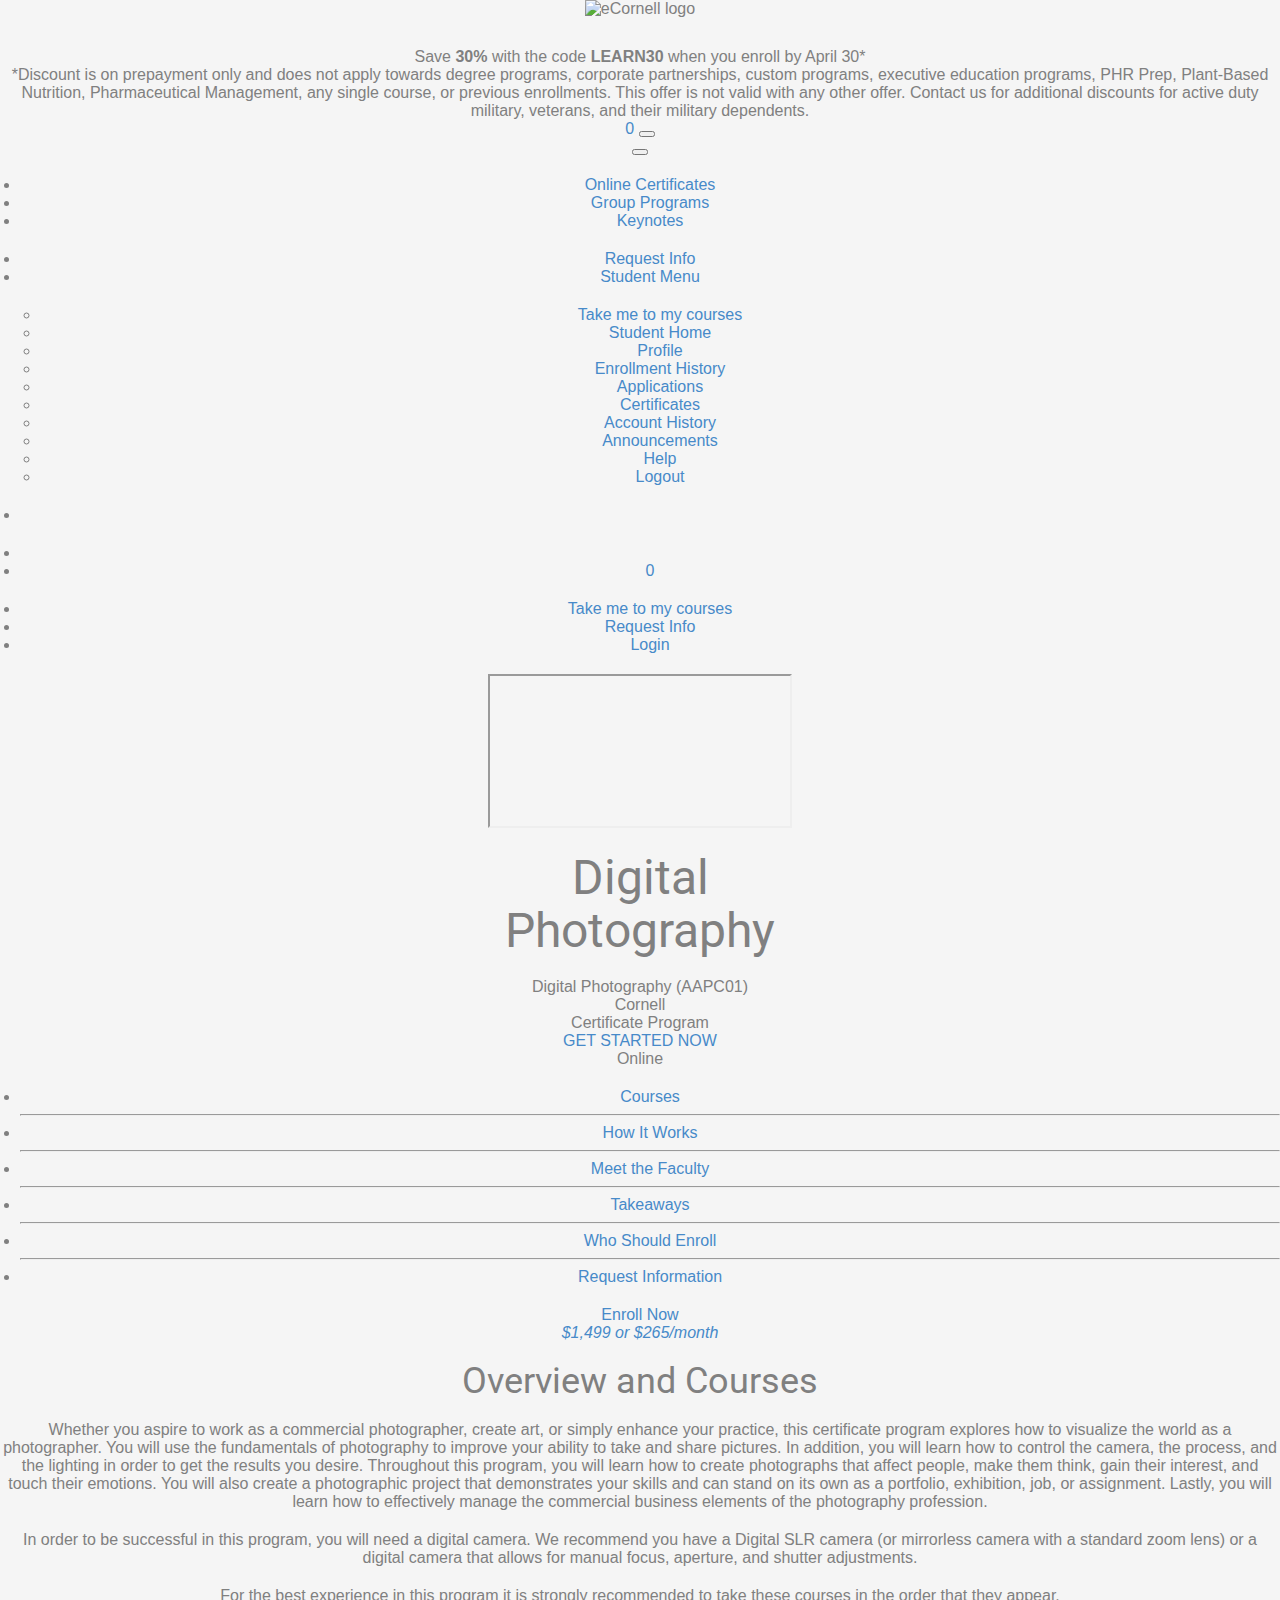
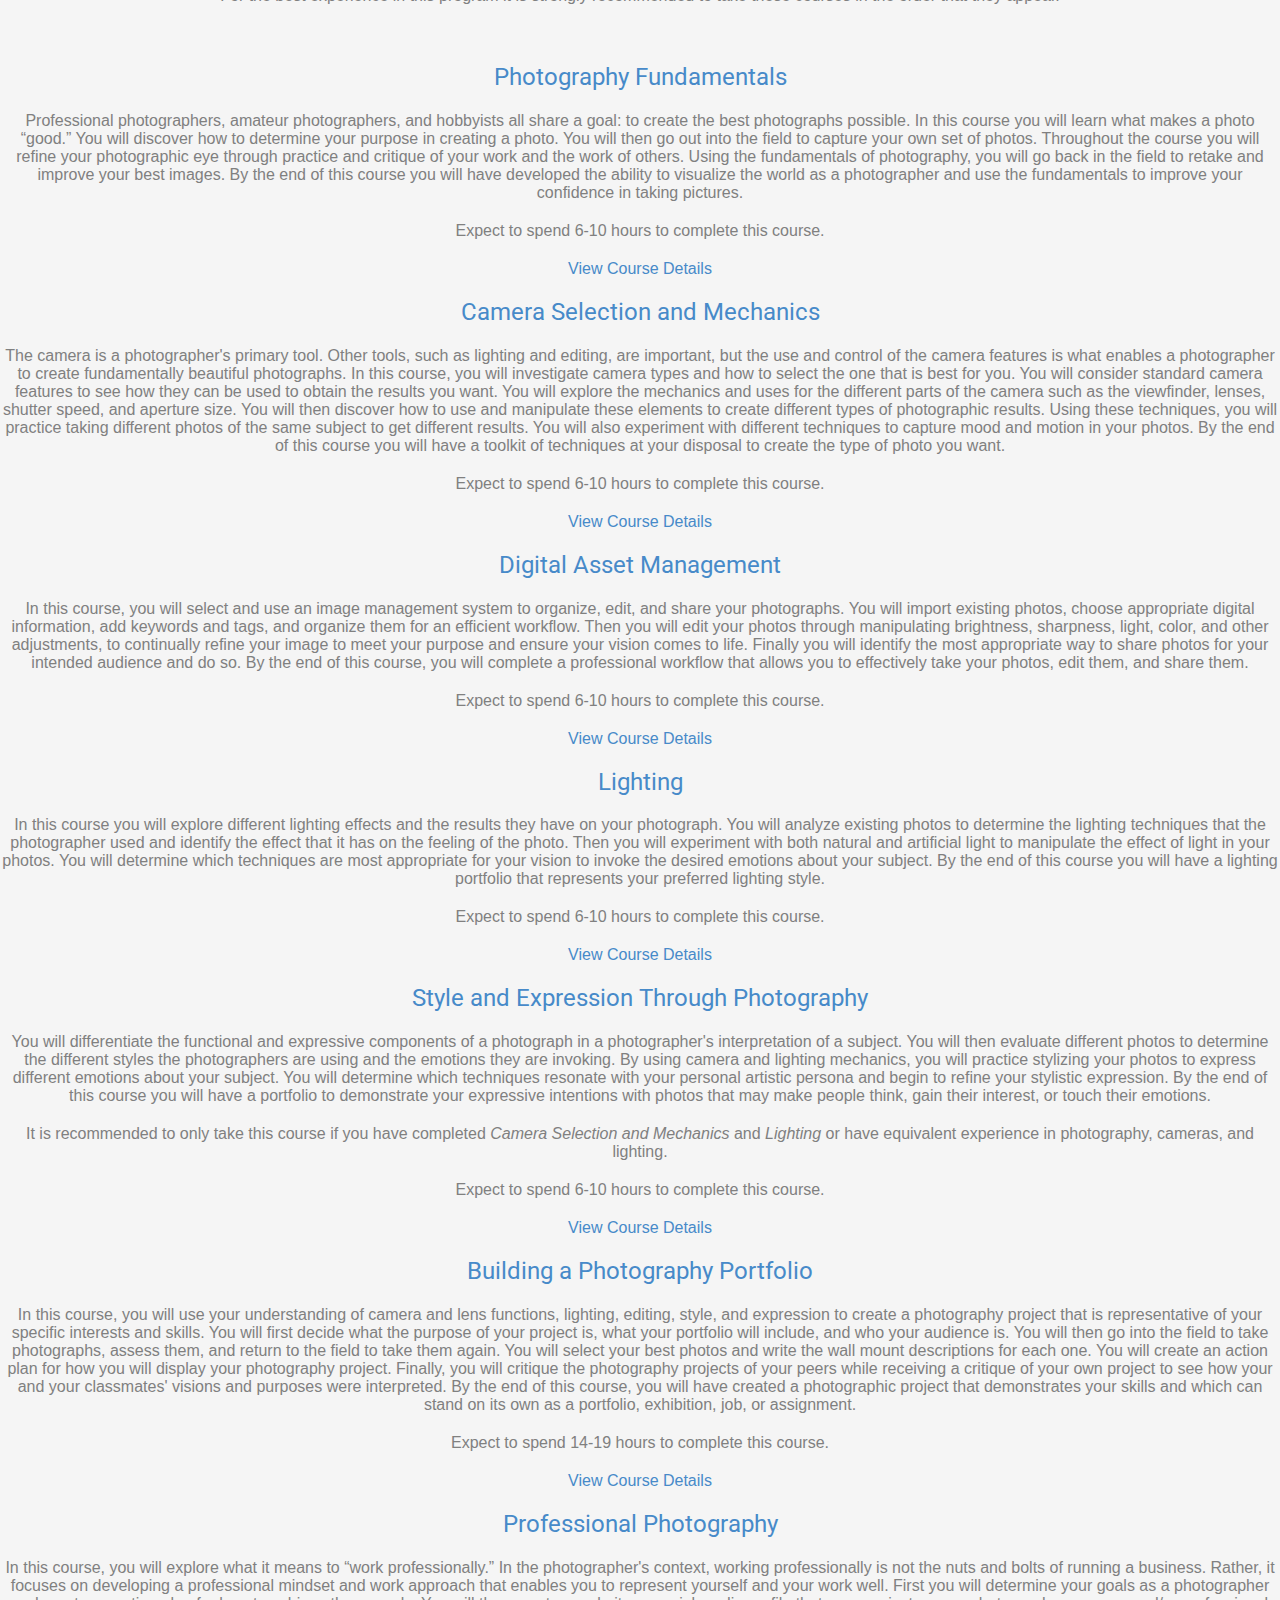
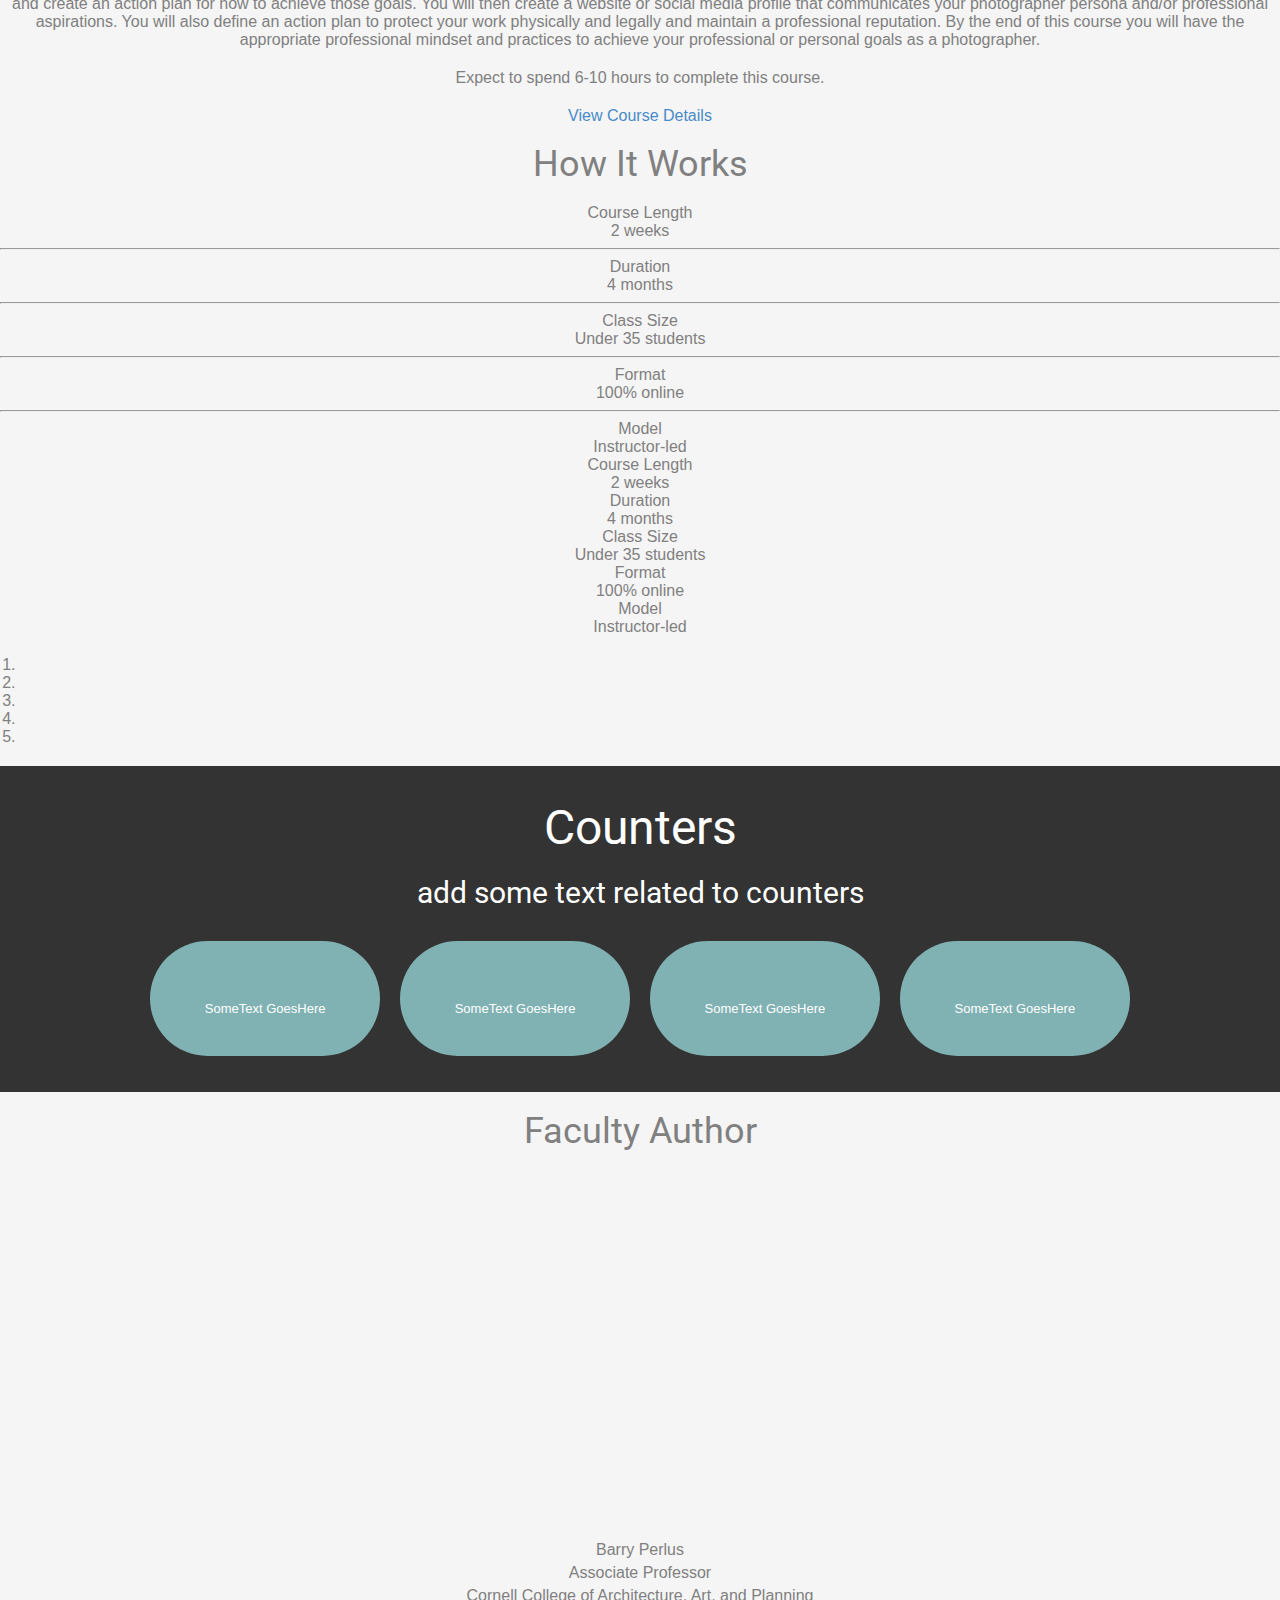
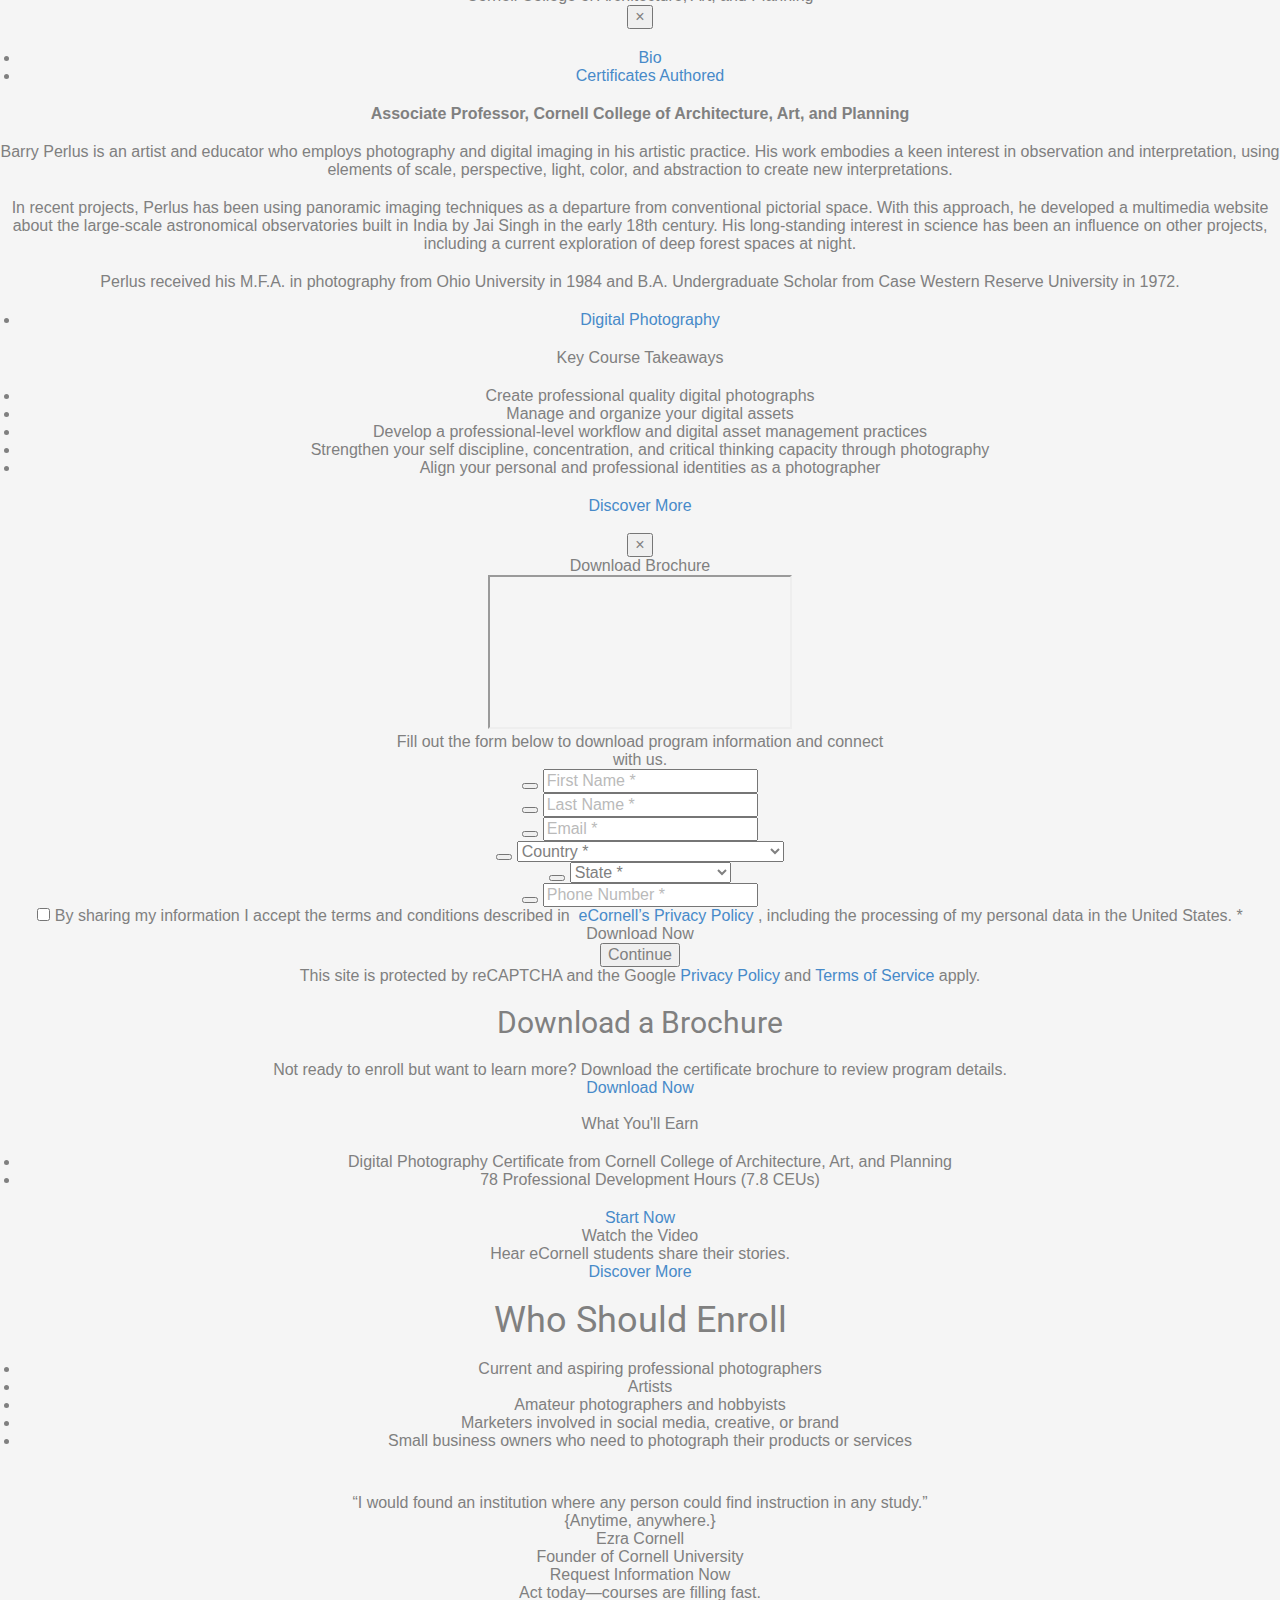
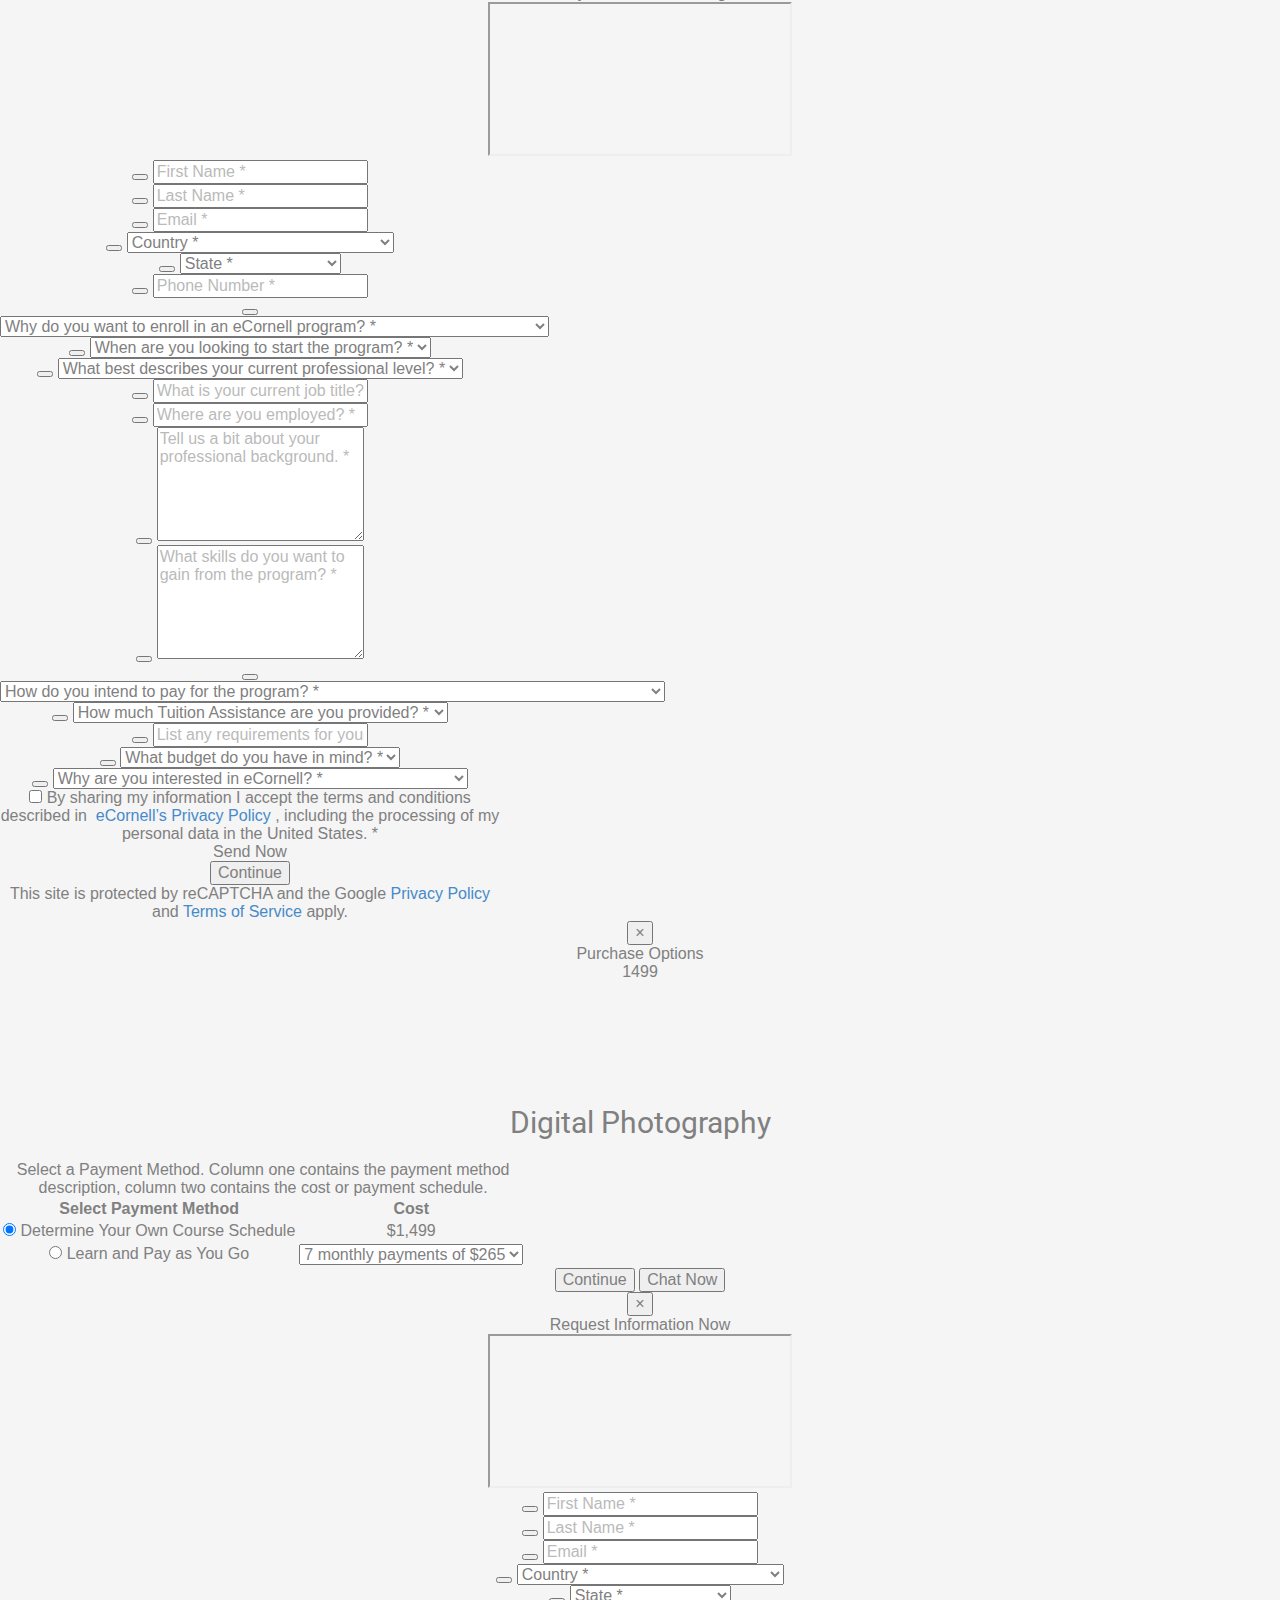
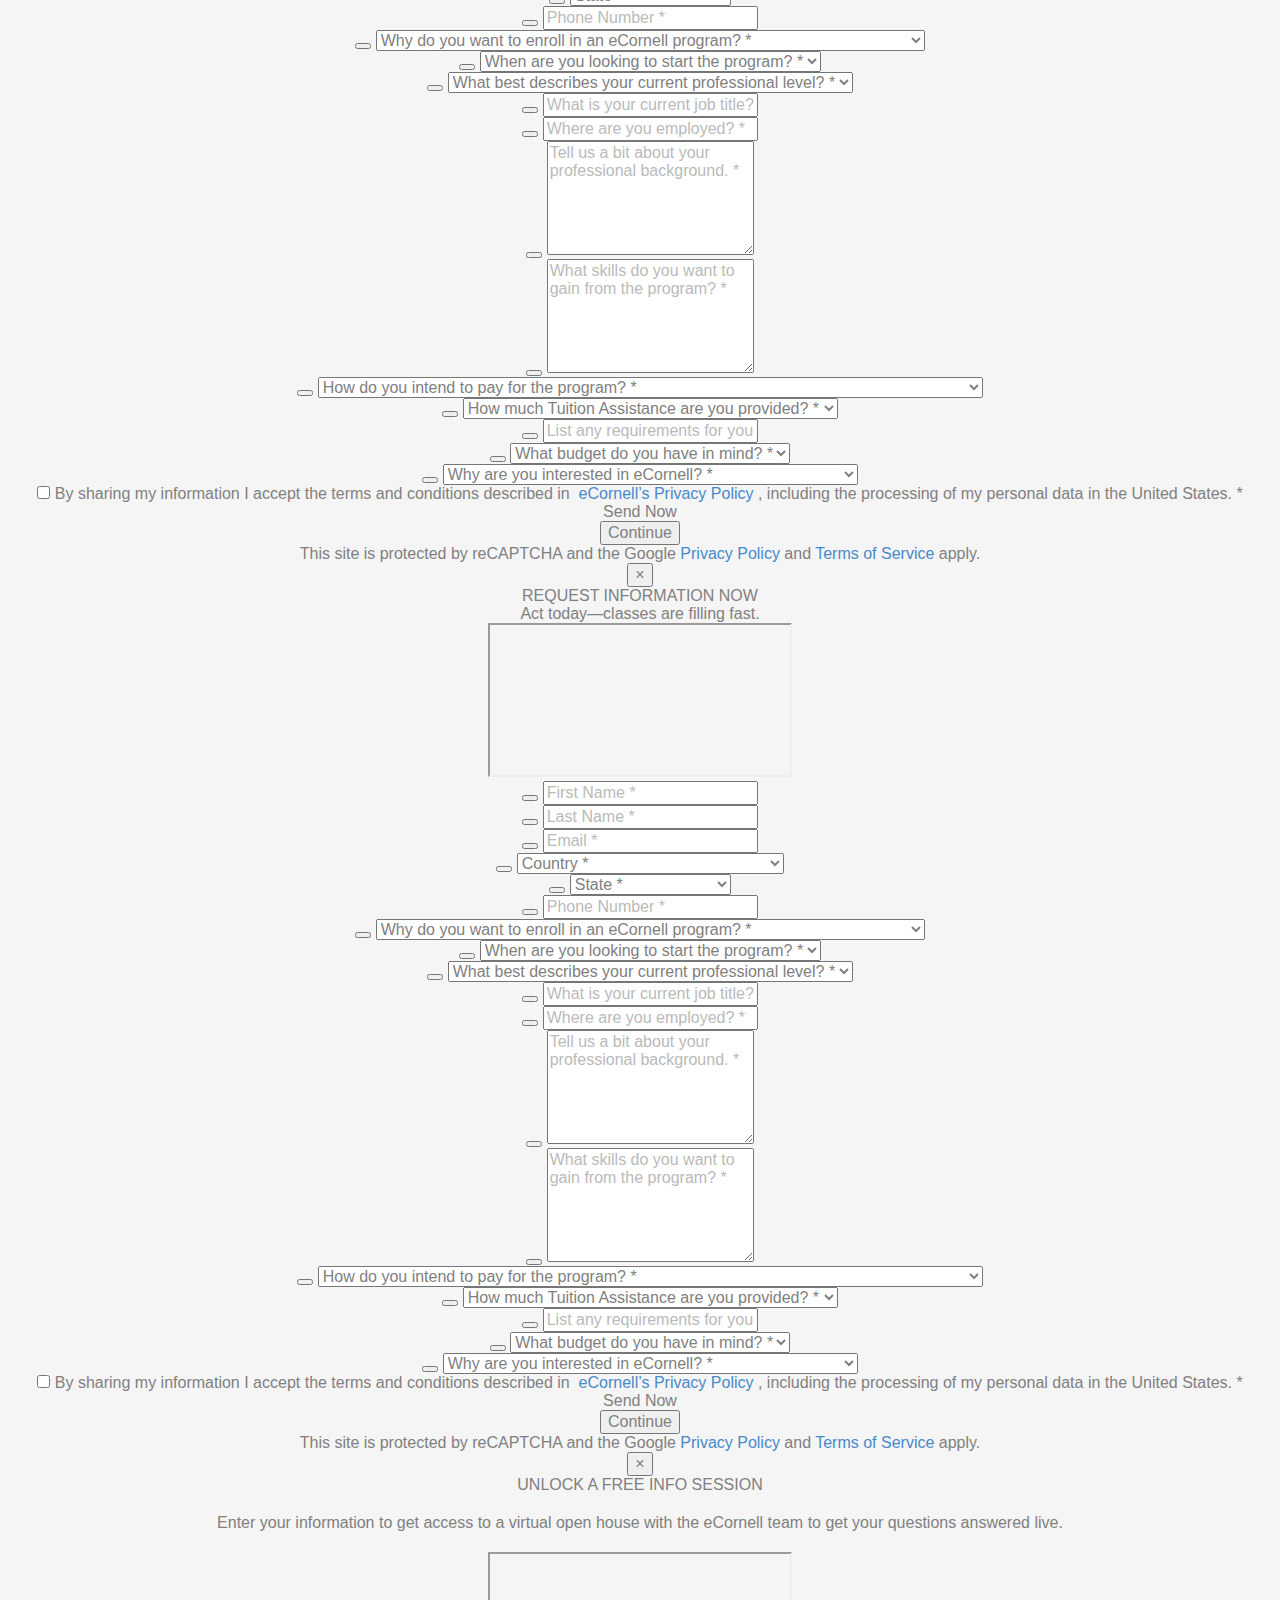
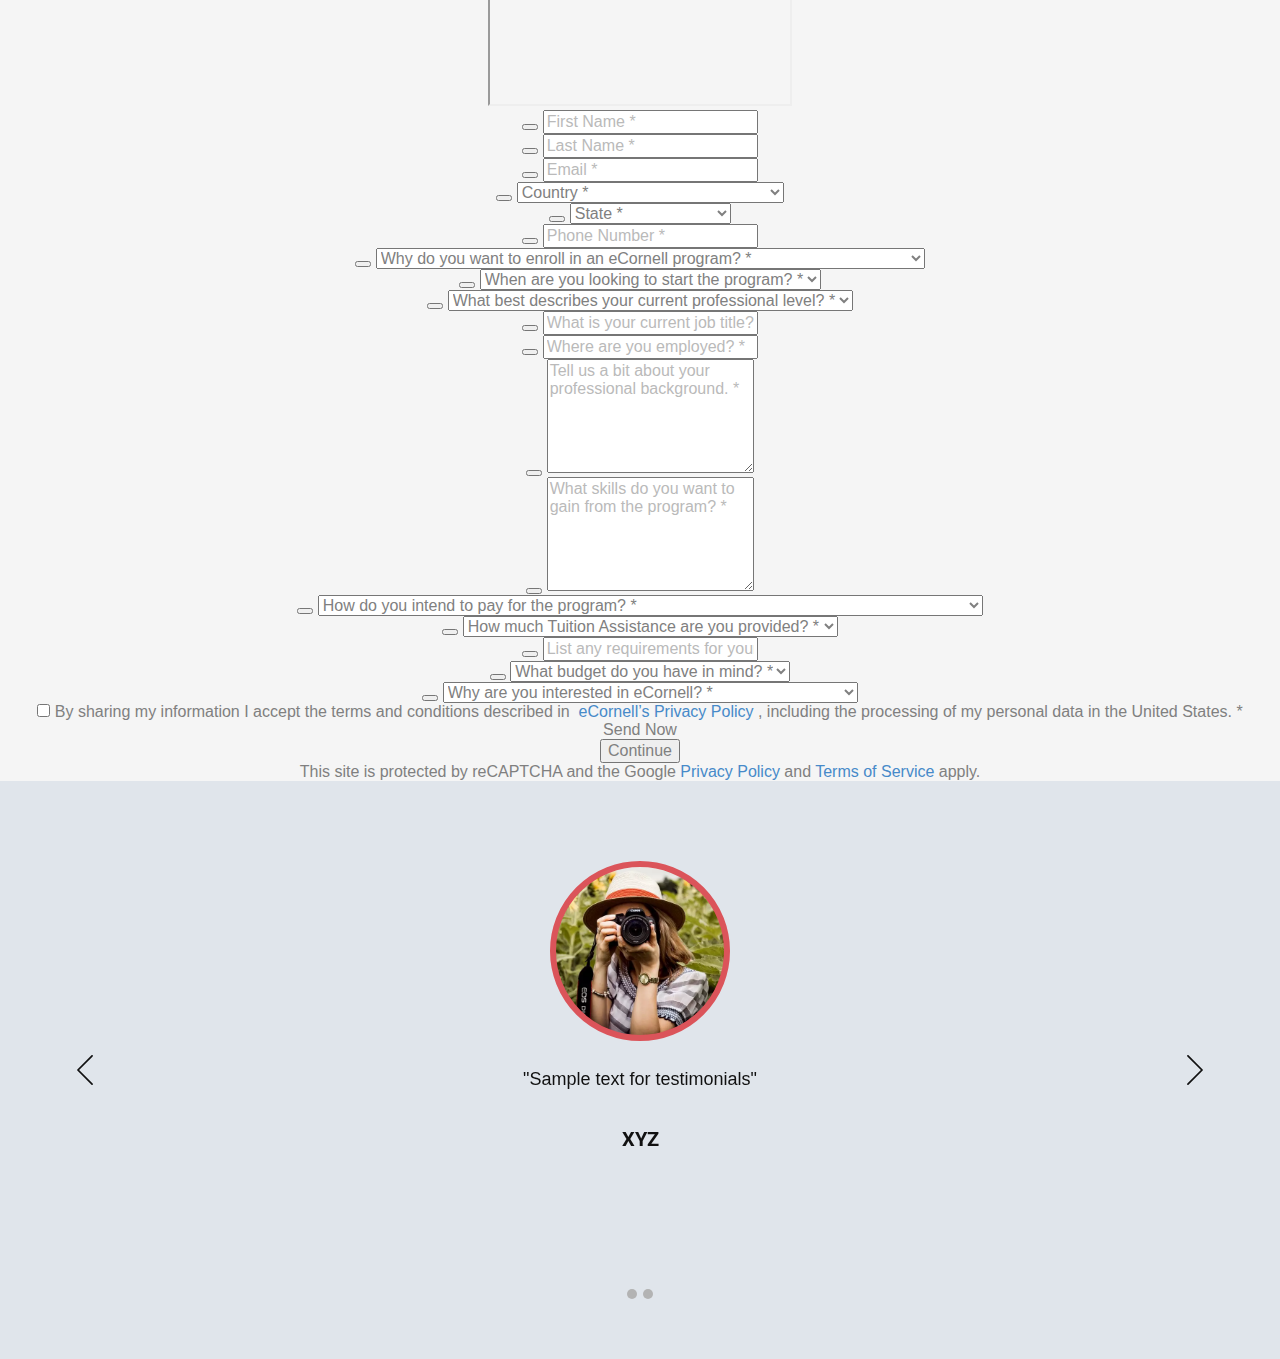
==== commit c3a412f8: "add initial test 2 website files" ====
--- a/index.html
+++ b/index.html
@@ -9,7 +9,7 @@
         <link rel="stylesheet" href="https://1dx1ha2o9633412a0g3rw4xf-wpengine.netdna-ssl.com/wp-content/themes/ecustom18/fonts/et-line.css?v=1">
         <link rel="stylesheet" href="https://fonts.googleapis.com/css?family=Raleway:300,300i,400,400i,500,500i,600,600i,700,700i,800,800i&display=swap">
     </noscript>
-    <title>Online Digital Photography Certificate Program | eCornell</title>
+    <title>Online Digital Photography Certificate Program |XYZ</title>
     <link rel="profile" href="http://gmpg.org/xfn/11"/>
     <!-- HTML5 shim and Respond.js for IE8 support of HTML5 elements and media queries -->
     <!--[if lt IE 9]> <script src="https://oss.maxcdn.com/libs/html5shiv/3.7.2/html5shiv.js"></script> <script src="https://oss.maxcdn.com/libs/respond.js/1.4.2/respond.min.js"></script> <![endif]-->
@@ -261,7 +261,7 @@
     <meta name="theme-color" content="#478ac9">
     <link rel="canonical" href="index.html">
     <meta property="og:url" content="index.html">
-    
+
     <script src="index.js" charset="utf-8"></script>
 
 <body class="page-template page-template-certificate page-template-certificate-php page page-id-14478 page-child parent-pageid-20 single-cert-page has-tall-menu has-clear-menu ecornell-www" data-spy="scroll" data-target="#sidebarNav">
@@ -436,9 +436,7 @@
                         <span class="icon-bar"></span>
                         <span class="icon-bar"></span>
                     </button>
-                    <a class="navbar-brand" href="/">
-                        <img alt="eCornell logo" src="https://1dx1ha2o9633412a0g3rw4xf-wpengine.netdna-ssl.com/wp-content/themes/ecustom18/img/ecornell-logo-red-shield-white-txt.svg"/>
-                    </a>
+
                 </div>
                 <div class="navbar-right">
                     <!-- Collect the nav links, forms, and other content for toggling -->
@@ -510,7 +508,7 @@
                         </ul>
                         <ul class="nav navbar-nav hidden-xs hidden-sm">
                             <li class="login login-desktop dropdown">
-                                <a href="https://portal.ecornell.com/portal/logon.do?method=logonExisting" target="_blank" rel="nofollow noopener">Login</a>
+
                             </li>
                             <li class="cart-info-wrapper hidden">
                                 <a class="cart-info" href="https://portal.ecornell.com/coursebasket/publicCourseBasket.do?method=load" target="_blank" rel="nofollow noopener">
@@ -544,48 +542,48 @@
         <!-- closed in footer -->
         <style>
         div[data-bg-for="slider14478"] .loaded.ec-bg-img {
-            background-image: url("https://1dx1ha2o9633412a0g3rw4xf-wpengine.netdna-ssl.com/wp-content/uploads/sites/8/2019/09/WWW_v4_2500x1000.jpg");
+            background-image: url("https://www.adorama.com/alc/wp-content/uploads/2018/07/shutterstock_170815865-825x465.jpg");
         }
 
         @media (max-width: 2000px) {
             div[data-bg-for="slider14478"] .loaded.ec-bg-img {
-                background-image: url("https://1dx1ha2o9633412a0g3rw4xf-wpengine.netdna-ssl.com/wp-content/uploads/sites/8/2019/09/WWW_v4_2500x1000-2000x800.jpg");
+                background-image: url("https://www.adorama.com/alc/wp-content/uploads/2018/07/shutterstock_170815865-825x465.jpg");
             }
         }
 
         @media (max-width: 1800px) {
             div[data-bg-for="slider14478"] .loaded.ec-bg-img {
-                background-image: url("https://1dx1ha2o9633412a0g3rw4xf-wpengine.netdna-ssl.com/wp-content/uploads/sites/8/2019/09/WWW_v4_2500x1000-1800x720.jpg");
+                background-image: url("https://www.adorama.com/alc/wp-content/uploads/2018/07/shutterstock_170815865-825x465.jpg");
             }
         }
 
         @media (max-width: 1600px) {
             div[data-bg-for="slider14478"] .loaded.ec-bg-img {
-                background-image: url("https://1dx1ha2o9633412a0g3rw4xf-wpengine.netdna-ssl.com/wp-content/uploads/sites/8/2019/09/WWW_v4_2500x1000-1600x640.jpg");
+                background-image: url("https://www.adorama.com/alc/wp-content/uploads/2018/07/shutterstock_170815865-825x465.jpg");
             }
         }
 
         @media (max-width: 1400px) {
             div[data-bg-for="slider14478"] .loaded.ec-bg-img {
-                background-image: url("https://1dx1ha2o9633412a0g3rw4xf-wpengine.netdna-ssl.com/wp-content/uploads/sites/8/2019/09/WWW_v4_2500x1000-1400x560.jpg");
+                background-image: url("https://www.adorama.com/alc/wp-content/uploads/2018/07/shutterstock_170815865-825x465.jpg");
             }
         }
 
         @media (max-width: 1200px) {
             div[data-bg-for="slider14478"] .loaded.ec-bg-img {
-                background-image: url("https://1dx1ha2o9633412a0g3rw4xf-wpengine.netdna-ssl.com/wp-content/uploads/sites/8/2019/09/WWW_v4_2500x1000-1200x480.jpg");
+                background-image: url("https://www.adorama.com/alc/wp-content/uploads/2018/07/shutterstock_170815865-825x465.jpg");
             }
         }
 
         @media (max-width: 1024px) {
             div[data-bg-for="slider14478"] .loaded.ec-bg-img {
-                background-image: url("https://1dx1ha2o9633412a0g3rw4xf-wpengine.netdna-ssl.com/wp-content/uploads/sites/8/2019/09/WWW_v4_2500x1000-1024x410.jpg");
+                background-image: url("https://www.adorama.com/alc/wp-content/uploads/2018/07/shutterstock_170815865-825x465.jpg");
             }
         }
 
         @media (max-width: 768px) {
             div[data-bg-for="slider14478"] .loaded.ec-bg-img {
-                background-image: url("https://1dx1ha2o9633412a0g3rw4xf-wpengine.netdna-ssl.com/wp-content/uploads/sites/8/2019/09/WWW_v4_2500x1000-768x307.jpg");
+                background-image: url("https://www.adorama.com/alc/wp-content/uploads/2018/07/shutterstock_170815865-825x465.jpg");
             }
         }
         </style>
@@ -602,7 +600,7 @@
                     <section class="item slider-section main-slider active" id="slider14478">
                         <div class="banner-text-wrapper text-center text-white">
                             <div class="banner-text-inner">
-                                <img class="center-block banner-logo school-logo force-width-auto img-responsive" src="https://1dx1ha2o9633412a0g3rw4xf-wpengine.netdna-ssl.com/wp-content/themes/ecustom18/img/cornell-seal-44x44.svg"/>
+
                                 <h1 class="banner-header">
                                     Digital
                                     <br/>
